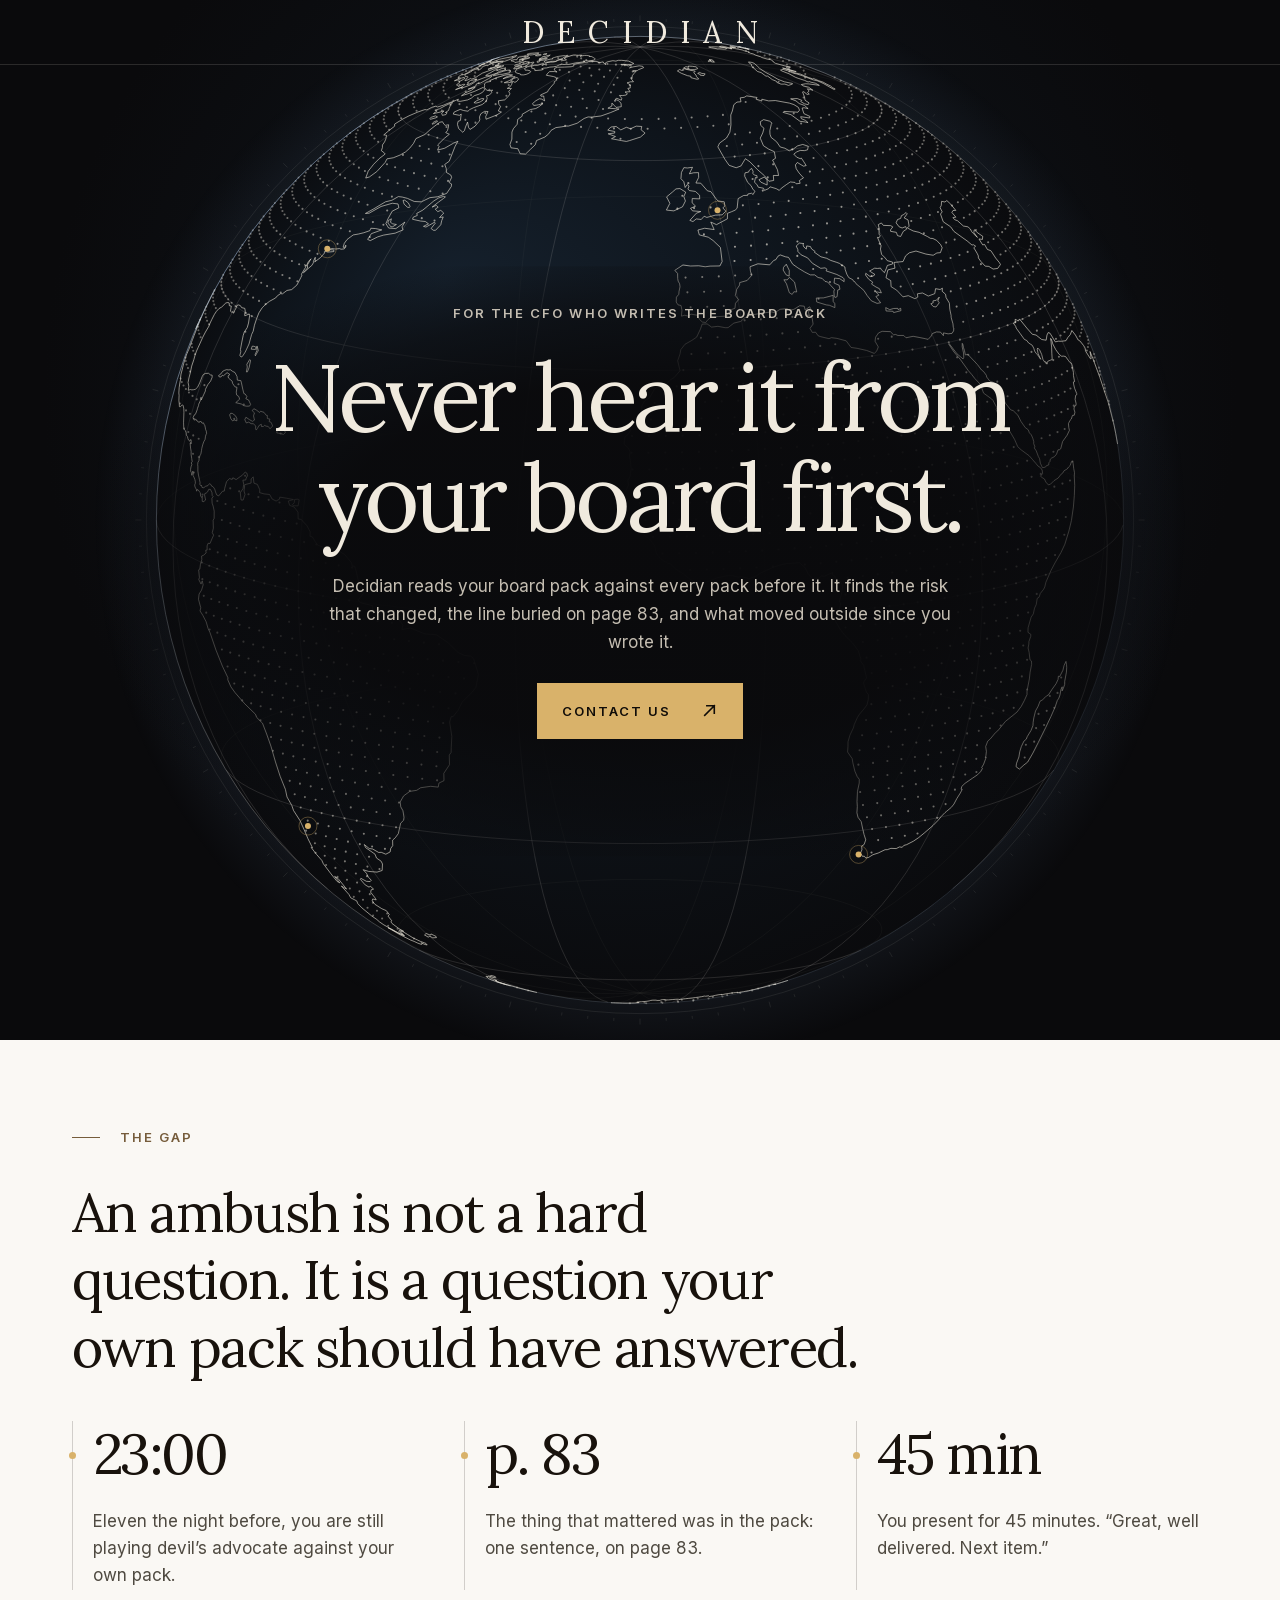
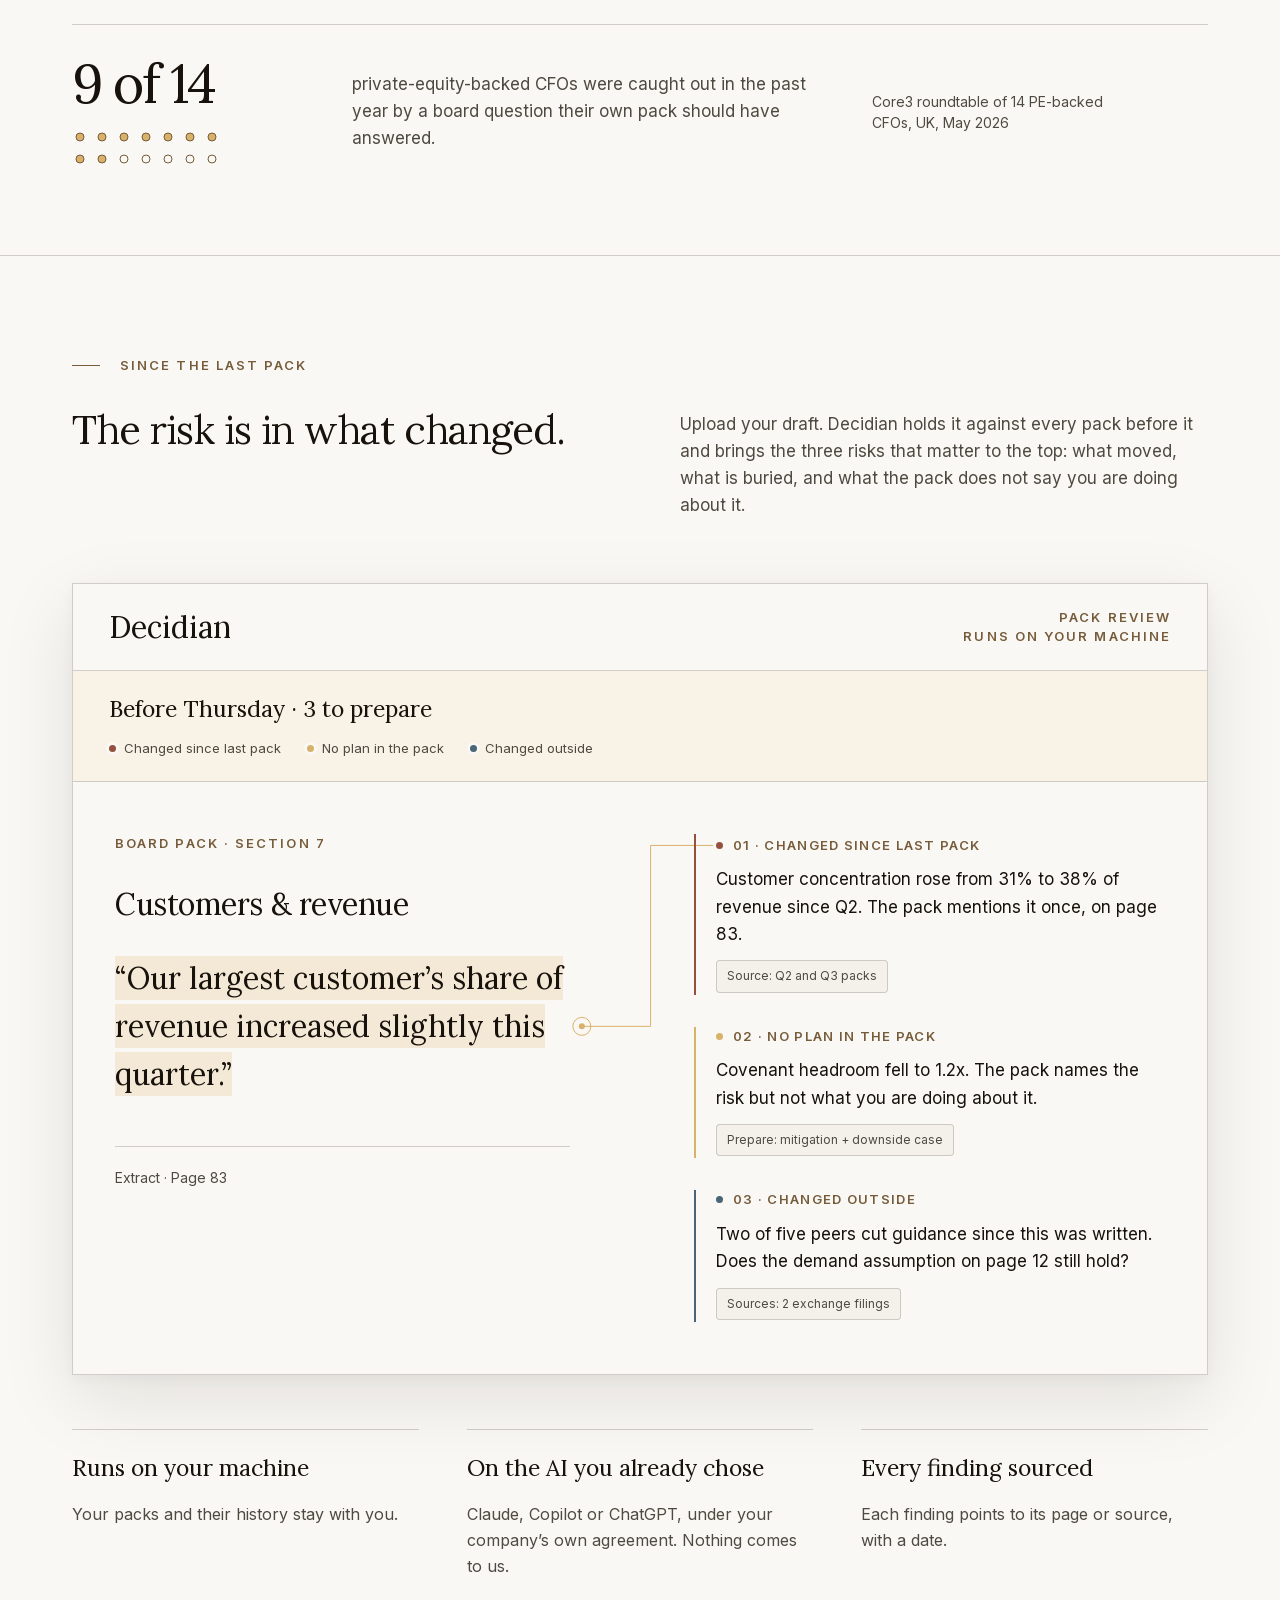
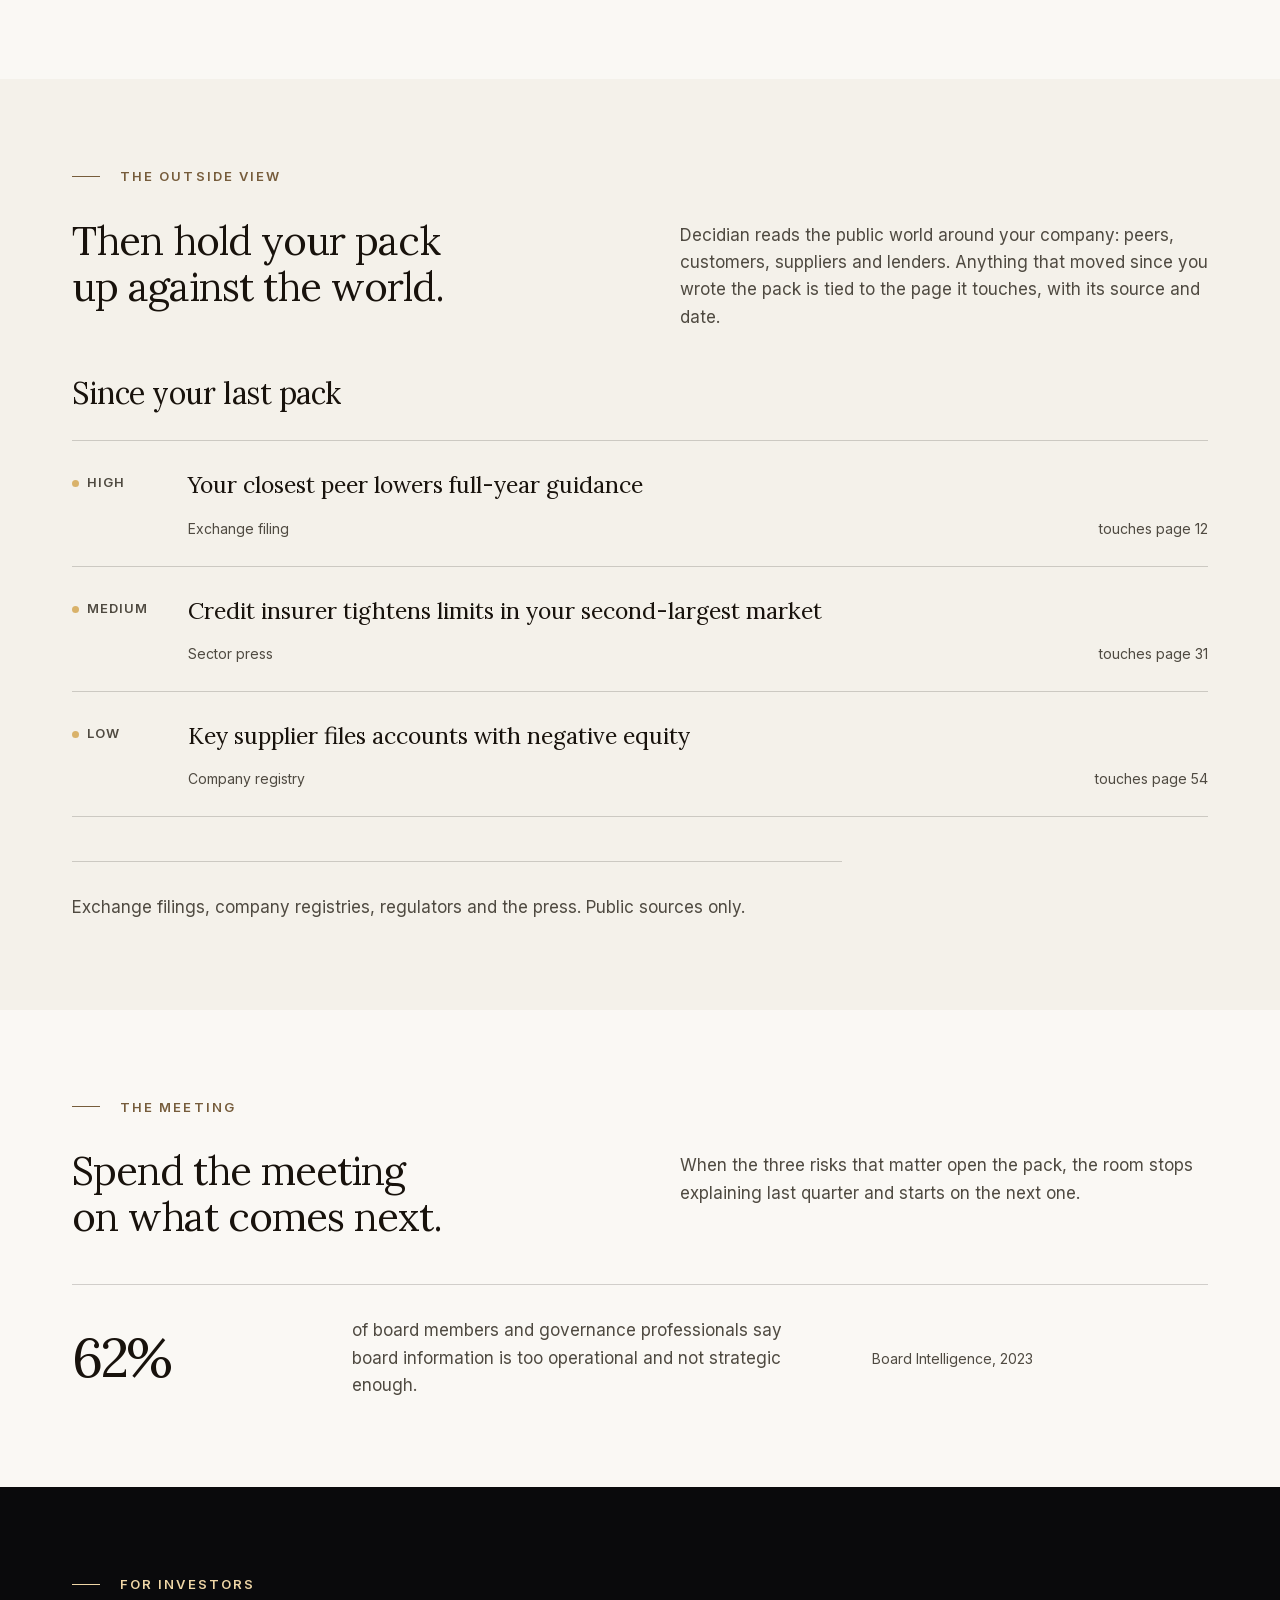
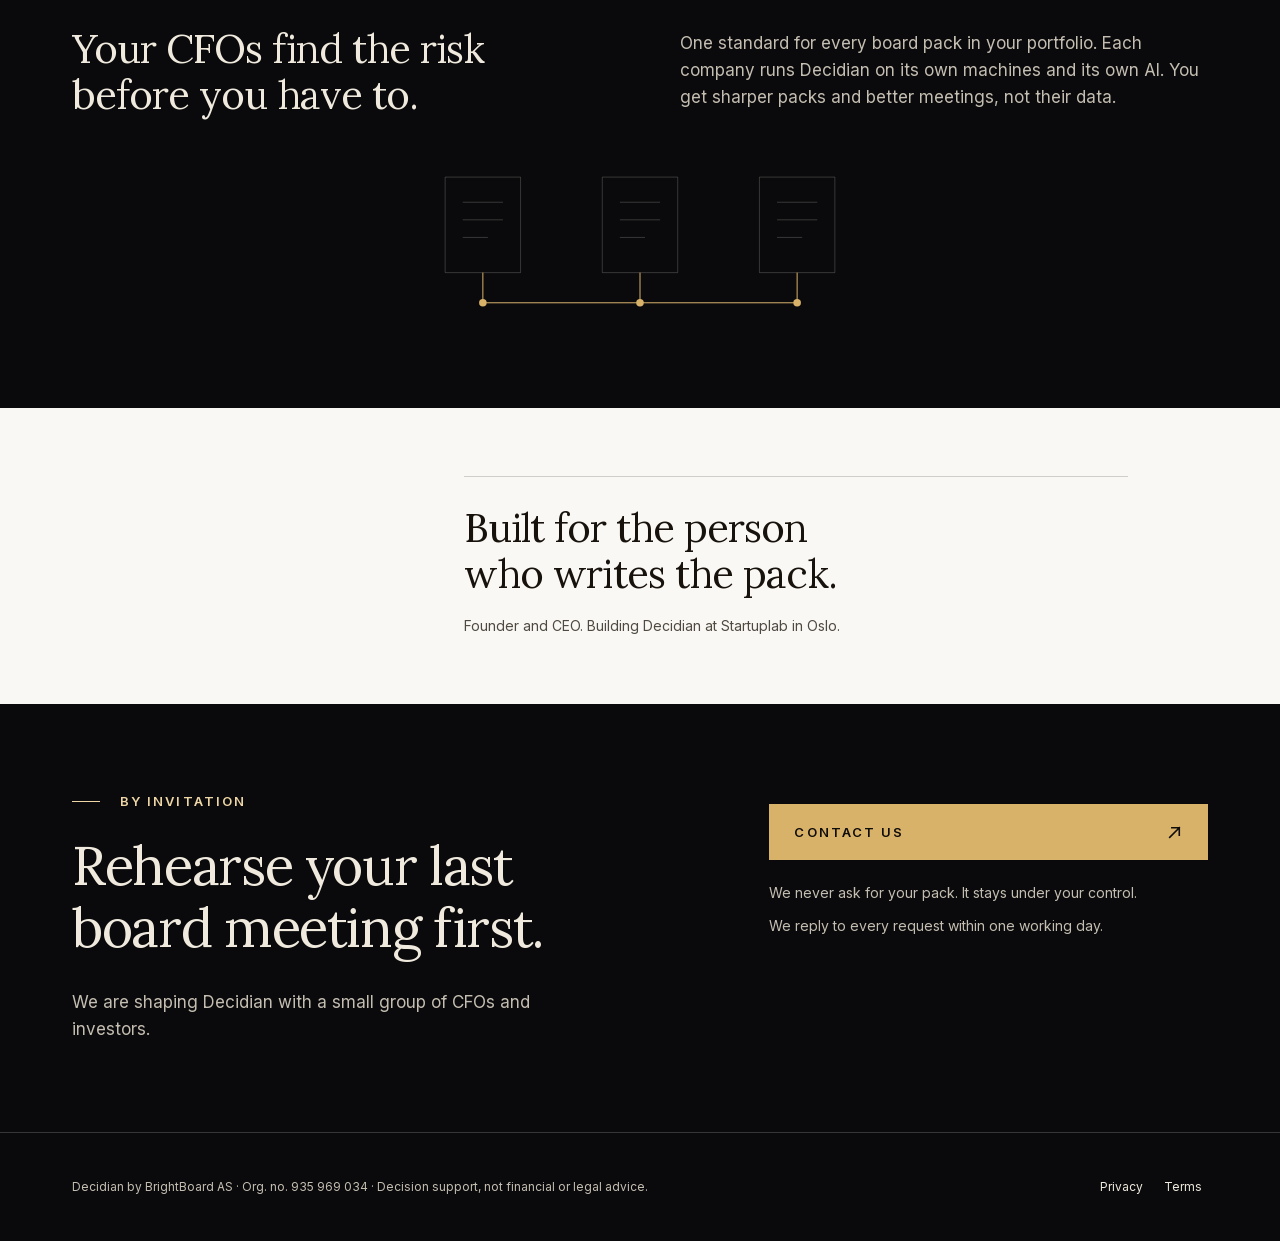
==== index.html @ 7f73ed71 "feat: static decidian.io site Co-Authored-By: Claude Opus 5.5 <noreply@anthropic.com>" ====
<!DOCTYPE html><html lang="en" class="dark"><head><meta charSet="utf-8"/><meta name="viewport" content="width=device-width, initial-scale=1"/><link rel="preload" href="/assets/fonts/0c89a48fa5027cee-s.p.2cyn07wtgehh0.woff2" as="font" crossorigin="" type="font/woff2"/><link rel="preload" href="/assets/fonts/0c8f209abc35ee02-s.p.0c0g8ifvh7k7-.woff2" as="font" crossorigin="" type="font/woff2"/><link rel="preload" href="/assets/fonts/2a65768255d6b625-s.p.3u4lli0-axodc.woff2" as="font" crossorigin="" type="font/woff2"/><link rel="preload" href="/assets/fonts/5e5dfa9e86f764b8-s.p.22x-ws2e_cdqh.woff2" as="font" crossorigin="" type="font/woff2"/><link rel="preload" href="/assets/fonts/70e3db2de7f94926-s.p.39pl-v7c3qrze.woff2" as="font" crossorigin="" type="font/woff2"/><link rel="preload" href="/assets/fonts/797e433ab948586e-s.p.0r6juujl39pe6.woff2" as="font" crossorigin="" type="font/woff2"/><link rel="preload" href="/assets/fonts/83afe278b6a6bb3c-s.p.2bn3s6zvc0dyp.woff2" as="font" crossorigin="" type="font/woff2"/><link rel="preload" href="/assets/fonts/8c2eb9ceedecfc8e-s.p.23aeddxv5enbo.woff2" as="font" crossorigin="" type="font/woff2"/><link rel="preload" href="/assets/fonts/fad69795a077455b-s.p.0t285orp4l5or.woff2" as="font" crossorigin="" type="font/woff2"/><link rel="preload" as="image" href="/globe-earth.svg"/><link rel="stylesheet" href="/assets/site.css"/><title>Decidian · Never hear it from your board first</title><meta name="description" content="The rehearsal before every board meeting. Decidian holds the CFO’s draft pack against every pack before it and shows the risk that changed, the line that is buried and what moved outside. Every finding sourced."/><link rel="canonical" href="https://decidian.io"/><meta property="og:title" content="Never hear it from your board first."/><meta property="og:description" content="The rehearsal before every board meeting. For the CFO who writes the board pack."/><meta property="og:url" content="https://decidian.io"/><meta property="og:site_name" content="Decidian"/><meta property="og:image" content="https://decidian.io/opengraph-image.png"/><meta property="og:image:type" content="image/png"/><meta property="og:image:width" content="1200"/><meta property="og:image:height" content="630"/><meta property="og:image:alt" content="Decidian · Never hear it from your board first."/><meta property="og:type" content="website"/><meta name="twitter:card" content="summary_large_image"/><meta name="twitter:title" content="Never hear it from your board first."/><meta name="twitter:description" content="The rehearsal before every board meeting. For the CFO who writes the board pack."/><meta name="twitter:image" content="https://decidian.io/opengraph-image.png"/><meta name="twitter:image:alt" content="Decidian · Never hear it from your board first."/><meta name="twitter:image:type" content="image/png"/><meta name="twitter:image:width" content="1200"/><meta name="twitter:image:height" content="630"/><link rel="icon" href="/favicon.ico" sizes="256x256" type="image/x-icon"/><script type="module" src="/assets/forside.js"></script></head><body class="space_grotesk_2c742848-module__A4pgAG__variable geist_mono_8d43a2aa-module__8Li5zG__variable playfair_display_66067218-module__QsXOiG__variable dm_serif_display_e19fa6dc-module__d4y3Rq__variable lora_c0d49b2e-module__41o1zG__variable inter_7a7ef1f4-module__jjo8ZG__variable antialiased" style="font-family:var(--font-space-grotesk), sans-serif"><script type="application/ld+json">{"@context":"https://schema.org","@graph":[{"@type":"Organization","name":"Decidian","url":"https://decidian.io","logo":"https://decidian.io/decidian-logo.png","email":"contact@brightboard.io","address":{"@type":"PostalAddress","addressLocality":"Oslo","addressCountry":"NO"},"legalName":"BrightBoard AS","identifier":{"@type":"PropertyValue","propertyID":"NO-ORG","value":"935 969 034"},"description":"The rehearsal before every board meeting, for the CFO who writes the board pack. It runs on the company’s own machines and the AI the company already chose."},{"@type":"WebSite","name":"Decidian","url":"https://decidian.io"},{"@type":"SoftwareApplication","name":"Decidian","applicationCategory":"BusinessApplication","operatingSystem":"Web, Windows, macOS","url":"https://decidian.io","description":"Decidian reads your board pack against every pack before it. It finds the risk that changed, the line buried on page 83, and what moved outside since you wrote it."}]}</script><div class="min-h-screen relative flex flex-col" style="background:#f5f4f0"><main class="relative z-10 w-full flex-1 mx-auto px-4 sm:px-8 " style="max-width:900px"><div style="margin-left:calc(-50vw + 50%);margin-right:calc(-50vw + 50%);width:100vw;text-align:left;overflow-x:clip"><style>
.ld-ask:hover { background: #765a37 !important; border-color: #765a37 !important; }

/* ── The board ledger: newspaper rows, gold hairline rules, no boxes ───────── */
.ld-board-row {
  position: relative;
  display: flex;
  align-items: center;
  gap: 28px; /* ≥28px between the stripe (or the line) and the chevron */
  width: 100%;
  background: transparent;
  border: none;
  border-top: 1px solid rgba(184,151,106,0.38);
  border-radius: 0;
  padding: 38px 18px 38px 22px;
  text-align: left;
  cursor: pointer;
  transition: background-color 0.15s ease;
}
.ld-board-row:hover { background: #faf9f6; }
/* The reading column NEVER collapses below ~280px on desktop: two clamped
   lines at 16px ≈ 72 chars, minus the 12-char "Blind spot: " prefix ≈ 60
   chars of the blind spot itself always visible. Below the side-by-side
   breakpoint the stripe drops under the text and the line gets full width. */
.ld-row-main { display: block; min-width: min(280px, 100%); flex: 1; }
/* Movement: a short gold bar in the left margin — accent, never full height. */
.ld-row-marker {
  position: absolute;
  left: 0;
  top: 50%;
  transform: translateY(-50%);
  width: 3px;
  height: 34px;
  background: #b8976a;
}
/* The textual affordance — "ASK YOUR ADVISOR →" in the ledger's small-caps
   language. Plain text + arrow, never a box; secondary ink at rest, gold on
   row hover (with the row's hover tone). The whole row is still the action. */
.ld-chev {
  flex-shrink: 0;
  font-family: var(--font-space-grotesk), system-ui, sans-serif;
  font-size: 10.5px;
  font-weight: 600;
  letter-spacing: 0.18em;
  text-transform: uppercase;
  color: #6f675e;
  white-space: nowrap;
  transition: color 0.15s ease;
}
.ld-board-row:hover .ld-chev { color: #8a6d42; }
/* The data stripe: fixed column slots (MEETING + DOSSIER only — REV and
   WATCHING were cut 2026-06-12), right-aligned tabular figures — the same
   field sits at the same x-position on every row. */
.ld-stripe { display: flex; align-items: center; gap: 18px; flex-shrink: 0; }
.ld-scell { display: flex; flex-direction: column; align-items: flex-end; gap: 3px; }
.ld-s-meeting { width: 72px; }
.ld-s-dossier { width: 68px; }
.ld-slabel {
  font-family: var(--font-space-grotesk), system-ui, sans-serif;
  font-size: 9.5px;
  font-weight: 700;
  letter-spacing: 0.14em;
  text-transform: uppercase;
  color: #8a6d42;
  white-space: nowrap;
}
.ld-svalue {
  font-family: var(--font-space-grotesk), system-ui, sans-serif;
  font-size: 17px;
  font-weight: 500;
  color: #18120c;
  font-variant-numeric: tabular-nums;
  white-space: nowrap;
}
/* "+ Analyze a new company" — a text link, not a box: gold +, small caps
   secondary ink, hover → gold. */
.ld-newco {
  background: none;
  border: none;
  padding: 8px 4px;
  cursor: pointer;
  font-family: var(--font-space-grotesk), system-ui, sans-serif;
  font-size: 11.5px;
  font-weight: 600;
  letter-spacing: 0.18em;
  text-transform: uppercase;
  color: #6f675e;
  transition: color 0.15s ease;
}
.ld-newco:hover { color: #8a6d42; }
@media (max-width: 860px) {
  /* The stripe drops under the text as its own line; empty slots vanish so
     the remaining figures wrap cleanly. Chevron stays visible, top right.
     Breakpoint 860 (down from 1150 when the stripe held four slots):
     side-by-side now needs only ~280px reading column + ~158px MEETING/
     DOSSIER slots + the affordance — below 860 the row stacks so the
     blind-spot line always gets the full width. */
  .ld-board-row { flex-direction: column; align-items: stretch; gap: 14px; padding: 28px 14px 28px 16px; }
  .ld-stripe { justify-content: flex-start; flex-wrap: wrap; gap: 8px 18px; }
  .ld-scell { flex-direction: row; align-items: baseline; gap: 6px; width: auto !important; }
  .ld-scell:empty { display: none; }
  /* Always visible (touch has no hover), same top-right spot as before; the
     title reserves its width so long company names ellipsize, not overlap. */
  .ld-chev { position: absolute; top: 30px; right: 14px; }
  .ld-row-title { padding-right: 148px; }
}
@media (max-width: 860px) {
  .ld-cards { grid-template-columns: 1fr !important; }
  .ld-cards .ld-cell { border-right: none !important; border-bottom: 1px solid rgba(24,18,12,0.1) !important; }
  .ld-cards .ld-cell:last-child { border-bottom: none !important; }
  .ld-spec { grid-template-columns: 1fr !important; }
  .ld-price { grid-template-columns: 1fr !important; }
  .ld-price .ld-pcell { border-right: none !important; border-bottom: 1px solid rgba(24,18,12,0.1) !important; }
  .ld-price .ld-pcell:last-child { border-bottom: none !important; }
}
@media (max-width: 560px) {
  .ld-wlrow { flex-direction: column !important; }
  /* The hero's consequence clause steps aside on phones — the lead sentence
     stands alone rather than the two-line clamp cutting the italic mid-
     thought. The full line still lives on the board row. */
  .ld-hero-em { display: none; }
}

/* ═══════════════════════════════════════════════════════════════════════
   Public front page (logged-out) — ported verbatim from the approved
   draft (forside-draft-system.html, v8, 2026-08-18). fp- prefix throughout
   so nothing here can collide with the signed-in ledger's own ld- rules
   above, or with any other class in the app.
   ═══════════════════════════════════════════════════════════════════════ */

/* ── Hero text column: 640px base, widens to 760px at 900px, 1120px at
   1200px (see the media blocks below) — matches the draft's .hero-inner. ── */
.fp-hero-text { max-width: 640px; margin: 0 auto; }
.fp-hero-lead { max-width: 560px; }

/* ── Hero globe: hairline outline/meridians/one moving orbit arc, centered
   behind the hero text. Base structure is ink at low opacity (0.14-0.2);
   the detection-cycle system below is the only bronze accent. ── */
.fp-globe-wrap { position: absolute; top: 50%; left: 50%; transform: translate(-50%,-50%); width: 320px; height: 320px; z-index: 0; pointer-events: none; }
.fp-globe-wrap svg { width: 100%; height: 100%; display: block; overflow: visible; }
.fp-globe-wrap .fp-hairline { fill: none; stroke: #18120c; stroke-width: 1; }
.fp-globe-wrap .fp-outline { stroke-opacity: 0.2; }
.fp-globe-wrap .fp-meridian { stroke-opacity: 0.16; }
.fp-globe-wrap .fp-orbit { stroke-opacity: 0.18; }
.fp-globe-wrap .fp-orbit-dot { fill: #18120c; fill-opacity: 0.35; stroke: none; }
@media (prefers-reduced-motion: no-preference) {
  .fp-globe-wrap .fp-orbit-dash { stroke-dasharray: 5 9; animation: fp-orbit-move 10s linear infinite; }
  .fp-globe-wrap .fp-rotator { animation: fp-graticule-spin 60s linear infinite; transform-origin: 350px 350px; }
}
@keyframes fp-orbit-move { to { stroke-dashoffset: -140; } }
@keyframes fp-graticule-spin { to { transform: rotate(360deg); } }

/* ── Detection cycle: top-5 critical events take turns "detecting" near the
   globe's flanks — dim node brightens, a ring expands/fades, a hairline
   leader grows, a tracked-caps label fades in, then fades back to fully
   idle (opacity 0, no permanent speck) before the next point's turn. Two
   independent breakpoints, two independent point sets: detect-set-a
   (fpDa1-fpDa4, 900-1199px) and detect-set-b (fpDb1-fpDb5, >=1200px). Every
   delay is positive (nothing fires before its delay elapses at page load);
   the right flank fires first in both sets (fpDa3 at 2.5s, fpDb1 at 2.5s),
   matching the reduced-motion static default. ── */
.fp-detect .fp-detect-node { fill: #765c3b; opacity: 0; }
.fp-detect .fp-detect-ring { fill: none; stroke: #765c3b; stroke-width: 1; r: 0; opacity: 0; }
.fp-detect .fp-detect-leader { stroke: #765c3b; stroke-width: 0.75; opacity: 0; }
.fp-detect .fp-detect-label { font-family: var(--font-space-grotesk), system-ui, sans-serif; font-size: 12px; font-weight: 700; letter-spacing: 0.08em; fill: #765c3b; opacity: 0; }
.fp-detect.fp-detect-active .fp-detect-node { opacity: 1; }
.fp-detect.fp-detect-active .fp-detect-ring { r: 9; opacity: 0.45; }
.fp-detect.fp-detect-active .fp-detect-leader { opacity: 0.55; }
.fp-detect.fp-detect-active .fp-detect-label { opacity: 1; }
.fp-globe-wrap .fp-detect-set-a, .fp-globe-wrap .fp-detect-set-b { display: none; }
@media (min-width: 900px) and (max-width: 1199px) {
  .fp-globe-wrap .fp-detect-set-a { display: block; }
}
@media (min-width: 1200px) {
  .fp-globe-wrap .fp-detect-set-b { display: block; }
  .fp-detect-set-b .fp-detect-label { font-size: 6.5px; }
}
@media (min-width: 900px) and (max-width: 1199px) and (prefers-reduced-motion: no-preference) {
  #fpDa1 .fp-detect-node, #fpDa2 .fp-detect-node, #fpDa3 .fp-detect-node, #fpDa4 .fp-detect-node { animation: fp-d-node-op 18s ease-in-out infinite; }
  #fpDa1 .fp-detect-ring, #fpDa2 .fp-detect-ring, #fpDa3 .fp-detect-ring, #fpDa4 .fp-detect-ring { animation: fp-d-ring 18s ease-out infinite; }
  #fpDa1 .fp-detect-leader, #fpDa2 .fp-detect-leader, #fpDa3 .fp-detect-leader, #fpDa4 .fp-detect-leader { animation: fp-d-leader-op 18s ease-in-out infinite; }
  #fpDa1 .fp-detect-label, #fpDa2 .fp-detect-label, #fpDa3 .fp-detect-label, #fpDa4 .fp-detect-label { animation: fp-d-label-op 18s ease-in-out infinite; }
  #fpDa3 .fp-detect-node, #fpDa3 .fp-detect-ring, #fpDa3 .fp-detect-leader, #fpDa3 .fp-detect-label { animation-delay: 2.5s; }
  #fpDa1 .fp-detect-node, #fpDa1 .fp-detect-ring, #fpDa1 .fp-detect-leader, #fpDa1 .fp-detect-label { animation-delay: 7s; }
  #fpDa4 .fp-detect-node, #fpDa4 .fp-detect-ring, #fpDa4 .fp-detect-leader, #fpDa4 .fp-detect-label { animation-delay: 11.5s; }
  #fpDa2 .fp-detect-node, #fpDa2 .fp-detect-ring, #fpDa2 .fp-detect-leader, #fpDa2 .fp-detect-label { animation-delay: 16s; }
}
@media (min-width: 1200px) and (prefers-reduced-motion: no-preference) {
  #fpDb1 .fp-detect-node, #fpDb2 .fp-detect-node, #fpDb3 .fp-detect-node, #fpDb4 .fp-detect-node, #fpDb5 .fp-detect-node { animation: fp-d-node-op 18s ease-in-out infinite; }
  #fpDb1 .fp-detect-ring, #fpDb2 .fp-detect-ring, #fpDb3 .fp-detect-ring, #fpDb4 .fp-detect-ring, #fpDb5 .fp-detect-ring { animation: fp-d-ring 18s ease-out infinite; }
  #fpDb1 .fp-detect-leader, #fpDb2 .fp-detect-leader, #fpDb3 .fp-detect-leader, #fpDb4 .fp-detect-leader, #fpDb5 .fp-detect-leader { animation: fp-d-leader-op 18s ease-in-out infinite; }
  #fpDb1 .fp-detect-label, #fpDb2 .fp-detect-label, #fpDb3 .fp-detect-label, #fpDb4 .fp-detect-label, #fpDb5 .fp-detect-label { animation: fp-d-label-op 18s ease-in-out infinite; }
  #fpDb1 .fp-detect-node, #fpDb1 .fp-detect-ring, #fpDb1 .fp-detect-leader, #fpDb1 .fp-detect-label { animation-delay: 2.5s; }
  #fpDb4 .fp-detect-node, #fpDb4 .fp-detect-ring, #fpDb4 .fp-detect-leader, #fpDb4 .fp-detect-label { animation-delay: 6.1s; }
  #fpDb2 .fp-detect-node, #fpDb2 .fp-detect-ring, #fpDb2 .fp-detect-leader, #fpDb2 .fp-detect-label { animation-delay: 9.7s; }
  #fpDb5 .fp-detect-node, #fpDb5 .fp-detect-ring, #fpDb5 .fp-detect-leader, #fpDb5 .fp-detect-label { animation-delay: 13.3s; }
  #fpDb3 .fp-detect-node, #fpDb3 .fp-detect-ring, #fpDb3 .fp-detect-leader, #fpDb3 .fp-detect-label { animation-delay: 16.9s; }
}
@keyframes fp-d-node-op { 0%,100% { opacity: 0; } 2% { opacity: 1; } 22% { opacity: 1; } 28% { opacity: 0; } }
@keyframes fp-d-ring { 0%,100% { r: 0; opacity: 0; } 2% { r: 3; opacity: 0.6; } 8% { r: 12; opacity: 0; } 100% { r: 0; opacity: 0; } }
@keyframes fp-d-leader-op { 0%,4%,100% { opacity: 0; } 6% { opacity: 0.55; } 24% { opacity: 0.55; } 28% { opacity: 0; } }
@keyframes fp-d-label-op { 0%,5%,100% { opacity: 0; } 8% { opacity: 1; } 22% { opacity: 1; } 27% { opacity: 0; } }

/* ── bronze stat accents + section 02 gut-punch pull-quote ── */
.fp-stat { font-family: var(--font-playfair), Georgia, serif; font-style: normal; font-weight: 600; color: #765c3b; font-size: 1.12em; }
.fp-punch { font-family: var(--font-playfair), Georgia, serif; font-size: clamp(24px,2.6vw,34px); line-height: 1.25; color: #18120c; text-align: center; margin: 18px auto 10px; max-width: 700px; }
.fp-punch em { color: #765c3b; }
.fp-stat-line { text-align: center; font-size: 16px; color: #514a40; margin: 14px 0 6px; }

/* ── sources band: bronze label + a duplicated marquee tape of source
   types, translateX(-50%) 55s linear infinite; reduced motion falls back
   to static wrapped text with the duplicate hidden. ── */
.fp-src-band { padding: 34px clamp(24px,6vw,60px); background: #fbfaf7; border-top: 1px solid rgba(24,18,12,0.10); border-bottom: 1px solid rgba(24,18,12,0.10); text-align: center; }
.fp-src-band-label { font-size: 11px; font-weight: 700; letter-spacing: 0.2em; text-transform: uppercase; color: #765c3b; margin: 0 0 10px; }
.fp-src-marquee { overflow: hidden; white-space: nowrap; }
.fp-src-track { display: inline-flex; animation: fp-srcroll 55s linear infinite; }
.fp-src-track span { font-size: 12.5px; letter-spacing: 0.04em; color: #6f675e; line-height: 1.8; flex-shrink: 0; }
@keyframes fp-srcroll { from { transform: translateX(0); } to { transform: translateX(-50%); } }
@media (prefers-reduced-motion: reduce) {
  .fp-src-track { animation: none; white-space: normal; }
  .fp-src-track span:last-child { display: none; }
  .fp-src-marquee { white-space: normal; }
}

/* ── phone mock (section 03, "what lands in your pocket"): the page's one
   lifted object. Titanium band = multi-stop gradient padding ring, separate
   black bezel, iOS lock screen (date + big clock) + a real push-notification
   card with app icon. No chat header, no logo, no brand marks. ── */
.fp-pocket-layout { margin-top: 36px; }
.fp-phone-mock { width: 300px; margin: 0 auto; }
.fp-phone-frame { position: relative; aspect-ratio: 9/19.5; border-radius: 54px; padding: 3px; background: linear-gradient(155deg,#8f8a83 0%,#3c3833 16%,#6e6962 38%,#26221e 62%,#847e76 84%,#4a4540 100%); box-shadow: 0 34px 80px rgba(24,18,12,0.32), 0 10px 24px rgba(24,18,12,0.18); }
.fp-phone-btn { position: absolute; width: 3px; border-radius: 2px; background: linear-gradient(90deg,#57524c,#8f8a83); }
.fp-phone-btn.fp-action { left: -3px; top: 17%; height: 22px; }
.fp-phone-btn.fp-vol-up { left: -3px; top: 24%; height: 42px; }
.fp-phone-btn.fp-vol-dn { left: -3px; top: 31.5%; height: 42px; }
.fp-phone-btn.fp-power { right: -3px; top: 27%; height: 62px; background: linear-gradient(270deg,#57524c,#8f8a83); }
.fp-phone-bezel { background: #000; border-radius: 51px; padding: 8px; height: 100%; }
.fp-phone-screen { position: relative; background: radial-gradient(140% 90% at 50% -10%,#3d3327 0%,#241d15 48%,#16110c 100%); border-radius: 43px; overflow: hidden; height: 100%; display: flex; flex-direction: column; padding: 0 10px; }
.fp-phone-island { position: absolute; top: 11px; left: 50%; transform: translateX(-50%); width: 92px; height: 27px; background: #000; border-radius: 15px; z-index: 3; display: flex; align-items: center; justify-content: flex-end; padding-right: 8px; }
.fp-phone-island::after { content: ""; width: 9px; height: 9px; border-radius: 50%; background: radial-gradient(circle at 35% 35%,#2c333b 0%,#0c0e11 55%,#000 100%); }
.fp-phone-status { display: flex; justify-content: flex-end; align-items: center; padding: 17px 8px 0; flex-shrink: 0; }
.fp-phone-sig { display: flex; align-items: flex-end; gap: 2px; height: 10px; }
.fp-phone-sig i { width: 3px; background: #ede7da; border-radius: 1px; display: block; }
.fp-phone-batt { width: 22px; height: 11px; border: 1px solid rgba(237,231,218,0.5); border-radius: 3.5px; margin-left: 7px; position: relative; padding: 1.5px; }
.fp-phone-batt::before { content: ""; display: block; height: 100%; width: 72%; background: #ede7da; border-radius: 1.5px; }
.fp-phone-batt::after { content: ""; position: absolute; right: -3.5px; top: 2.5px; width: 2px; height: 4px; background: rgba(237,231,218,0.5); border-radius: 0 1px 1px 0; }
.fp-phone-date { text-align: center; font-size: 12.5px; font-weight: 500; color: #cfc6b6; margin-top: 24px; }
.fp-phone-clock { text-align: center; font-size: 54px; font-weight: 600; letter-spacing: 0.01em; line-height: 1.05; color: #ede7da; }
.fp-phone-notif { margin: 26px 4px 0; background: rgba(59,50,40,0.92); border-radius: 20px; padding: 13px 15px; box-shadow: 0 10px 26px rgba(0,0,0,0.35); }
.fp-notif-top { display: flex; align-items: center; gap: 8px; margin-bottom: 9px; }
.fp-notif-icon { width: 20px; height: 20px; border-radius: 5px; background: #f5f4f0; display: flex; align-items: center; justify-content: center; font-family: var(--font-playfair), Georgia, serif; font-size: 13.5px; line-height: 1; color: #18120c; letter-spacing: 0.02em; box-shadow: inset 0 0 0 1px rgba(24,18,12,0.12); }
.fp-notif-app { font-size: 10.5px; font-weight: 600; letter-spacing: 0.09em; text-transform: uppercase; color: #b8ad9c; flex: 1; }
.fp-notif-time { font-size: 11px; color: #a89d8c; }
.fp-phone-notif .fp-alert-head { display: flex; align-items: center; gap: 8px; margin-bottom: 10px; flex-wrap: wrap; }
.fp-phone-notif .fp-alert-dot { width: 7px; height: 7px; border-radius: 50%; background: #d98878; flex-shrink: 0; }
.fp-phone-notif .fp-alert-label { font-size: 10px; font-weight: 700; letter-spacing: 0.18em; text-transform: uppercase; color: #d98878; }
.fp-phone-notif p.fp-body { font-family: var(--font-playfair), Georgia, serif; font-size: 16px; line-height: 1.45; color: #ede7da; margin: 0 0 11px; }
.fp-phone-notif .fp-alert-tags { display: flex; gap: 7px; flex-wrap: wrap; }
.fp-phone-notif .fp-alert-tags span { font-size: 10.5px; color: #a89d8c; border: 1px solid rgba(237,231,218,0.16); padding: 4px 9px; }
/* 3-up cards (base: the layout below 1000px, before the phone sits beside
   them). Kept as real CSS rules, not inline styles, so the >=1000px and
   <=640px overrides below can actually take effect — an inline style on the
   same element always wins over a class rule regardless of media query. */
.fp-card-row { display: grid; grid-template-columns: 1fr 1fr 1fr; border: 1px solid rgba(24,18,12,0.12); background: #fbfaf7; margin-top: 32px; }
.fp-card-cell { padding: 24px 16px; border-right: 1px solid rgba(24,18,12,0.10); text-align: center; }
.fp-card-cell:last-child { border-right: none; }
/* wide: cards beside the phone, single-column stack, left-aligned, dividers instead of columns */
@media (min-width: 1000px) {
  .fp-pocket-layout { display: grid; grid-template-columns: 340px minmax(0,1fr); gap: 56px; align-items: center; margin-top: 44px; }
  .fp-pocket-layout .fp-phone-mock { margin: 0; }
  .fp-pocket-layout .fp-card-row { margin-top: 0; grid-template-columns: 1fr; }
  .fp-pocket-layout .fp-card-cell { text-align: left; border-right: none; border-bottom: 1px solid rgba(24,18,12,0.10); padding: 24px 30px; }
  .fp-pocket-layout .fp-card-cell:last-child { border-bottom: none; }
}
.fp-card-index { display: block; font-size: 11px; font-weight: 600; letter-spacing: 0.26em; text-transform: uppercase; color: #765c3b; margin-bottom: 12px; }
.fp-card-quote { font-family: var(--font-playfair), Georgia, serif; font-style: italic; }

/* ── pricing feature lists ── */
.fp-price-list { list-style: none; margin: 0 0 20px; padding: 0; }
.fp-price-list li { display: flex; gap: 9px; align-items: flex-start; font-size: 14.5px; color: #514a40; line-height: 1.55; margin-bottom: 9px; }
.fp-price-list li::before { content: ""; width: 4px; height: 4px; border-radius: 50%; background: #765c3b; flex-shrink: 0; margin-top: 8px; }

/* ── Grids that stack on mobile (draft breakpoint: 640px, distinct from
   the signed-in ledger's own 860px breakpoint above) ── */
@media (max-width: 640px) {
  .fp-fact-row { grid-template-columns: 1fr !important; }
  .fp-card-row { grid-template-columns: 1fr !important; margin-top: 24px !important; }
  .fp-card-cell { border-right: none !important; border-bottom: 1px solid rgba(24,18,12,0.10) !important; }
  .fp-card-cell:last-child { border-bottom: none !important; }
  .fp-price-row { grid-template-columns: 1fr !important; }
  .fp-price-row .fp-price-cell { border-right: none !important; border-bottom: 1px solid rgba(24,18,12,0.10) !important; }
  .fp-price-row .fp-price-cell:last-child { border-bottom: none !important; }
  .fp-invite-row { flex-direction: column !important; }
  /* Globe: same ring-effect as desktop, wider than the viewport so its side
     arcs frame the stacked headline; events hidden below the 900px floor. */
  .fp-globe-wrap { width: 440px; height: 440px; top: 50%; bottom: auto; left: 50%; transform: translate(-50%,-50%); opacity: 0.8; }
  /* Phone stays a phone on mobile, just scaled down to fit the column. */
  .fp-phone-mock { width: 260px; }
  .fp-phone-island { width: 80px; height: 24px; top: 10px; border-radius: 13px; }
  .fp-phone-clock { font-size: 46px; }
  .fp-phone-date { margin-top: 20px; }
  .fp-phone-notif { margin-top: 22px; }
}

/* ── Desktop: hero column widens, globe scales up, still centered ── */
@media (min-width: 900px) {
  .fp-hero-text { max-width: 760px; }
  .fp-hero-lead { max-width: 600px; }
  .fp-globe-wrap { width: 700px; height: 700px; }
}
/* ── Wide desktop: hero fills more of the viewport, headline scales up,
   sphere shifted up relative to the text stack so it does not hang low
   under the CTA (v40 dead-space fix). ── */
@media (min-width: 1200px) {
  .fp-hero { min-height: 92vh; display: flex; align-items: center; justify-content: center; }
  .fp-hero-text { max-width: 1120px; width: 100%; }
  .fp-hero-h1 { font-size: clamp(52px,5vw,92px); white-space: nowrap; }
  .fp-hero-lead { max-width: 820px; font-size: 20px; }
  .fp-globe-wrap { width: 122vh; height: 122vh; top: 50%; }
}
</style><div class="v45"><style>
.v45{color-scheme:light;--ink:#18120C;--muted:#4F4A41;--paper:#F4F1EA;--paper-2:#FAF8F4;--dark:#100C08;--bronze:#765C3B;--bronze-deep:#5E4629;--gold:#D9B26A;--gold-text:#EFD6A6;--dark-text:#F0EADE;--dark-muted:#C4BDB1;--finding-challenged:#95513D;--finding-audit:var(--gold);--finding-silent:#496576;--hair:rgba(24,18,12,.18);--hair-dark:rgba(240,234,222,.2);--serif:var(--font-lora),Georgia,serif;--sans:var(--font-inter),Arial,sans-serif;--t-xl:95px;--t-display:40px;--t-small:30px;--t-stat:54px;--t-lead:23px;--t-body:17px;--t-label:13px;--t-caption:14px;--section:112px;--gutter:72px}
.v45 *{box-sizing:border-box}
.v45{scroll-behavior:smooth;scroll-padding-top:24px}
.v45{margin:0;background:var(--paper);color:var(--ink);font:400 var(--t-body)/1.6 var(--sans);-webkit-font-smoothing:antialiased}
.v45 h1,.v45 h2,.v45 h3,.v45 p,.v45 figure{margin:0}
.v45 h1,.v45 h2,.v45 h3{font-weight:400}
.v45 a{color:inherit}
.v45 button,.v45 input,.v45 select{font:inherit}
.v45 button,.v45 a,.v45 input,.v45 select{-webkit-tap-highlight-color:transparent}
.v45 a:focus-visible,.v45 button:focus-visible,.v45 input:focus-visible,.v45 select:focus-visible{outline:2px solid var(--bronze-deep);outline-offset:5px}
.v45 .dark :focus-visible{outline-color:var(--gold-text)}
.v45 ::selection{background:var(--gold);color:var(--dark)}
.v45 .wrap{max-width:1440px;padding-inline:var(--gutter);margin-inline:auto}
.v45 .label{font-size:var(--t-label);font-weight:600;letter-spacing:.16em;line-height:1.45;text-transform:uppercase;color:var(--muted)}
.v45 .display{font:400 var(--t-display)/1.15 var(--serif);letter-spacing:-.025em;text-wrap:balance}
.v45 .display-s{font:400 var(--t-small)/1.25 var(--serif);letter-spacing:-.015em}
.v45 .lead{font-size:var(--t-lead);line-height:1.5}
.v45 .caption{font-size:var(--t-caption);line-height:1.5;color:var(--muted)}
.v45 .body{color:var(--muted)}
.v45 .dark{color:var(--dark-text);background:var(--dark)}
.v45 .dark .label,.v45 .dark .body,.v45 .dark .caption{color:var(--dark-muted)}
.v45 .section{padding-block:var(--section)}
.v45 .section-tag{display:flex;gap:20px;align-items:center;margin-bottom:40px}
.v45 .section-tag:before{content:'';width:28px;height:1px;background:currentColor}
.v45 .cta{display:inline-flex;align-items:center;justify-content:center;gap:30px;min-height:56px;padding:15px 25px;background:var(--bronze-deep);color:var(--paper-2);border:0;text-decoration:none;font:600 var(--t-label)/1.4 var(--sans);letter-spacing:.16em;text-transform:uppercase;cursor:pointer;transition:background .2s}
.v45 .cta:hover{background:var(--bronze)}
.v45 .dark .cta{background:var(--gold);color:var(--dark)}
.v45 .dark .cta:hover{background:var(--gold-text)}
.v45 .arrow{display:inline-flex;align-items:center;font:400 23px/1 var(--sans);letter-spacing:0}
.v45 .arrow svg{display:block;width:17px;height:17px;fill:none;stroke:currentColor;stroke-width:1.5;stroke-linecap:square}
.v45 .skip{position:absolute;top:8px;left:20px;transform:translateY(-150%);z-index:20;padding:10px 20px;background:var(--paper);color:var(--ink)}
.v45 .skip:focus{transform:none}
.v45 .text-link{display:inline-flex;align-items:center;min-height:44px;text-decoration:none}
.v45 .text-link:hover{text-decoration:underline;text-underline-offset:6px}
.v45{--night:#0A0A0C;--sky:#7FA7D9}
.v45 .hero{position:relative;overflow:hidden;background:radial-gradient(ellipse at 50% 40%,#111820 0,var(--night) 65%)}
.v45 .nav{position:absolute;inset:0 0 auto;z-index:8;background:transparent;border-bottom:1px solid rgba(240,234,222,.14)}
.v45 .nav-in{max-width:1200px;height:64px;margin:auto;padding-inline:var(--gutter);display:flex;align-items:center;justify-content:center}
.v45 .wordmark{display:inline-flex;align-items:center;min-height:44px;font:400 var(--t-small)/1 var(--serif);letter-spacing:.42em;padding-left:.42em;text-transform:uppercase;text-decoration:none}
.v45 .hero-panel{position:relative;min-height:900px;height:100svh;max-height:1100px;display:flex;align-items:center;justify-content:center;padding:190px 30px 160px;isolation:isolate}
.v45 .globe-stage{position:absolute;inset:0;z-index:0;pointer-events:none}
.v45 .globe-canvas,.v45 .globe-signals{position:absolute;inset:0;width:100%;height:100%}
.v45 .globe-static{position:absolute;left:50%;top:50%;width:min(88vh,940px,96vw);aspect-ratio:1;transform:translate(-50%,-50%)}
.v45 .globe-fallback{display:block;width:100%;height:100%;filter:drop-shadow(0 0 20px #7fa7d915)}
.v45 .canvas-ready .globe-static{visibility:hidden}
.v45 .hero-clearing{position:absolute;z-index:1;left:50%;top:50%;width:min(1060px,97%);height:520px;transform:translate(-50%,-46%);background:radial-gradient(ellipse,rgba(10,10,12,.99) 0%,rgba(10,10,12,.96) 48%,rgba(10,10,12,.70) 62%,transparent 76%);pointer-events:none}
.v45 .hero-copy{position:relative;z-index:3;max-width:940px;text-align:center}
.v45 .hero-copy>.label{color:var(--dark-muted)}
.v45 .hero h1{font:400 var(--t-xl)/1.05 var(--serif);letter-spacing:-.045em;margin-top:24px;text-wrap:balance}
.v45 .hero-lead{max-width:610px;margin:25px auto 0;color:var(--dark-muted);font-size:var(--t-body);line-height:1.65}
.v45 .hero-actions{display:flex;flex-direction:column;align-items:center;gap:5px;margin-top:27px}
.v45 .hero-signin{font-size:var(--t-body);padding:0 15px;color:var(--dark-text)}
.v45 .globe-meta{position:absolute;z-index:4;left:var(--gutter);right:var(--gutter);bottom:24px;display:flex;justify-content:space-between;align-items:center}
.v45 .motion-toggle{background:transparent;color:var(--dark-muted);border:0;min-height:44px;cursor:pointer;font-size:var(--t-caption);padding:0 6px;text-underline-offset:5px}
.v45 .motion-toggle:hover{text-decoration:underline}
.v45 .motion-toggle[hidden]{display:none}
@media(min-width:1100px){
.v45 .hero{--t-xl:95px}}
@media(max-width:1099px){
.v45 .hero-panel{min-height:900px}
}
@media(max-width:767px){
.v45 .hero{--t-xl:49px;--t-stat:39px;--t-small:25px;--t-label:12px;--t-body:16px}
.v45 .hero-panel{height:auto;min-height:720px;max-height:none;align-items:center;padding:144px 20px 100px}
.v45 .hero-copy{max-width:520px}
.v45 .hero h1{margin-top:19px;line-height:1.08;letter-spacing:-.035em}
.v45 .hero-lead{max-width:440px;margin-top:23px}
.v45 .hero-actions{margin-top:25px;gap:6px}
.v45 .hero-actions .cta{width:auto;min-height:44px;justify-content:center}
.v45 .globe-static{height:min(calc(150vw * 900 / 784),calc(78% * 900 / 784));width:auto;top:50%;aspect-ratio:1}
.v45 .hero-clearing{top:calc(50% - 40px);width:300%;height:500px;transform:translate(-50%,-50%)}
.v45 .globe-meta{bottom:22px}
}
@media(max-height:520px) and (min-width:768px){
.v45 .hero-panel{height:900px}}
.v45{--section:104px;--night:#0A0A0C;--sky:#7FA7D9}
.v45 .dark{background:var(--night)}
.v45 .tonal{background:var(--paper-2)}
.v45 .section-intro{display:grid;grid-template-columns:1fr 1fr;gap:80px;align-items:start;margin-bottom:56px}
.v45 .section-intro h2{max-width:620px}
.v45 .section-intro>.body{max-width:560px;padding-top:4px}
.v45 .section-tag{margin-bottom:32px}
.v45 .section-line{max-width:770px;padding-top:32px;margin-top:44px;border-top:1px solid var(--hair)}
.v45 .hero{background:radial-gradient(ellipse at 50% 38%,#111820 0,var(--night) 66%)}
.v45 .hero-panel{min-height:1040px;max-height:1200px;padding:240px 30px 180px}
.v45 .hero-copy{max-width:840px}
.v45 .hero h1{max-width:840px;margin-inline:auto}
.v45 .hero-lead{max-width:630px}
.v45 .hero-clearing{width:min(1060px,98%);height:590px;transform:translate(-50%,-43%);background:radial-gradient(ellipse,rgba(10,10,12,.99) 0%,rgba(10,10,12,.96) 43%,rgba(10,10,12,.6) 60%,transparent 76%)}
.v45 .globe-static{width:min(93vh,980px,92vw)}
.v45 .fact{padding-top:28px;border-top:1px solid var(--hair)}
.v45 .stat{font:400 var(--t-xl)/1 var(--serif);letter-spacing:-.045em;color:var(--ink);margin-bottom:24px}
.v45 .fact .caption{margin-top:22px;max-width:31ch}
.v45 .fact .body{max-width:34ch}
.v45 .brief-items{list-style:none;margin:0;padding:0;border-bottom:1px solid var(--hair)}
.v45 .brief-items li{display:grid;grid-template-columns:96px minmax(0,1fr);gap:20px;border-top:1px solid var(--hair);padding-block:27px}
.v45 .severity{padding-top:5px;letter-spacing:.08em}
.v45 .brief-items h3{font:400 var(--t-lead)/1.45 var(--serif)}
.v45 .brief-source{display:flex;justify-content:space-between;gap:12px;margin-top:16px}
.v45 .rehearsal{border-top:1px solid var(--hair)}
.v45 .rehearsal .section-intro{margin-bottom:64px}
.v45 .preview{background:var(--paper-2);border:1px solid var(--hair);box-shadow:0 24px 70px rgba(24,18,12,.10),0 4px 12px rgba(24,18,12,.035)}
.v45 .preview-bar{display:flex;justify-content:space-between;align-items:center;gap:30px;padding:24px 36px;border-bottom:1px solid var(--hair)}
.v45 .preview-brand{font:400 var(--t-small)/1.2 var(--serif)}
.v45 .preview-bar .label{text-align:right}
.v45 .preview-content{display:grid;grid-template-columns:1.08fr 1fr;gap:70px;padding:52px 42px;position:relative;isolation:isolate}
.v45 .pack{border-right:0;padding-right:54px;position:relative;z-index:1}
.v45 .pack h3{margin:34px 0 20px}
.v45 .pack-line{font:400 var(--t-small)/1.6 var(--serif);margin-top:30px}
.v45 .pack mark{background:#E4E7E8;color:var(--ink);box-decoration-break:clone;-webkit-box-decoration-break:clone;padding:3px 0}
.v45 .pack-footer{display:flex;justify-content:space-between;gap:14px;margin-top:48px;padding-top:20px;border-top:1px solid var(--hair)}
.v45 .margin-notes{position:relative;z-index:1}
.v45 .margin-note{padding-left:22px;border-left:1px solid #737f8c}
.v45 .margin-note+.margin-note{margin-top:32px;padding-top:0}
.v45 .margin-note .label{margin-bottom:12px}
.v45 .source-tag{display:block;margin-top:12px;text-decoration:underline;text-decoration-color:var(--hair);text-underline-offset:5px}
.v45 .preview-caption{display:flex;justify-content:space-between;gap:24px;margin-top:24px}
.v45 .signal-connection{position:absolute;inset:0;width:100%;height:100%;overflow:visible;pointer-events:none;z-index:0}
.v45 .signal-connection path{stroke:#737f8c;stroke-width:1;fill:none}
.v45 .signal-connection circle{fill:var(--gold)}
.v45 .trust-grid{display:grid;grid-template-columns:repeat(3,minmax(0,1fr));gap:36px 48px}
.v45 .trust-grid article{padding-top:22px;border-top:1px solid var(--hair)}
.v45 .trust-grid h3{font:400 var(--t-lead)/1.4 var(--serif);margin-bottom:18px}
.v45 .trust-grid .body{font-size:16px}
.v45 .founder-grid{display:grid;grid-template-columns:270px 1fr;gap:100px;max-width:1160px;align-items:center}
.v45 .founder .body{max-width:600px;margin-top:25px}
.v45 .ask-grid{display:grid;grid-template-columns:1.1fr .85fr;gap:130px;align-items:start}
.v45 .ask h2{font-size:var(--t-stat);margin-top:20px;max-width:570px}
.v45 .ask-word>.body{max-width:500px;margin-top:30px}
.v45 .ask .section-tag{margin-bottom:64px}
.v45 .form-field{margin-bottom:24px}
.v45 .form-field label{display:block;font-size:var(--t-caption);color:var(--dark-muted)}
.v45 .form-field input,.v45 .form-field select{display:block;width:100%;min-width:0;min-height:52px;padding:10px 0;border:0;border-bottom:1px solid #77787a;border-radius:0;color:var(--dark-text);background:transparent;font-size:16px;color-scheme:dark}
.v45 .form-field input::placeholder{color:var(--dark-muted);opacity:1}
.v45 .form-field input:focus,.v45 .form-field select:focus{border-bottom-color:var(--gold)}
.v45 .form .cta{width:100%;justify-content:space-between;margin-top:12px}
.v45 .form-message{color:var(--gold-text);margin-top:18px}
.v45 .form-message:empty{display:none}
.v45 .foot{padding-block:32px;background:var(--night);border-top:1px solid var(--hair-dark)}
.v45 .foot-top{display:flex;justify-content:space-between;gap:30px;align-items:center}
.v45 .foot-links{display:flex;gap:28px}
.v45 .foot .disclaimer{margin-top:12px}
.v45 .foot .text-link{font-size:var(--t-caption)}
@media(max-width:1279px){
.v45{--gutter:44px;--section:88px}
.v45 .section-intro{gap:48px}
.v45 .preview-content{padding:40px 32px;gap:46px}
.v45 .pack{padding-right:35px}
.v45 .ask-grid{gap:70px}
}
@media(min-width:768px) and (max-width:1099px){
.v45 .hero{--t-xl:64px}
.v45 .hero-copy{max-width:650px}
.v45 .hero-panel{min-height:1040px}
.v45 .stat{font-size:64px}
.v45 .preview-content{grid-template-columns:1fr;gap:36px}
.v45 .pack{padding:0 0 30px;border-right:0;border-bottom:1px solid var(--hair)}
.v45 .pack-line{max-width:600px}
.v45 .margin-notes{display:grid;grid-template-columns:repeat(3,minmax(0,1fr));gap:24px}
.v45 .margin-note+.margin-note{margin-top:0}
.v45 .margin-note{padding-left:15px}
.v45 .trust-grid{grid-template-columns:repeat(2,minmax(0,1fr));gap:36px}
.v45 .founder-grid{gap:48px;grid-template-columns:220px 1fr}
.v45 .ask-grid{grid-template-columns:1fr 1fr;gap:45px}
.v45 .ask h2{font-size:40px}
.v45 .section-intro{grid-template-columns:1fr;gap:26px}
.v45 .section-intro>.body{max-width:680px}}
@media(max-width:767px){
.v45{--t-xl:49px;--t-display:31px;--t-small:25px;--t-stat:39px;--t-lead:20px;--t-body:16px;--t-label:12px;--t-caption:14px;--gutter:20px;--section:64px}
.v45 .section-tag{gap:14px;margin-bottom:28px}
.v45 .section-intro{grid-template-columns:1fr;gap:24px;margin-bottom:36px}
.v45 .section-line{margin-top:32px;padding-top:26px}
.v45 .hero-panel{height:auto;min-height:720px;max-height:none;align-items:center;padding:144px 20px 100px}
.v45 .hero-copy{max-width:520px}
.v45 .hero-copy>.label{font-size:11px;letter-spacing:.08em;white-space:nowrap}
.v45 .hero h1{font-size:clamp(40px,10.6vw,49px);line-height:1.08;letter-spacing:-.035em}
.v45 .hero-headline-end{display:block}
/* Inherit the desktop gradient stops. Its clear centre covers the phone text,
   with the upper and lower globe exposed and gold signals above the clearing. */
.v45 .hero-clearing{top:calc(50% - 40px);width:300%;height:500px;transform:translate(-50%,-50%)}
.v45 .globe-stage{z-index:auto}
.v45 .globe-signals{z-index:2}
.v45 .globe-static{height:min(calc(150vw * 900 / 784),calc(78% * 900 / 784));width:auto;top:50%;aspect-ratio:1}
.v45 .hero-actions .cta{padding-inline:18px}
.v45 .fact{display:grid;grid-template-columns:100px minmax(0,1fr);gap:0 20px;padding-top:26px}
.v45 .stat{font-size:49px;grid-row:1/3;margin:0}
.v45 .fact .caption{grid-column:2;margin-top:16px}
.v45 .brief-items li{grid-template-columns:1fr;gap:10px;padding-block:23px}
.v45 .brief-source{flex-wrap:wrap;margin-top:12px}
.v45 .brief-items h3{font-size:20px}
.v45 .rehearsal .section-intro{margin-bottom:36px}
.v45 .preview-bar{padding:18px;gap:20px}
.v45 .preview-brand{font-size:25px}
.v45 .preview-bar .label{max-width:150px;font-size:12px}
.v45 .preview-content{grid-template-columns:1fr;padding:26px 20px;gap:30px}
.v45 .pack{padding:0 0 28px;border-right:0;border-bottom:1px solid var(--hair)}
.v45 .pack h3{margin-top:25px}
.v45 .pack-line{font-size:25px;line-height:1.55;margin-top:24px}
.v45 .pack-footer{flex-direction:column;gap:7px;margin-top:28px}
.v45 .margin-note{padding-left:16px}
.v45 .margin-note+.margin-note{margin-top:28px}
.v45 .preview-caption{flex-direction:column;gap:8px;margin-top:20px}
.v45 .trust-grid{grid-template-columns:1fr;gap:28px}
.v45 .trust-grid h3{font-size:25px;margin-bottom:13px}
.v45 .founder-grid{grid-template-columns:1fr;gap:32px}
.v45 .founder .body{margin-top:22px}
.v45 .ask-grid{grid-template-columns:1fr;gap:40px}
.v45 .ask h2{font-size:39px}
.v45 .ask .section-tag{margin-bottom:36px}
.v45 .ask-word>.body{margin-top:24px}
.v45 .foot-top{display:block}
.v45 .foot-links{margin-top:14px}
.v45 .foot .disclaimer{margin-top:14px}
.v45 .cta{min-height:52px;padding-inline:20px;gap:18px}}
@media(prefers-reduced-motion:reduce){
.v45{scroll-behavior:auto}
.v45 *,.v45 *:before,.v45 *:after{transition:none!important;animation:none!important}}
.v45 .hero-copy>.label{width:fit-content;margin-inline:auto}
.v45{--section:88px}
.v45{scroll-behavior:auto}
.v45 .text-link{min-width:44px}
.v45 .section{opacity:1;visibility:visible;transform:none;content-visibility:visible}
.v45 .section-intro{margin-bottom:44px}
.v45 .pull-line{font:400 var(--t-stat)/1.25 var(--serif);letter-spacing:-.025em;text-wrap:balance}
.v45 .fact .stat{font-size:var(--t-stat);white-space:nowrap}
.v45 .fact .body{max-width:46ch}
.v45 .fact .caption{max-width:48ch}
.v45 .rehearsal{padding-block:100px}
.v45 .founder{padding-block:68px}
.v45 .founder-grid{grid-template-columns:240px minmax(0,1fr);gap:72px;max-width:1120px}
.v45 .founder-portrait{display:block;width:100%;height:auto;aspect-ratio:4/5;object-fit:cover;object-position:center 35%}
.v45 .founder-copy{border-top:1px solid var(--hair);padding-top:28px}
.v45 .founder .body{max-width:570px}
.v45 .ask .section-tag{margin-bottom:24px}
.v45 .ask h2{margin-top:0}
.v45 .form-assurance{margin-top:22px}
.v45 .form-response{margin-top:12px}
.v45 .form .cta:disabled{cursor:default;opacity:.7}
@media(min-width:768px) and (max-width:1279px){
.v45{--section:76px}
}
@media(min-width:768px) and (max-width:1099px){
.v45 .founder-grid{grid-template-columns:200px minmax(0,1fr);gap:42px}
.v45 .trust-grid{grid-template-columns:repeat(3,minmax(0,1fr));gap:26px}}
@media(max-width:767px){
.v45{--section:60px}
.v45 .pull-line{font-size:var(--t-display);line-height:1.3}
.v45 .fact{grid-template-columns:1fr;gap:0}
.v45 .fact .stat{grid-row:auto;font-size:49px;margin-bottom:18px}
.v45 .fact .caption{grid-column:auto}
.v45 .rehearsal{padding-block:64px}
.v45 .founder{padding-block:52px}
.v45 .founder-grid{grid-template-columns:1fr;gap:30px}
.v45 .founder-portrait{width:min(100%,280px)}
.v45 .founder-copy{padding-top:24px}
.v45 .ask .section-tag{margin-bottom:22px}
}
@media print{
.v45{scroll-behavior:auto}
.v45 .section,.v45 .section *{opacity:1!important;visibility:visible!important;transform:none!important;content-visibility:visible!important;animation:none!important}
.v45 .motion-toggle{display:none!important}
.v45 .section{break-inside:auto}
.v45 .founder-portrait,.v45 .margin-note,.v45 .fact{break-inside:avoid}
.v45 .preview{box-shadow:none}
}
.v45 .gap .pull-line{max-width:1080px}
.v45 .gap-context{display:grid;grid-template-columns:1fr;gap:40px;max-width:1080px;margin:40px auto 0}
.v45 .gap-scenes{list-style:none;margin:0;padding:0;font-size:var(--t-body)}
.v45 .gap-scenes li{padding-block:16px}
.v45 .gap-scenes li:first-child{padding-top:0}
.v45 .gap-scenes li:last-child{padding-bottom:0}
.v45 .trust-grid{margin-top:54px}
.v45 .motion-toggle:not(:focus-visible){position:absolute;width:1px;height:1px;min-height:0;padding:0;margin:-1px;overflow:hidden;clip-path:inset(50%);white-space:nowrap}
@media(max-width:767px){
.v45 .gap-context{gap:30px;margin-top:32px}
.v45 .trust-grid{margin-top:38px}}
.v45 .invitation-code summary{width:fit-content;min-height:44px;padding-block:10px;font-size:var(--t-caption);color:var(--dark-muted);cursor:pointer;list-style:none;text-decoration:underline;text-underline-offset:6px}
.v45 .invitation-code summary::-webkit-details-marker{display:none}
.v45 .invitation-code summary:focus-visible{outline:2px solid var(--dark-muted);outline-offset:5px}
.v45 .section-tag,.v45 .preview-bar .label,.v45 .pack>.label{color:var(--bronze)}
.v45 .dark .section-tag{color:var(--gold-text)}
.v45 .hero-actions{gap:12px}
.v45 .hero-signin{justify-content:center;min-height:44px;padding:8px 24px;border:1px solid var(--hair-dark);text-decoration:none;transition:border-color .2s,background .2s}
.v45 .hero-signin:hover{border-color:var(--gold);background:rgba(217,178,106,.04);text-decoration:none}
.v45 .gap-context{max-width:none;gap:34px}
.v45 .gap-scenes{display:grid;grid-template-columns:repeat(3,minmax(0,1fr));gap:40px}
.v45 .gap-scenes li,.v45 .gap-scenes li:first-child,.v45 .gap-scenes li:last-child{position:relative;min-width:0;padding:0 0 0 20px;border:0;border-left:1px solid var(--hair)}
.v45 .gap-scenes li:before{content:'';position:absolute;left:-4px;top:31px;width:7px;height:7px;border-radius:50%;background:var(--gold)}
.v45 .scene-anchor{display:block;font:400 clamp(42px,4.4vw,64px)/1.15 var(--serif);letter-spacing:-.045em;color:var(--ink);margin-bottom:22px}
.v45 .gap-scenes li>span:last-child{display:block;max-width:31ch}
.v45 .fact{display:grid;grid-template-columns:240px minmax(0,1fr) minmax(0,.7fr);align-items:center;gap:40px;padding-top:32px}
.v45 .stat-signal{display:flex;flex-direction:column;align-items:flex-start;gap:18px}
.v45 .fact .stat{margin:0}
.v45 .stat-dots{display:block;width:148px;height:38px;overflow:visible;fill:transparent;stroke:var(--bronze);stroke-width:1}
.v45 .stat-dots .counted{fill:var(--gold);stroke:var(--bronze)}
.v45 .fact .caption{margin:0;max-width:29ch}
.v45 .preview-summary{padding:22px 36px;background:rgba(217,178,106,.09);border-bottom:1px solid var(--hair)}
.v45 .preview-summary>p{font:400 23px/1.4 var(--serif);color:var(--ink)}
.v45 .finding-key{display:flex;flex-wrap:wrap;gap:12px 26px;margin:14px 0 0;padding:0;list-style:none;font-size:13px;line-height:1.5;color:var(--muted)}
.v45 .finding-key li{display:flex;align-items:center;gap:8px}
.v45 .finding-challenged{--finding:var(--finding-challenged)}
.v45 .finding-audit{--finding:var(--finding-audit)}
.v45 .finding-silent{--finding:var(--finding-silent)}
.v45 .finding-dot{display:inline-block;flex:0 0 auto;width:7px;height:7px;border-radius:50%;background:var(--finding);box-shadow:0 0 0 3px var(--paper-2)}
.v45 .preview-content{grid-template-columns:minmax(0,1.08fr) minmax(0,1fr)}
.v45 .pack,.v45 .margin-notes{min-width:0}
.v45 .pack mark{background:rgba(217,178,106,.22)}
.v45 .margin-note{border-left:2px solid var(--finding);padding:2px 0 2px 20px}
.v45 .margin-note .label{display:flex;align-items:baseline;gap:10px;color:var(--bronze);letter-spacing:.1em}
.v45 .margin-note .finding-dot{align-self:center}
.v45 .source-tag{display:inline-block;max-width:100%;padding:6px 10px;border:1px solid var(--hair);border-radius:4px;background:var(--paper);font-size:12px;line-height:1.55;text-decoration:none;overflow-wrap:anywhere}
.v45 .signal-connection{display:block;z-index:0}
.v45 .signal-connection path{stroke:var(--gold);stroke-width:1;vector-effect:non-scaling-stroke}
.v45 .signal-connection .connection-halo{fill:none;stroke:var(--gold);stroke-width:1}
.v45 .signal-connection .connection-dot{fill:var(--gold)}
.v45 .foot-top{gap:24px}
.v45 .foot-top>.caption{font-size:12px}
.v45 .foot-links{flex:0 0 auto;gap:20px}
.v45 .foot-links .text-link{font-size:12px}
@media(min-width:768px) and (max-width:1099px){
.v45 .gap-scenes{gap:24px}
.v45 .fact{grid-template-columns:190px minmax(0,1fr);gap:20px 32px}
.v45 .stat-signal{grid-row:1/3}
.v45 .fact .caption{grid-column:2;max-width:none}
.v45 .brief-items li{grid-template-columns:1fr;gap:8px;padding-block:20px}
.v45 .brief-items h3{font-size:20px}
.v45 .brief-source{flex-wrap:wrap}
.v45 .preview-content{grid-template-columns:1fr;gap:40px}
.v45 .pack{padding-left:22px}
.v45 .margin-notes{display:block;padding-left:22px}
.v45 .margin-note+.margin-note{margin-top:28px}
.v45 .foot-top{flex-wrap:wrap;gap:8px 20px}
}
@media(max-width:767px){
.v45 .hero-actions{gap:12px}
.v45 .hero-actions .hero-signin{width:auto;min-height:44px}
.v45 .gap-context{gap:30px}
.v45 .gap-scenes{grid-template-columns:1fr;gap:0}
.v45 .gap-scenes li,.v45 .gap-scenes li:first-child,.v45 .gap-scenes li:last-child{display:grid;grid-template-columns:105px minmax(0,1fr);gap:18px;padding:24px 0 24px 16px}
.v45 .gap-scenes li:before{top:42px}
.v45 .scene-anchor{font-size:39px;margin:0;white-space:nowrap;align-self:start}
.v45 .gap-scenes li>span:last-child{font-size:15px;line-height:1.6}
.v45 .fact{grid-template-columns:1fr;gap:20px;padding-top:26px}
.v45 .stat-signal{flex-direction:row;align-items:center;justify-content:space-between;gap:16px}
.v45 .fact .stat{font-size:46px;margin:0}
.v45 .stat-dots{width:126px;height:auto;flex:0 0 auto}
.v45 .fact .caption{margin:0;max-width:none}
.v45 .preview-bar{flex-direction:column;align-items:flex-start;gap:14px}
.v45 .preview-bar .label{font-size:10px;max-width:none;text-align:left;letter-spacing:.12em}
.v45 .preview-summary{padding:20px}
.v45 .preview-summary>p{font-size:21px}
.v45 .finding-key{display:grid;gap:10px;font-size:12px;margin-top:18px}
.v45 .preview-content{grid-template-columns:1fr;padding:28px 20px;gap:32px}
.v45 .pack{padding-left:20px}
.v45 .pack-line{font-size:23px}
.v45 .margin-notes{padding-left:20px}
.v45 .margin-note{padding-left:15px}
.v45 .margin-note .label{font-size:11px;letter-spacing:.08em;gap:8px}
.v45 .source-tag{font-size:12px;padding:6px 8px}
.v45 .foot-top{display:flex;flex-wrap:wrap;gap:10px}
.v45 .foot-top>.caption{font-size:12px;line-height:1.8;max-width:43ch}
.v45 .foot-links{margin-top:0}
.v45 .foot-links .text-link{font-size:14px}
}
.v45 .form-message a{color:var(--gold-text)}
.v45 .form-err{color:#F0A99A}
.v45 .outside-brief{min-width:0}
.v45 .outside-brief>figcaption{padding-bottom:28px}
.v45 .outside-brief .severity{display:flex;align-items:baseline;gap:8px}
.v45 .outside-brief .severity:before{content:'';width:7px;height:7px;flex:0 0 auto;border-radius:50%;background:var(--gold)}
.v45 .portfolio-packs{display:block;width:440px;max-width:100%;height:auto;margin:0 auto}
.v45 .portfolio-sheets{stroke:var(--hair-dark);stroke-width:1}
.v45 .portfolio-link{stroke:var(--gold);stroke-width:1}
.v45 .portfolio-signals{fill:var(--gold)}
.v45 .portfolio-packs path{vector-effect:non-scaling-stroke}
</style><a class="skip" href="#main">Skip to content</a><div class="dark hero" id="top"><nav class="nav" aria-label="Main navigation"><div class="nav-in"><a href="#top" class="wordmark" aria-label="Decidian home">DECIDIAN</a></div></nav><header class="hero-panel"><div class="globe-stage" aria-hidden="true"><div class="globe-static"><img src="/globe-earth.svg" alt="" aria-hidden="true" class="globe-fallback"/></div><canvas class="globe-canvas"></canvas><svg class="globe-signals" aria-hidden="true"></svg></div><div class="hero-clearing" aria-hidden="true"></div><div class="hero-copy"><p class="label">For the CFO who writes the board pack</p><h1>Never hear it from <span class="hero-headline-end">your board first.</span></h1><p class="hero-lead">Decidian reads your board pack against every pack before it. It finds the risk that changed, the line buried on page 83, and what moved outside since you wrote it.</p><div class="hero-actions"><a href="mailto:contact@brightboard.io" class="cta">Contact us <span class="arrow" aria-hidden="true"><svg viewBox="0 0 16 16" focusable="false"><path d="M3.5 12.5 12.5 3.5M5.5 3.5h7v7"></path></svg></span></a></div></div><div class="globe-meta"><button type="button" class="motion-toggle" id="motion-toggle" aria-pressed="false" hidden>Pause motion</button></div></header></div><main id="main"><section class="section tonal gap" id="the-gap" aria-labelledby="the-gap-title"><div class="wrap"><p class="label section-tag">The gap</p><h2 class="pull-line" id="the-gap-title">An ambush is not a hard question. It is a question your own pack should have answered.</h2><div class="gap-context"><ul class="gap-scenes body" role="list"><li><span class="scene-anchor">23:00</span><span>Eleven the night before, you are still playing devil’s advocate against your own pack.</span></li><li><span class="scene-anchor">p. 83</span><span>The thing that mattered was in the pack: one sentence, on page 83.</span></li><li><span class="scene-anchor">45 min</span><span>You present for 45 minutes. “Great, well delivered. Next item.”</span></li></ul><article class="fact"><div class="stat-signal"><p class="stat">9 of 14</p><svg class="stat-dots" viewBox="0 0 148 38" aria-hidden="true"><circle cx="8" cy="8" r="4" class="counted"></circle><circle cx="30" cy="8" r="4" class="counted"></circle><circle cx="52" cy="8" r="4" class="counted"></circle><circle cx="74" cy="8" r="4" class="counted"></circle><circle cx="96" cy="8" r="4" class="counted"></circle><circle cx="118" cy="8" r="4" class="counted"></circle><circle cx="140" cy="8" r="4" class="counted"></circle><circle cx="8" cy="30" r="4" class="counted"></circle><circle cx="30" cy="30" r="4" class="counted"></circle><circle cx="52" cy="30" r="4"></circle><circle cx="74" cy="30" r="4"></circle><circle cx="96" cy="30" r="4"></circle><circle cx="118" cy="30" r="4"></circle><circle cx="140" cy="30" r="4"></circle></svg></div><p class="body">private-equity-backed CFOs were caught out in the past year by a board question their own pack should have answered.</p><p class="caption">Core3 roundtable of 14 PE-backed CFOs, UK, May 2026</p></article></div></div></section><section class="section rehearsal tonal" id="rehearsal" aria-labelledby="rehearsal-title"><div class="wrap"><p class="label section-tag">Since the last pack</p><div class="section-intro"><h2 class="display" id="rehearsal-title">The risk is in what changed.</h2><p class="body">Upload your draft. Decidian holds it against every pack before it and brings the three risks that matter to the top: what moved, what is buried, and what the pack does not say you are doing about it.</p></div><figure aria-labelledby="rehearsal-title"><div class="preview"><div class="preview-bar"><span class="preview-brand">Decidian</span><span class="label">Pack review<br/>Runs on your machine</span></div><div class="preview-summary"><p>Before Thursday · 3 to prepare</p><ul class="finding-key" role="list"><li class="finding-challenged"><span class="finding-dot" aria-hidden="true"></span>Changed since last pack</li><li class="finding-audit"><span class="finding-dot" aria-hidden="true"></span>No plan in the pack</li><li class="finding-silent"><span class="finding-dot" aria-hidden="true"></span>Changed outside</li></ul></div><div class="preview-content"><svg class="signal-connection" aria-hidden="true"><path></path><circle class="connection-halo" r="9"></circle><circle class="connection-dot" r="3"></circle></svg><div class="pack"><p class="label">Board pack · Section 7</p><h3 class="display-s">Customers &amp; revenue</h3><p class="pack-line"><mark>“Our largest customer’s share of revenue increased slightly this quarter.”</mark></p><div class="pack-footer caption"><span>Extract · Page 83</span></div></div><div class="margin-notes"><div class="margin-note finding-challenged"><p class="label"><span class="finding-dot" aria-hidden="true"></span>01 · Changed since last pack</p><p>Customer concentration rose from 31% to 38% of revenue since Q2. The pack mentions it once, on page 83.</p><span class="source-tag caption">Source: Q2 and Q3 packs</span></div><div class="margin-note finding-audit"><p class="label"><span class="finding-dot" aria-hidden="true"></span>02 · No plan in the pack</p><p>Covenant headroom fell to 1.2x. The pack names the risk but not what you are doing about it.</p><span class="source-tag caption">Prepare: mitigation + downside case</span></div><div class="margin-note finding-silent"><p class="label"><span class="finding-dot" aria-hidden="true"></span>03 · Changed outside</p><p>Two of five peers cut guidance since this was written. Does the demand assumption on page 12 still hold?</p><span class="source-tag caption">Sources: 2 exchange filings</span></div></div></div></div></figure><div class="trust-grid"><article><h3>Runs on your machine</h3><p class="body">Your packs and their history stay with you.</p></article><article><h3>On the AI you already chose</h3><p class="body">Claude, Copilot or ChatGPT, under your company’s own agreement. Nothing comes to us.</p></article><article><h3>Every finding sourced</h3><p class="body">Each finding points to its page or source, with a date.</p></article></div></div></section><section class="section" id="outside-view" aria-labelledby="outside-view-title"><div class="wrap"><p class="label section-tag">The outside view</p><div class="section-intro"><h2 class="display" id="outside-view-title">Then hold your pack up against the world.</h2><p class="body">Decidian reads the public world around your company: peers, customers, suppliers and lenders. Anything that moved since you wrote the pack is tied to the page it touches, with its source and date.</p></div><figure class="outside-brief"><figcaption class="display-s">Since your last pack</figcaption><ol class="brief-items"><li><span class="label severity">High</span><div><h3>Your closest peer lowers full-year guidance</h3><p class="caption brief-source"><span>Exchange filing</span><span>touches page 12</span></p></div></li><li><span class="label severity">Medium</span><div><h3>Credit insurer tightens limits in your second-largest market</h3><p class="caption brief-source"><span>Sector press</span><span>touches page 31</span></p></div></li><li><span class="label severity">Low</span><div><h3>Key supplier files accounts with negative equity</h3><p class="caption brief-source"><span>Company registry</span><span>touches page 54</span></p></div></li></ol></figure><p class="body section-line">Exchange filings, company registries, regulators and the press. Public sources only.</p></div></section><section class="section tonal meeting" id="the-meeting" aria-labelledby="meeting-title"><div class="wrap"><p class="label section-tag">The meeting</p><div class="section-intro"><h2 class="display" id="meeting-title">Spend the meeting on what comes next.</h2><p class="body">When the three risks that matter open the pack, the room stops explaining last quarter and starts on the next one.</p></div><article class="fact"><div class="stat-signal"><p class="stat">62%</p></div><p class="body">of board members and governance professionals say board information is too operational and not strategic enough.</p><p class="caption">Board Intelligence, 2023</p></article></div></section><section class="section dark investors" id="for-investors" aria-labelledby="investors-title"><div class="wrap"><p class="label section-tag">For investors</p><div class="section-intro"><h2 class="display" id="investors-title">Your CFOs find the risk before you have to.</h2><p class="body">One standard for every board pack in your portfolio. Each company runs Decidian on its own machines and its own AI. You get sharper packs and better meetings, not their data.</p></div><svg class="portfolio-packs" viewBox="0 0 350 126" fill="none" aria-hidden="true" focusable="false"><g class="portfolio-sheets"><path d="M20 12h60v76H20z M145 12h60v76h-60z M270 12h60v76h-60z"></path><path d="M34 32h32 M34 46h32 M34 60h20 M159 32h32 M159 46h32 M159 60h20 M284 32h32 M284 46h32 M284 60h20"></path></g><path class="portfolio-link" d="M50 88v24h250V88 M175 88v24"></path><g class="portfolio-signals"><circle cx="50" cy="112" r="3"></circle><circle cx="175" cy="112" r="3"></circle><circle cx="300" cy="112" r="3"></circle></g></svg></div></section><section class="section founder tonal" id="founder" aria-labelledby="founder-title"><div class="wrap founder-grid"><div class="founder-copy"><h2 class="display" id="founder-title">Built for the person who writes the pack.</h2><p class="caption" style="margin-top:18px">Founder and CEO. Building Decidian at Startuplab in Oslo.</p></div></div></section><section class="section dark ask" id="invitation" aria-labelledby="ask-title"><div class="wrap ask-grid"><div class="ask-word"><p class="label section-tag">By invitation</p><h2 class="display" id="ask-title">Rehearse your last board meeting first.</h2><p class="body">We are shaping Decidian with a small group of CFOs and investors.</p></div><div class="form" id="access-form"><a href="mailto:contact@brightboard.io" class="cta">Contact us <span class="arrow" aria-hidden="true"><svg viewBox="0 0 16 16" focusable="false"><path d="M3.5 12.5 12.5 3.5M5.5 3.5h7v7"></path></svg></span></a><p class="caption form-assurance">We never ask for your pack. It stays under your control.</p><p class="caption form-response">We reply to every request within one working day.</p></div></div></section></main><footer class="dark foot"><div class="wrap"><div class="foot-top"><p class="caption">Decidian by BrightBoard AS · Org. no. 935 969 034 · Decision support, not financial or legal advice.</p><div class="foot-links"><a href="/privacy" class="text-link">Privacy</a><a href="/terms" class="text-link">Terms</a></div></div></div></footer></div></div></main></div></body></html>
---- assets/site.css ----
@font-face{font-family:Space Grotesk;font-style:normal;font-weight:300;font-display:swap;src:url(fonts/32687112bd2dd8db-s.1gepa_7fcx9fm.woff2)format("woff2");unicode-range:U+102-103,U+110-111,U+128-129,U+168-169,U+1A0-1A1,U+1AF-1B0,U+300-301,U+303-304,U+308-309,U+323,U+329,U+1EA0-1EF9,U+20AB}@font-face{font-family:Space Grotesk;font-style:normal;font-weight:300;font-display:swap;src:url(fonts/28868e710e86be81-s.2eksvhm1z0jwa.woff2)format("woff2");unicode-range:U+100-2BA,U+2BD-2C5,U+2C7-2CC,U+2CE-2D7,U+2DD-2FF,U+304,U+308,U+329,U+1D00-1DBF,U+1E00-1E9F,U+1EF2-1EFF,U+2020,U+20A0-20AB,U+20AD-20C4,U+2113,U+2C60-2C7F,U+A720-A7FF}@font-face{font-family:Space Grotesk;font-style:normal;font-weight:300;font-display:swap;src:url(fonts/0c89a48fa5027cee-s.p.2cyn07wtgehh0.woff2)format("woff2");unicode-range:U+??,U+131,U+152-153,U+2BB-2BC,U+2C6,U+2DA,U+2DC,U+304,U+308,U+329,U+2000-206F,U+20AC,U+2122,U+2191,U+2193,U+2212,U+2215,U+FEFF,U+FFFD}@font-face{font-family:Space Grotesk;font-style:normal;font-weight:400;font-display:swap;src:url(fonts/32687112bd2dd8db-s.1gepa_7fcx9fm.woff2)format("woff2");unicode-range:U+102-103,U+110-111,U+128-129,U+168-169,U+1A0-1A1,U+1AF-1B0,U+300-301,U+303-304,U+308-309,U+323,U+329,U+1EA0-1EF9,U+20AB}@font-face{font-family:Space Grotesk;font-style:normal;font-weight:400;font-display:swap;src:url(fonts/28868e710e86be81-s.2eksvhm1z0jwa.woff2)format("woff2");unicode-range:U+100-2BA,U+2BD-2C5,U+2C7-2CC,U+2CE-2D7,U+2DD-2FF,U+304,U+308,U+329,U+1D00-1DBF,U+1E00-1E9F,U+1EF2-1EFF,U+2020,U+20A0-20AB,U+20AD-20C4,U+2113,U+2C60-2C7F,U+A720-A7FF}@font-face{font-family:Space Grotesk;font-style:normal;font-weight:400;font-display:swap;src:url(fonts/0c89a48fa5027cee-s.p.2cyn07wtgehh0.woff2)format("woff2");unicode-range:U+??,U+131,U+152-153,U+2BB-2BC,U+2C6,U+2DA,U+2DC,U+304,U+308,U+329,U+2000-206F,U+20AC,U+2122,U+2191,U+2193,U+2212,U+2215,U+FEFF,U+FFFD}@font-face{font-family:Space Grotesk;font-style:normal;font-weight:500;font-display:swap;src:url(fonts/32687112bd2dd8db-s.1gepa_7fcx9fm.woff2)format("woff2");unicode-range:U+102-103,U+110-111,U+128-129,U+168-169,U+1A0-1A1,U+1AF-1B0,U+300-301,U+303-304,U+308-309,U+323,U+329,U+1EA0-1EF9,U+20AB}@font-face{font-family:Space Grotesk;font-style:normal;font-weight:500;font-display:swap;src:url(fonts/28868e710e86be81-s.2eksvhm1z0jwa.woff2)format("woff2");unicode-range:U+100-2BA,U+2BD-2C5,U+2C7-2CC,U+2CE-2D7,U+2DD-2FF,U+304,U+308,U+329,U+1D00-1DBF,U+1E00-1E9F,U+1EF2-1EFF,U+2020,U+20A0-20AB,U+20AD-20C4,U+2113,U+2C60-2C7F,U+A720-A7FF}@font-face{font-family:Space Grotesk;font-style:normal;font-weight:500;font-display:swap;src:url(fonts/0c89a48fa5027cee-s.p.2cyn07wtgehh0.woff2)format("woff2");unicode-range:U+??,U+131,U+152-153,U+2BB-2BC,U+2C6,U+2DA,U+2DC,U+304,U+308,U+329,U+2000-206F,U+20AC,U+2122,U+2191,U+2193,U+2212,U+2215,U+FEFF,U+FFFD}@font-face{font-family:Space Grotesk;font-style:normal;font-weight:600;font-display:swap;src:url(fonts/32687112bd2dd8db-s.1gepa_7fcx9fm.woff2)format("woff2");unicode-range:U+102-103,U+110-111,U+128-129,U+168-169,U+1A0-1A1,U+1AF-1B0,U+300-301,U+303-304,U+308-309,U+323,U+329,U+1EA0-1EF9,U+20AB}@font-face{font-family:Space Grotesk;font-style:normal;font-weight:600;font-display:swap;src:url(fonts/28868e710e86be81-s.2eksvhm1z0jwa.woff2)format("woff2");unicode-range:U+100-2BA,U+2BD-2C5,U+2C7-2CC,U+2CE-2D7,U+2DD-2FF,U+304,U+308,U+329,U+1D00-1DBF,U+1E00-1E9F,U+1EF2-1EFF,U+2020,U+20A0-20AB,U+20AD-20C4,U+2113,U+2C60-2C7F,U+A720-A7FF}@font-face{font-family:Space Grotesk;font-style:normal;font-weight:600;font-display:swap;src:url(fonts/0c89a48fa5027cee-s.p.2cyn07wtgehh0.woff2)format("woff2");unicode-range:U+??,U+131,U+152-153,U+2BB-2BC,U+2C6,U+2DA,U+2DC,U+304,U+308,U+329,U+2000-206F,U+20AC,U+2122,U+2191,U+2193,U+2212,U+2215,U+FEFF,U+FFFD}@font-face{font-family:Space Grotesk;font-style:normal;font-weight:700;font-display:swap;src:url(fonts/32687112bd2dd8db-s.1gepa_7fcx9fm.woff2)format("woff2");unicode-range:U+102-103,U+110-111,U+128-129,U+168-169,U+1A0-1A1,U+1AF-1B0,U+300-301,U+303-304,U+308-309,U+323,U+329,U+1EA0-1EF9,U+20AB}@font-face{font-family:Space Grotesk;font-style:normal;font-weight:700;font-display:swap;src:url(fonts/28868e710e86be81-s.2eksvhm1z0jwa.woff2)format("woff2");unicode-range:U+100-2BA,U+2BD-2C5,U+2C7-2CC,U+2CE-2D7,U+2DD-2FF,U+304,U+308,U+329,U+1D00-1DBF,U+1E00-1E9F,U+1EF2-1EFF,U+2020,U+20A0-20AB,U+20AD-20C4,U+2113,U+2C60-2C7F,U+A720-A7FF}@font-face{font-family:Space Grotesk;font-style:normal;font-weight:700;font-display:swap;src:url(fonts/0c89a48fa5027cee-s.p.2cyn07wtgehh0.woff2)format("woff2");unicode-range:U+??,U+131,U+152-153,U+2BB-2BC,U+2C6,U+2DA,U+2DC,U+304,U+308,U+329,U+2000-206F,U+20AC,U+2122,U+2191,U+2193,U+2212,U+2215,U+FEFF,U+FFFD}@font-face{font-family:Space Grotesk Fallback;src:local(Arial);ascent-override:89.71%;descent-override:26.62%;line-gap-override:0.0%;size-adjust:109.69%}.space_grotesk_2c742848-module__A4pgAG__className{font-family:Space Grotesk,Space Grotesk Fallback;font-style:normal}.space_grotesk_2c742848-module__A4pgAG__variable{--font-space-grotesk:"Space Grotesk", "Space Grotesk Fallback"}
@font-face{font-family:Geist Mono;font-style:normal;font-weight:100 900;font-display:swap;src:url(fonts/5ce348bf30bf5439-s.31988l_ccedte.woff2)format("woff2");unicode-range:U+460-52F,U+1C80-1C8A,U+20B4,U+2DE0-2DFF,U+A640-A69F,U+FE2E-FE2F}@font-face{font-family:Geist Mono;font-style:normal;font-weight:100 900;font-display:swap;src:url(fonts/4fa387ec64143e14-s.2tuy5pz7dlieh.woff2)format("woff2");unicode-range:U+301,U+400-45F,U+490-491,U+4B0-4B1,U+2116}@font-face{font-family:Geist Mono;font-style:normal;font-weight:100 900;font-display:swap;src:url(fonts/6306c77e7c8268e4-s.2dbetqa9o8jxf.woff2)format("woff2");unicode-range:U+2000-2001,U+2004-2008,U+200A,U+23B8-23BD,U+2500-259F}@font-face{font-family:Geist Mono;font-style:normal;font-weight:100 900;font-display:swap;src:url(fonts/7d817b4c03b0c5f1-s.1uyisp29ctx0d.woff2)format("woff2");unicode-range:U+102-103,U+110-111,U+128-129,U+168-169,U+1A0-1A1,U+1AF-1B0,U+300-301,U+303-304,U+308-309,U+323,U+329,U+1EA0-1EF9,U+20AB}@font-face{font-family:Geist Mono;font-style:normal;font-weight:100 900;font-display:swap;src:url(fonts/bbc41e54d2fcbd21-s.1rgnod-3esatf.woff2)format("woff2");unicode-range:U+100-2BA,U+2BD-2C5,U+2C7-2CC,U+2CE-2D7,U+2DD-2FF,U+304,U+308,U+329,U+1D00-1DBF,U+1E00-1E9F,U+1EF2-1EFF,U+2020,U+20A0-20AB,U+20AD-20C4,U+2113,U+2C60-2C7F,U+A720-A7FF}@font-face{font-family:Geist Mono;font-style:normal;font-weight:100 900;font-display:swap;src:url(fonts/797e433ab948586e-s.p.0r6juujl39pe6.woff2)format("woff2");unicode-range:U+??,U+131,U+152-153,U+2BB-2BC,U+2C6,U+2DA,U+2DC,U+304,U+308,U+329,U+2000-206F,U+20AC,U+2122,U+2191,U+2193,U+2212,U+2215,U+FEFF,U+FFFD}@font-face{font-family:Geist Mono Fallback;src:local(Arial);ascent-override:74.67%;descent-override:21.92%;line-gap-override:0.0%;size-adjust:134.59%}.geist_mono_8d43a2aa-module__8Li5zG__className{font-family:Geist Mono,Geist Mono Fallback;font-style:normal}.geist_mono_8d43a2aa-module__8Li5zG__variable{--font-geist-mono:"Geist Mono", "Geist Mono Fallback"}
@font-face{font-family:Playfair Display;font-style:italic;font-weight:400;font-display:swap;src:url(fonts/35161b7740c25d33-s.0izitdbyxo4j2.woff2)format("woff2");unicode-range:U+301,U+400-45F,U+490-491,U+4B0-4B1,U+2116}@font-face{font-family:Playfair Display;font-style:italic;font-weight:400;font-display:swap;src:url(fonts/391e53907fa6d8ec-s.0vmd737txk1h4.woff2)format("woff2");unicode-range:U+102-103,U+110-111,U+128-129,U+168-169,U+1A0-1A1,U+1AF-1B0,U+300-301,U+303-304,U+308-309,U+323,U+329,U+1EA0-1EF9,U+20AB}@font-face{font-family:Playfair Display;font-style:italic;font-weight:400;font-display:swap;src:url(fonts/ae8872c8a32e309c-s.0iqen1t80zg64.woff2)format("woff2");unicode-range:U+100-2BA,U+2BD-2C5,U+2C7-2CC,U+2CE-2D7,U+2DD-2FF,U+304,U+308,U+329,U+1D00-1DBF,U+1E00-1E9F,U+1EF2-1EFF,U+2020,U+20A0-20AB,U+20AD-20C4,U+2113,U+2C60-2C7F,U+A720-A7FF}@font-face{font-family:Playfair Display;font-style:italic;font-weight:400;font-display:swap;src:url(fonts/70e3db2de7f94926-s.p.39pl-v7c3qrze.woff2)format("woff2");unicode-range:U+??,U+131,U+152-153,U+2BB-2BC,U+2C6,U+2DA,U+2DC,U+304,U+308,U+329,U+2000-206F,U+20AC,U+2122,U+2191,U+2193,U+2212,U+2215,U+FEFF,U+FFFD}@font-face{font-family:Playfair Display;font-style:italic;font-weight:500;font-display:swap;src:url(fonts/35161b7740c25d33-s.0izitdbyxo4j2.woff2)format("woff2");unicode-range:U+301,U+400-45F,U+490-491,U+4B0-4B1,U+2116}@font-face{font-family:Playfair Display;font-style:italic;font-weight:500;font-display:swap;src:url(fonts/391e53907fa6d8ec-s.0vmd737txk1h4.woff2)format("woff2");unicode-range:U+102-103,U+110-111,U+128-129,U+168-169,U+1A0-1A1,U+1AF-1B0,U+300-301,U+303-304,U+308-309,U+323,U+329,U+1EA0-1EF9,U+20AB}@font-face{font-family:Playfair Display;font-style:italic;font-weight:500;font-display:swap;src:url(fonts/ae8872c8a32e309c-s.0iqen1t80zg64.woff2)format("woff2");unicode-range:U+100-2BA,U+2BD-2C5,U+2C7-2CC,U+2CE-2D7,U+2DD-2FF,U+304,U+308,U+329,U+1D00-1DBF,U+1E00-1E9F,U+1EF2-1EFF,U+2020,U+20A0-20AB,U+20AD-20C4,U+2113,U+2C60-2C7F,U+A720-A7FF}@font-face{font-family:Playfair Display;font-style:italic;font-weight:500;font-display:swap;src:url(fonts/70e3db2de7f94926-s.p.39pl-v7c3qrze.woff2)format("woff2");unicode-range:U+??,U+131,U+152-153,U+2BB-2BC,U+2C6,U+2DA,U+2DC,U+304,U+308,U+329,U+2000-206F,U+20AC,U+2122,U+2191,U+2193,U+2212,U+2215,U+FEFF,U+FFFD}@font-face{font-family:Playfair Display;font-style:normal;font-weight:400;font-display:swap;src:url(fonts/65c558afe41e89d6-s.3jppgd0xzx-0d.woff2)format("woff2");unicode-range:U+301,U+400-45F,U+490-491,U+4B0-4B1,U+2116}@font-face{font-family:Playfair Display;font-style:normal;font-weight:400;font-display:swap;src:url(fonts/14e23f9b59180572-s.0t8ljjjn9wtsx.woff2)format("woff2");unicode-range:U+102-103,U+110-111,U+128-129,U+168-169,U+1A0-1A1,U+1AF-1B0,U+300-301,U+303-304,U+308-309,U+323,U+329,U+1EA0-1EF9,U+20AB}@font-face{font-family:Playfair Display;font-style:normal;font-weight:400;font-display:swap;src:url(fonts/b49b0d9b851e4899-s.2zyohmvb-ks7f.woff2)format("woff2");unicode-range:U+100-2BA,U+2BD-2C5,U+2C7-2CC,U+2CE-2D7,U+2DD-2FF,U+304,U+308,U+329,U+1D00-1DBF,U+1E00-1E9F,U+1EF2-1EFF,U+2020,U+20A0-20AB,U+20AD-20C4,U+2113,U+2C60-2C7F,U+A720-A7FF}@font-face{font-family:Playfair Display;font-style:normal;font-weight:400;font-display:swap;src:url(fonts/2a65768255d6b625-s.p.3u4lli0-axodc.woff2)format("woff2");unicode-range:U+??,U+131,U+152-153,U+2BB-2BC,U+2C6,U+2DA,U+2DC,U+304,U+308,U+329,U+2000-206F,U+20AC,U+2122,U+2191,U+2193,U+2212,U+2215,U+FEFF,U+FFFD}@font-face{font-family:Playfair Display;font-style:normal;font-weight:500;font-display:swap;src:url(fonts/65c558afe41e89d6-s.3jppgd0xzx-0d.woff2)format("woff2");unicode-range:U+301,U+400-45F,U+490-491,U+4B0-4B1,U+2116}@font-face{font-family:Playfair Display;font-style:normal;font-weight:500;font-display:swap;src:url(fonts/14e23f9b59180572-s.0t8ljjjn9wtsx.woff2)format("woff2");unicode-range:U+102-103,U+110-111,U+128-129,U+168-169,U+1A0-1A1,U+1AF-1B0,U+300-301,U+303-304,U+308-309,U+323,U+329,U+1EA0-1EF9,U+20AB}@font-face{font-family:Playfair Display;font-style:normal;font-weight:500;font-display:swap;src:url(fonts/b49b0d9b851e4899-s.2zyohmvb-ks7f.woff2)format("woff2");unicode-range:U+100-2BA,U+2BD-2C5,U+2C7-2CC,U+2CE-2D7,U+2DD-2FF,U+304,U+308,U+329,U+1D00-1DBF,U+1E00-1E9F,U+1EF2-1EFF,U+2020,U+20A0-20AB,U+20AD-20C4,U+2113,U+2C60-2C7F,U+A720-A7FF}@font-face{font-family:Playfair Display;font-style:normal;font-weight:500;font-display:swap;src:url(fonts/2a65768255d6b625-s.p.3u4lli0-axodc.woff2)format("woff2");unicode-range:U+??,U+131,U+152-153,U+2BB-2BC,U+2C6,U+2DA,U+2DC,U+304,U+308,U+329,U+2000-206F,U+20AC,U+2122,U+2191,U+2193,U+2212,U+2215,U+FEFF,U+FFFD}@font-face{font-family:Playfair Display Fallback;src:local(Times New Roman);ascent-override:97.25%;descent-override:22.56%;line-gap-override:0.0%;size-adjust:111.26%}.playfair_display_66067218-module__QsXOiG__className{font-family:Playfair Display,Playfair Display Fallback}.playfair_display_66067218-module__QsXOiG__variable{--font-playfair:"Playfair Display", "Playfair Display Fallback"}
@font-face{font-family:Lora;font-style:italic;font-weight:400;font-display:swap;src:url(fonts/c17e85220dab5903-s.2f6kng0d0wzxv.woff2)format("woff2");unicode-range:U+460-52F,U+1C80-1C8A,U+20B4,U+2DE0-2DFF,U+A640-A69F,U+FE2E-FE2F}@font-face{font-family:Lora;font-style:italic;font-weight:400;font-display:swap;src:url(fonts/659720fbcac806cc-s.3lqrs-zmou0of.woff2)format("woff2");unicode-range:U+301,U+400-45F,U+490-491,U+4B0-4B1,U+2116}@font-face{font-family:Lora;font-style:italic;font-weight:400;font-display:swap;src:url(fonts/c3500a4952f4c03f-s.1txsf2ea94o5q.woff2)format("woff2");unicode-range:U+302-303,U+305,U+307-308,U+310,U+312,U+315,U+31A,U+326-327,U+32C,U+32F-330,U+332-333,U+338,U+33A,U+346,U+34D,U+391-3A1,U+3A3-3A9,U+3B1-3C9,U+3D1,U+3D5-3D6,U+3F0-3F1,U+3F4-3F5,U+2016-2017,U+2034-2038,U+203C,U+2040,U+2043,U+2047,U+2050,U+2057,U+205F,U+2070-2071,U+2074-209F,U+20D0-20DC,U+20E1,U+20E5-20EF,U+2100-2112,U+2114-2115,U+2117-2121,U+2123-214F,U+2190,U+2192,U+2194-21AE,U+21B0-21E5,U+21F1-21F2,U+21F4-2211,U+2213-2214,U+2216-22FF,U+2308-230B,U+2310,U+2319,U+231C-2321,U+2336-237A,U+237C,U+2395,U+239B-23B7,U+23D0,U+23DC-23E1,U+2474-2475,U+25AF,U+25B3,U+25B7,U+25BD,U+25C1,U+25CA,U+25CC,U+25FB,U+266D-266F,U+27C0-27FF,U+2900-2AFF,U+2B0E-2B11,U+2B30-2B4C,U+2BFE,U+3030,U+FF5B,U+FF5D,U+1D400-1D7FF,U+1EE??}@font-face{font-family:Lora;font-style:italic;font-weight:400;font-display:swap;src:url(fonts/6adbe22fa8bff382-s.3pc7bbi81cqat.woff2)format("woff2");unicode-range:U+1-C,U+E-1F,U+7F-9F,U+20DD-20E0,U+20E2-20E4,U+2150-218F,U+2190,U+2192,U+2194-2199,U+21AF,U+21E6-21F0,U+21F3,U+2218-2219,U+2299,U+22C4-22C6,U+2300-243F,U+2440-244A,U+2460-24FF,U+25A0-27BF,U+28??,U+2921-2922,U+2981,U+29BF,U+29EB,U+2B??,U+4DC0-4DFF,U+FFF9-FFFB,U+10140-1018E,U+10190-1019C,U+101A0,U+101D0-101FD,U+102E0-102FB,U+10E60-10E7E,U+1D2C0-1D2D3,U+1D2E0-1D37F,U+1F0??,U+1F100-1F1AE,U+1F1E6-1F1FF,U+1F30D-1F30F,U+1F315,U+1F31C,U+1F31E,U+1F320-1F32C,U+1F336,U+1F378,U+1F37D,U+1F382,U+1F393-1F39F,U+1F3A7-1F3A8,U+1F3AC-1F3AF,U+1F3C2,U+1F3C4-1F3C6,U+1F3CA-1F3CE,U+1F3D4-1F3E0,U+1F3ED,U+1F3F1-1F3F3,U+1F3F5-1F3F7,U+1F408,U+1F415,U+1F41F,U+1F426,U+1F43F,U+1F441-1F442,U+1F444,U+1F446-1F449,U+1F44C-1F44E,U+1F453,U+1F46A,U+1F47D,U+1F4A3,U+1F4B0,U+1F4B3,U+1F4B9,U+1F4BB,U+1F4BF,U+1F4C8-1F4CB,U+1F4D6,U+1F4DA,U+1F4DF,U+1F4E3-1F4E6,U+1F4EA-1F4ED,U+1F4F7,U+1F4F9-1F4FB,U+1F4FD-1F4FE,U+1F503,U+1F507-1F50B,U+1F50D,U+1F512-1F513,U+1F53E-1F54A,U+1F54F-1F5FA,U+1F610,U+1F650-1F67F,U+1F687,U+1F68D,U+1F691,U+1F694,U+1F698,U+1F6AD,U+1F6B2,U+1F6B9-1F6BA,U+1F6BC,U+1F6C6-1F6CF,U+1F6D3-1F6D7,U+1F6E0-1F6EA,U+1F6F0-1F6F3,U+1F6F7-1F6FC,U+1F700-1F80B,U+1F810-1F847,U+1F850-1F859,U+1F860-1F887,U+1F890-1F8AD,U+1F8B0-1F8BB,U+1F8C0-1F8C1,U+1F8D0-1F8D8,U+1F900-1F90B,U+1F93B,U+1F946,U+1F984,U+1F996,U+1F9E9,U+1FA00-1FA6F,U+1FA70-1FA7C,U+1FA80-1FAC6,U+1FAC8,U+1FACC-1FADD,U+1FADF-1FAEB,U+1FAEF-1FAFA,U+1FB??}@font-face{font-family:Lora;font-style:italic;font-weight:400;font-display:swap;src:url(fonts/3adc3f408d8054fb-s.1zy735hhsxzuq.woff2)format("woff2");unicode-range:U+102-103,U+110-111,U+128-129,U+168-169,U+1A0-1A1,U+1AF-1B0,U+300-301,U+303-304,U+308-309,U+323,U+329,U+1EA0-1EF9,U+20AB}@font-face{font-family:Lora;font-style:italic;font-weight:400;font-display:swap;src:url(fonts/6f8cddd3f32356db-s.3ae_sj8z3fykx.woff2)format("woff2");unicode-range:U+100-2BA,U+2BD-2C5,U+2C7-2CC,U+2CE-2D7,U+2DD-2FF,U+304,U+308,U+329,U+1D00-1DBF,U+1E00-1E9F,U+1EF2-1EFF,U+2020,U+20A0-20AB,U+20AD-20C4,U+2113,U+2C60-2C7F,U+A720-A7FF}@font-face{font-family:Lora;font-style:italic;font-weight:400;font-display:swap;src:url(fonts/5e5dfa9e86f764b8-s.p.22x-ws2e_cdqh.woff2)format("woff2");unicode-range:U+??,U+131,U+152-153,U+2BB-2BC,U+2C6,U+2DA,U+2DC,U+304,U+308,U+329,U+2000-206F,U+20AC,U+2122,U+2191,U+2193,U+2212,U+2215,U+FEFF,U+FFFD}@font-face{font-family:Lora;font-style:italic;font-weight:500;font-display:swap;src:url(fonts/c17e85220dab5903-s.2f6kng0d0wzxv.woff2)format("woff2");unicode-range:U+460-52F,U+1C80-1C8A,U+20B4,U+2DE0-2DFF,U+A640-A69F,U+FE2E-FE2F}@font-face{font-family:Lora;font-style:italic;font-weight:500;font-display:swap;src:url(fonts/659720fbcac806cc-s.3lqrs-zmou0of.woff2)format("woff2");unicode-range:U+301,U+400-45F,U+490-491,U+4B0-4B1,U+2116}@font-face{font-family:Lora;font-style:italic;font-weight:500;font-display:swap;src:url(fonts/c3500a4952f4c03f-s.1txsf2ea94o5q.woff2)format("woff2");unicode-range:U+302-303,U+305,U+307-308,U+310,U+312,U+315,U+31A,U+326-327,U+32C,U+32F-330,U+332-333,U+338,U+33A,U+346,U+34D,U+391-3A1,U+3A3-3A9,U+3B1-3C9,U+3D1,U+3D5-3D6,U+3F0-3F1,U+3F4-3F5,U+2016-2017,U+2034-2038,U+203C,U+2040,U+2043,U+2047,U+2050,U+2057,U+205F,U+2070-2071,U+2074-209F,U+20D0-20DC,U+20E1,U+20E5-20EF,U+2100-2112,U+2114-2115,U+2117-2121,U+2123-214F,U+2190,U+2192,U+2194-21AE,U+21B0-21E5,U+21F1-21F2,U+21F4-2211,U+2213-2214,U+2216-22FF,U+2308-230B,U+2310,U+2319,U+231C-2321,U+2336-237A,U+237C,U+2395,U+239B-23B7,U+23D0,U+23DC-23E1,U+2474-2475,U+25AF,U+25B3,U+25B7,U+25BD,U+25C1,U+25CA,U+25CC,U+25FB,U+266D-266F,U+27C0-27FF,U+2900-2AFF,U+2B0E-2B11,U+2B30-2B4C,U+2BFE,U+3030,U+FF5B,U+FF5D,U+1D400-1D7FF,U+1EE??}@font-face{font-family:Lora;font-style:italic;font-weight:500;font-display:swap;src:url(fonts/6adbe22fa8bff382-s.3pc7bbi81cqat.woff2)format("woff2");unicode-range:U+1-C,U+E-1F,U+7F-9F,U+20DD-20E0,U+20E2-20E4,U+2150-218F,U+2190,U+2192,U+2194-2199,U+21AF,U+21E6-21F0,U+21F3,U+2218-2219,U+2299,U+22C4-22C6,U+2300-243F,U+2440-244A,U+2460-24FF,U+25A0-27BF,U+28??,U+2921-2922,U+2981,U+29BF,U+29EB,U+2B??,U+4DC0-4DFF,U+FFF9-FFFB,U+10140-1018E,U+10190-1019C,U+101A0,U+101D0-101FD,U+102E0-102FB,U+10E60-10E7E,U+1D2C0-1D2D3,U+1D2E0-1D37F,U+1F0??,U+1F100-1F1AE,U+1F1E6-1F1FF,U+1F30D-1F30F,U+1F315,U+1F31C,U+1F31E,U+1F320-1F32C,U+1F336,U+1F378,U+1F37D,U+1F382,U+1F393-1F39F,U+1F3A7-1F3A8,U+1F3AC-1F3AF,U+1F3C2,U+1F3C4-1F3C6,U+1F3CA-1F3CE,U+1F3D4-1F3E0,U+1F3ED,U+1F3F1-1F3F3,U+1F3F5-1F3F7,U+1F408,U+1F415,U+1F41F,U+1F426,U+1F43F,U+1F441-1F442,U+1F444,U+1F446-1F449,U+1F44C-1F44E,U+1F453,U+1F46A,U+1F47D,U+1F4A3,U+1F4B0,U+1F4B3,U+1F4B9,U+1F4BB,U+1F4BF,U+1F4C8-1F4CB,U+1F4D6,U+1F4DA,U+1F4DF,U+1F4E3-1F4E6,U+1F4EA-1F4ED,U+1F4F7,U+1F4F9-1F4FB,U+1F4FD-1F4FE,U+1F503,U+1F507-1F50B,U+1F50D,U+1F512-1F513,U+1F53E-1F54A,U+1F54F-1F5FA,U+1F610,U+1F650-1F67F,U+1F687,U+1F68D,U+1F691,U+1F694,U+1F698,U+1F6AD,U+1F6B2,U+1F6B9-1F6BA,U+1F6BC,U+1F6C6-1F6CF,U+1F6D3-1F6D7,U+1F6E0-1F6EA,U+1F6F0-1F6F3,U+1F6F7-1F6FC,U+1F700-1F80B,U+1F810-1F847,U+1F850-1F859,U+1F860-1F887,U+1F890-1F8AD,U+1F8B0-1F8BB,U+1F8C0-1F8C1,U+1F8D0-1F8D8,U+1F900-1F90B,U+1F93B,U+1F946,U+1F984,U+1F996,U+1F9E9,U+1FA00-1FA6F,U+1FA70-1FA7C,U+1FA80-1FAC6,U+1FAC8,U+1FACC-1FADD,U+1FADF-1FAEB,U+1FAEF-1FAFA,U+1FB??}@font-face{font-family:Lora;font-style:italic;font-weight:500;font-display:swap;src:url(fonts/3adc3f408d8054fb-s.1zy735hhsxzuq.woff2)format("woff2");unicode-range:U+102-103,U+110-111,U+128-129,U+168-169,U+1A0-1A1,U+1AF-1B0,U+300-301,U+303-304,U+308-309,U+323,U+329,U+1EA0-1EF9,U+20AB}@font-face{font-family:Lora;font-style:italic;font-weight:500;font-display:swap;src:url(fonts/6f8cddd3f32356db-s.3ae_sj8z3fykx.woff2)format("woff2");unicode-range:U+100-2BA,U+2BD-2C5,U+2C7-2CC,U+2CE-2D7,U+2DD-2FF,U+304,U+308,U+329,U+1D00-1DBF,U+1E00-1E9F,U+1EF2-1EFF,U+2020,U+20A0-20AB,U+20AD-20C4,U+2113,U+2C60-2C7F,U+A720-A7FF}@font-face{font-family:Lora;font-style:italic;font-weight:500;font-display:swap;src:url(fonts/5e5dfa9e86f764b8-s.p.22x-ws2e_cdqh.woff2)format("woff2");unicode-range:U+??,U+131,U+152-153,U+2BB-2BC,U+2C6,U+2DA,U+2DC,U+304,U+308,U+329,U+2000-206F,U+20AC,U+2122,U+2191,U+2193,U+2212,U+2215,U+FEFF,U+FFFD}@font-face{font-family:Lora;font-style:normal;font-weight:400;font-display:swap;src:url(fonts/e7150917543fc9da-s.0mybutugvu-lq.woff2)format("woff2");unicode-range:U+460-52F,U+1C80-1C8A,U+20B4,U+2DE0-2DFF,U+A640-A69F,U+FE2E-FE2F}@font-face{font-family:Lora;font-style:normal;font-weight:400;font-display:swap;src:url(fonts/71fbf9c08529c2a5-s.2fpqrm51ez0iq.woff2)format("woff2");unicode-range:U+301,U+400-45F,U+490-491,U+4B0-4B1,U+2116}@font-face{font-family:Lora;font-style:normal;font-weight:400;font-display:swap;src:url(fonts/e9457141811d41ae-s.02frcczqg7k-8.woff2)format("woff2");unicode-range:U+302-303,U+305,U+307-308,U+310,U+312,U+315,U+31A,U+326-327,U+32C,U+32F-330,U+332-333,U+338,U+33A,U+346,U+34D,U+391-3A1,U+3A3-3A9,U+3B1-3C9,U+3D1,U+3D5-3D6,U+3F0-3F1,U+3F4-3F5,U+2016-2017,U+2034-2038,U+203C,U+2040,U+2043,U+2047,U+2050,U+2057,U+205F,U+2070-2071,U+2074-209F,U+20D0-20DC,U+20E1,U+20E5-20EF,U+2100-2112,U+2114-2115,U+2117-2121,U+2123-214F,U+2190,U+2192,U+2194-21AE,U+21B0-21E5,U+21F1-21F2,U+21F4-2211,U+2213-2214,U+2216-22FF,U+2308-230B,U+2310,U+2319,U+231C-2321,U+2336-237A,U+237C,U+2395,U+239B-23B7,U+23D0,U+23DC-23E1,U+2474-2475,U+25AF,U+25B3,U+25B7,U+25BD,U+25C1,U+25CA,U+25CC,U+25FB,U+266D-266F,U+27C0-27FF,U+2900-2AFF,U+2B0E-2B11,U+2B30-2B4C,U+2BFE,U+3030,U+FF5B,U+FF5D,U+1D400-1D7FF,U+1EE??}@font-face{font-family:Lora;font-style:normal;font-weight:400;font-display:swap;src:url(fonts/ac34884600cd8d5d-s.2936i88_6qsfd.woff2)format("woff2");unicode-range:U+1-C,U+E-1F,U+7F-9F,U+20DD-20E0,U+20E2-20E4,U+2150-218F,U+2190,U+2192,U+2194-2199,U+21AF,U+21E6-21F0,U+21F3,U+2218-2219,U+2299,U+22C4-22C6,U+2300-243F,U+2440-244A,U+2460-24FF,U+25A0-27BF,U+28??,U+2921-2922,U+2981,U+29BF,U+29EB,U+2B??,U+4DC0-4DFF,U+FFF9-FFFB,U+10140-1018E,U+10190-1019C,U+101A0,U+101D0-101FD,U+102E0-102FB,U+10E60-10E7E,U+1D2C0-1D2D3,U+1D2E0-1D37F,U+1F0??,U+1F100-1F1AE,U+1F1E6-1F1FF,U+1F30D-1F30F,U+1F315,U+1F31C,U+1F31E,U+1F320-1F32C,U+1F336,U+1F378,U+1F37D,U+1F382,U+1F393-1F39F,U+1F3A7-1F3A8,U+1F3AC-1F3AF,U+1F3C2,U+1F3C4-1F3C6,U+1F3CA-1F3CE,U+1F3D4-1F3E0,U+1F3ED,U+1F3F1-1F3F3,U+1F3F5-1F3F7,U+1F408,U+1F415,U+1F41F,U+1F426,U+1F43F,U+1F441-1F442,U+1F444,U+1F446-1F449,U+1F44C-1F44E,U+1F453,U+1F46A,U+1F47D,U+1F4A3,U+1F4B0,U+1F4B3,U+1F4B9,U+1F4BB,U+1F4BF,U+1F4C8-1F4CB,U+1F4D6,U+1F4DA,U+1F4DF,U+1F4E3-1F4E6,U+1F4EA-1F4ED,U+1F4F7,U+1F4F9-1F4FB,U+1F4FD-1F4FE,U+1F503,U+1F507-1F50B,U+1F50D,U+1F512-1F513,U+1F53E-1F54A,U+1F54F-1F5FA,U+1F610,U+1F650-1F67F,U+1F687,U+1F68D,U+1F691,U+1F694,U+1F698,U+1F6AD,U+1F6B2,U+1F6B9-1F6BA,U+1F6BC,U+1F6C6-1F6CF,U+1F6D3-1F6D7,U+1F6E0-1F6EA,U+1F6F0-1F6F3,U+1F6F7-1F6FC,U+1F700-1F80B,U+1F810-1F847,U+1F850-1F859,U+1F860-1F887,U+1F890-1F8AD,U+1F8B0-1F8BB,U+1F8C0-1F8C1,U+1F8D0-1F8D8,U+1F900-1F90B,U+1F93B,U+1F946,U+1F984,U+1F996,U+1F9E9,U+1FA00-1FA6F,U+1FA70-1FA7C,U+1FA80-1FAC6,U+1FAC8,U+1FACC-1FADD,U+1FADF-1FAEB,U+1FAEF-1FAFA,U+1FB??}@font-face{font-family:Lora;font-style:normal;font-weight:400;font-display:swap;src:url(fonts/e1ccd2766b08c828-s.15gdzqknx46iu.woff2)format("woff2");unicode-range:U+102-103,U+110-111,U+128-129,U+168-169,U+1A0-1A1,U+1AF-1B0,U+300-301,U+303-304,U+308-309,U+323,U+329,U+1EA0-1EF9,U+20AB}@font-face{font-family:Lora;font-style:normal;font-weight:400;font-display:swap;src:url(fonts/507a47c1876d4ec2-s.2qdkzeru_ecot.woff2)format("woff2");unicode-range:U+100-2BA,U+2BD-2C5,U+2C7-2CC,U+2CE-2D7,U+2DD-2FF,U+304,U+308,U+329,U+1D00-1DBF,U+1E00-1E9F,U+1EF2-1EFF,U+2020,U+20A0-20AB,U+20AD-20C4,U+2113,U+2C60-2C7F,U+A720-A7FF}@font-face{font-family:Lora;font-style:normal;font-weight:400;font-display:swap;src:url(fonts/8c2eb9ceedecfc8e-s.p.23aeddxv5enbo.woff2)format("woff2");unicode-range:U+??,U+131,U+152-153,U+2BB-2BC,U+2C6,U+2DA,U+2DC,U+304,U+308,U+329,U+2000-206F,U+20AC,U+2122,U+2191,U+2193,U+2212,U+2215,U+FEFF,U+FFFD}@font-face{font-family:Lora;font-style:normal;font-weight:500;font-display:swap;src:url(fonts/e7150917543fc9da-s.0mybutugvu-lq.woff2)format("woff2");unicode-range:U+460-52F,U+1C80-1C8A,U+20B4,U+2DE0-2DFF,U+A640-A69F,U+FE2E-FE2F}@font-face{font-family:Lora;font-style:normal;font-weight:500;font-display:swap;src:url(fonts/71fbf9c08529c2a5-s.2fpqrm51ez0iq.woff2)format("woff2");unicode-range:U+301,U+400-45F,U+490-491,U+4B0-4B1,U+2116}@font-face{font-family:Lora;font-style:normal;font-weight:500;font-display:swap;src:url(fonts/e9457141811d41ae-s.02frcczqg7k-8.woff2)format("woff2");unicode-range:U+302-303,U+305,U+307-308,U+310,U+312,U+315,U+31A,U+326-327,U+32C,U+32F-330,U+332-333,U+338,U+33A,U+346,U+34D,U+391-3A1,U+3A3-3A9,U+3B1-3C9,U+3D1,U+3D5-3D6,U+3F0-3F1,U+3F4-3F5,U+2016-2017,U+2034-2038,U+203C,U+2040,U+2043,U+2047,U+2050,U+2057,U+205F,U+2070-2071,U+2074-209F,U+20D0-20DC,U+20E1,U+20E5-20EF,U+2100-2112,U+2114-2115,U+2117-2121,U+2123-214F,U+2190,U+2192,U+2194-21AE,U+21B0-21E5,U+21F1-21F2,U+21F4-2211,U+2213-2214,U+2216-22FF,U+2308-230B,U+2310,U+2319,U+231C-2321,U+2336-237A,U+237C,U+2395,U+239B-23B7,U+23D0,U+23DC-23E1,U+2474-2475,U+25AF,U+25B3,U+25B7,U+25BD,U+25C1,U+25CA,U+25CC,U+25FB,U+266D-266F,U+27C0-27FF,U+2900-2AFF,U+2B0E-2B11,U+2B30-2B4C,U+2BFE,U+3030,U+FF5B,U+FF5D,U+1D400-1D7FF,U+1EE??}@font-face{font-family:Lora;font-style:normal;font-weight:500;font-display:swap;src:url(fonts/ac34884600cd8d5d-s.2936i88_6qsfd.woff2)format("woff2");unicode-range:U+1-C,U+E-1F,U+7F-9F,U+20DD-20E0,U+20E2-20E4,U+2150-218F,U+2190,U+2192,U+2194-2199,U+21AF,U+21E6-21F0,U+21F3,U+2218-2219,U+2299,U+22C4-22C6,U+2300-243F,U+2440-244A,U+2460-24FF,U+25A0-27BF,U+28??,U+2921-2922,U+2981,U+29BF,U+29EB,U+2B??,U+4DC0-4DFF,U+FFF9-FFFB,U+10140-1018E,U+10190-1019C,U+101A0,U+101D0-101FD,U+102E0-102FB,U+10E60-10E7E,U+1D2C0-1D2D3,U+1D2E0-1D37F,U+1F0??,U+1F100-1F1AE,U+1F1E6-1F1FF,U+1F30D-1F30F,U+1F315,U+1F31C,U+1F31E,U+1F320-1F32C,U+1F336,U+1F378,U+1F37D,U+1F382,U+1F393-1F39F,U+1F3A7-1F3A8,U+1F3AC-1F3AF,U+1F3C2,U+1F3C4-1F3C6,U+1F3CA-1F3CE,U+1F3D4-1F3E0,U+1F3ED,U+1F3F1-1F3F3,U+1F3F5-1F3F7,U+1F408,U+1F415,U+1F41F,U+1F426,U+1F43F,U+1F441-1F442,U+1F444,U+1F446-1F449,U+1F44C-1F44E,U+1F453,U+1F46A,U+1F47D,U+1F4A3,U+1F4B0,U+1F4B3,U+1F4B9,U+1F4BB,U+1F4BF,U+1F4C8-1F4CB,U+1F4D6,U+1F4DA,U+1F4DF,U+1F4E3-1F4E6,U+1F4EA-1F4ED,U+1F4F7,U+1F4F9-1F4FB,U+1F4FD-1F4FE,U+1F503,U+1F507-1F50B,U+1F50D,U+1F512-1F513,U+1F53E-1F54A,U+1F54F-1F5FA,U+1F610,U+1F650-1F67F,U+1F687,U+1F68D,U+1F691,U+1F694,U+1F698,U+1F6AD,U+1F6B2,U+1F6B9-1F6BA,U+1F6BC,U+1F6C6-1F6CF,U+1F6D3-1F6D7,U+1F6E0-1F6EA,U+1F6F0-1F6F3,U+1F6F7-1F6FC,U+1F700-1F80B,U+1F810-1F847,U+1F850-1F859,U+1F860-1F887,U+1F890-1F8AD,U+1F8B0-1F8BB,U+1F8C0-1F8C1,U+1F8D0-1F8D8,U+1F900-1F90B,U+1F93B,U+1F946,U+1F984,U+1F996,U+1F9E9,U+1FA00-1FA6F,U+1FA70-1FA7C,U+1FA80-1FAC6,U+1FAC8,U+1FACC-1FADD,U+1FADF-1FAEB,U+1FAEF-1FAFA,U+1FB??}@font-face{font-family:Lora;font-style:normal;font-weight:500;font-display:swap;src:url(fonts/e1ccd2766b08c828-s.15gdzqknx46iu.woff2)format("woff2");unicode-range:U+102-103,U+110-111,U+128-129,U+168-169,U+1A0-1A1,U+1AF-1B0,U+300-301,U+303-304,U+308-309,U+323,U+329,U+1EA0-1EF9,U+20AB}@font-face{font-family:Lora;font-style:normal;font-weight:500;font-display:swap;src:url(fonts/507a47c1876d4ec2-s.2qdkzeru_ecot.woff2)format("woff2");unicode-range:U+100-2BA,U+2BD-2C5,U+2C7-2CC,U+2CE-2D7,U+2DD-2FF,U+304,U+308,U+329,U+1D00-1DBF,U+1E00-1E9F,U+1EF2-1EFF,U+2020,U+20A0-20AB,U+20AD-20C4,U+2113,U+2C60-2C7F,U+A720-A7FF}@font-face{font-family:Lora;font-style:normal;font-weight:500;font-display:swap;src:url(fonts/8c2eb9ceedecfc8e-s.p.23aeddxv5enbo.woff2)format("woff2");unicode-range:U+??,U+131,U+152-153,U+2BB-2BC,U+2C6,U+2DA,U+2DC,U+304,U+308,U+329,U+2000-206F,U+20AC,U+2122,U+2191,U+2193,U+2212,U+2215,U+FEFF,U+FFFD}@font-face{font-family:Lora Fallback;src:local(Times New Roman);ascent-override:87.33%;descent-override:23.78%;line-gap-override:0.0%;size-adjust:115.2%}.lora_c0d49b2e-module__41o1zG__className{font-family:Lora,Lora Fallback}.lora_c0d49b2e-module__41o1zG__variable{--font-lora:"Lora", "Lora Fallback"}
@font-face{font-family:Inter;font-style:normal;font-weight:400;font-display:swap;src:url(fonts/2c55a0e60120577a-s.0-dom-5bn10r2.woff2)format("woff2");unicode-range:U+460-52F,U+1C80-1C8A,U+20B4,U+2DE0-2DFF,U+A640-A69F,U+FE2E-FE2F}@font-face{font-family:Inter;font-style:normal;font-weight:400;font-display:swap;src:url(fonts/9c72aa0f40e4eef8-s.1y4-pdgsjb-pw.woff2)format("woff2");unicode-range:U+301,U+400-45F,U+490-491,U+4B0-4B1,U+2116}@font-face{font-family:Inter;font-style:normal;font-weight:400;font-display:swap;src:url(fonts/ad66f9afd8947f86-s.3lvt2whj97whp.woff2)format("woff2");unicode-range:U+1F??}@font-face{font-family:Inter;font-style:normal;font-weight:400;font-display:swap;src:url(fonts/5476f68d60460930-s.2uwcyprjm3xu3.woff2)format("woff2");unicode-range:U+370-377,U+37A-37F,U+384-38A,U+38C,U+38E-3A1,U+3A3-3FF}@font-face{font-family:Inter;font-style:normal;font-weight:400;font-display:swap;src:url(fonts/2bbe8d2671613f1f-s.0k62hbripvv8p.woff2)format("woff2");unicode-range:U+102-103,U+110-111,U+128-129,U+168-169,U+1A0-1A1,U+1AF-1B0,U+300-301,U+303-304,U+308-309,U+323,U+329,U+1EA0-1EF9,U+20AB}@font-face{font-family:Inter;font-style:normal;font-weight:400;font-display:swap;src:url(fonts/1bffadaabf893a1e-s.3-6t-g6q0vh0a.woff2)format("woff2");unicode-range:U+100-2BA,U+2BD-2C5,U+2C7-2CC,U+2CE-2D7,U+2DD-2FF,U+304,U+308,U+329,U+1D00-1DBF,U+1E00-1E9F,U+1EF2-1EFF,U+2020,U+20A0-20AB,U+20AD-20C4,U+2113,U+2C60-2C7F,U+A720-A7FF}@font-face{font-family:Inter;font-style:normal;font-weight:400;font-display:swap;src:url(fonts/83afe278b6a6bb3c-s.p.2bn3s6zvc0dyp.woff2)format("woff2");unicode-range:U+??,U+131,U+152-153,U+2BB-2BC,U+2C6,U+2DA,U+2DC,U+304,U+308,U+329,U+2000-206F,U+20AC,U+2122,U+2191,U+2193,U+2212,U+2215,U+FEFF,U+FFFD}@font-face{font-family:Inter;font-style:normal;font-weight:500;font-display:swap;src:url(fonts/2c55a0e60120577a-s.0-dom-5bn10r2.woff2)format("woff2");unicode-range:U+460-52F,U+1C80-1C8A,U+20B4,U+2DE0-2DFF,U+A640-A69F,U+FE2E-FE2F}@font-face{font-family:Inter;font-style:normal;font-weight:500;font-display:swap;src:url(fonts/9c72aa0f40e4eef8-s.1y4-pdgsjb-pw.woff2)format("woff2");unicode-range:U+301,U+400-45F,U+490-491,U+4B0-4B1,U+2116}@font-face{font-family:Inter;font-style:normal;font-weight:500;font-display:swap;src:url(fonts/ad66f9afd8947f86-s.3lvt2whj97whp.woff2)format("woff2");unicode-range:U+1F??}@font-face{font-family:Inter;font-style:normal;font-weight:500;font-display:swap;src:url(fonts/5476f68d60460930-s.2uwcyprjm3xu3.woff2)format("woff2");unicode-range:U+370-377,U+37A-37F,U+384-38A,U+38C,U+38E-3A1,U+3A3-3FF}@font-face{font-family:Inter;font-style:normal;font-weight:500;font-display:swap;src:url(fonts/2bbe8d2671613f1f-s.0k62hbripvv8p.woff2)format("woff2");unicode-range:U+102-103,U+110-111,U+128-129,U+168-169,U+1A0-1A1,U+1AF-1B0,U+300-301,U+303-304,U+308-309,U+323,U+329,U+1EA0-1EF9,U+20AB}@font-face{font-family:Inter;font-style:normal;font-weight:500;font-display:swap;src:url(fonts/1bffadaabf893a1e-s.3-6t-g6q0vh0a.woff2)format("woff2");unicode-range:U+100-2BA,U+2BD-2C5,U+2C7-2CC,U+2CE-2D7,U+2DD-2FF,U+304,U+308,U+329,U+1D00-1DBF,U+1E00-1E9F,U+1EF2-1EFF,U+2020,U+20A0-20AB,U+20AD-20C4,U+2113,U+2C60-2C7F,U+A720-A7FF}@font-face{font-family:Inter;font-style:normal;font-weight:500;font-display:swap;src:url(fonts/83afe278b6a6bb3c-s.p.2bn3s6zvc0dyp.woff2)format("woff2");unicode-range:U+??,U+131,U+152-153,U+2BB-2BC,U+2C6,U+2DA,U+2DC,U+304,U+308,U+329,U+2000-206F,U+20AC,U+2122,U+2191,U+2193,U+2212,U+2215,U+FEFF,U+FFFD}@font-face{font-family:Inter;font-style:normal;font-weight:600;font-display:swap;src:url(fonts/2c55a0e60120577a-s.0-dom-5bn10r2.woff2)format("woff2");unicode-range:U+460-52F,U+1C80-1C8A,U+20B4,U+2DE0-2DFF,U+A640-A69F,U+FE2E-FE2F}@font-face{font-family:Inter;font-style:normal;font-weight:600;font-display:swap;src:url(fonts/9c72aa0f40e4eef8-s.1y4-pdgsjb-pw.woff2)format("woff2");unicode-range:U+301,U+400-45F,U+490-491,U+4B0-4B1,U+2116}@font-face{font-family:Inter;font-style:normal;font-weight:600;font-display:swap;src:url(fonts/ad66f9afd8947f86-s.3lvt2whj97whp.woff2)format("woff2");unicode-range:U+1F??}@font-face{font-family:Inter;font-style:normal;font-weight:600;font-display:swap;src:url(fonts/5476f68d60460930-s.2uwcyprjm3xu3.woff2)format("woff2");unicode-range:U+370-377,U+37A-37F,U+384-38A,U+38C,U+38E-3A1,U+3A3-3FF}@font-face{font-family:Inter;font-style:normal;font-weight:600;font-display:swap;src:url(fonts/2bbe8d2671613f1f-s.0k62hbripvv8p.woff2)format("woff2");unicode-range:U+102-103,U+110-111,U+128-129,U+168-169,U+1A0-1A1,U+1AF-1B0,U+300-301,U+303-304,U+308-309,U+323,U+329,U+1EA0-1EF9,U+20AB}@font-face{font-family:Inter;font-style:normal;font-weight:600;font-display:swap;src:url(fonts/1bffadaabf893a1e-s.3-6t-g6q0vh0a.woff2)format("woff2");unicode-range:U+100-2BA,U+2BD-2C5,U+2C7-2CC,U+2CE-2D7,U+2DD-2FF,U+304,U+308,U+329,U+1D00-1DBF,U+1E00-1E9F,U+1EF2-1EFF,U+2020,U+20A0-20AB,U+20AD-20C4,U+2113,U+2C60-2C7F,U+A720-A7FF}@font-face{font-family:Inter;font-style:normal;font-weight:600;font-display:swap;src:url(fonts/83afe278b6a6bb3c-s.p.2bn3s6zvc0dyp.woff2)format("woff2");unicode-range:U+??,U+131,U+152-153,U+2BB-2BC,U+2C6,U+2DA,U+2DC,U+304,U+308,U+329,U+2000-206F,U+20AC,U+2122,U+2191,U+2193,U+2212,U+2215,U+FEFF,U+FFFD}@font-face{font-family:Inter Fallback;src:local(Arial);ascent-override:90.44%;descent-override:22.52%;line-gap-override:0.0%;size-adjust:107.12%}.inter_7a7ef1f4-module__jjo8ZG__className{font-family:Inter,Inter Fallback;font-style:normal}.inter_7a7ef1f4-module__jjo8ZG__variable{--font-inter:"Inter", "Inter Fallback"}
@font-face{font-family:DM Serif Display;font-style:italic;font-weight:400;font-display:swap;src:url(fonts/26a0a19eb96a029d-s.2ajvp03xtic_0.woff2)format("woff2");unicode-range:U+100-2BA,U+2BD-2C5,U+2C7-2CC,U+2CE-2D7,U+2DD-2FF,U+304,U+308,U+329,U+1D00-1DBF,U+1E00-1E9F,U+1EF2-1EFF,U+2020,U+20A0-20AB,U+20AD-20C4,U+2113,U+2C60-2C7F,U+A720-A7FF}@font-face{font-family:DM Serif Display;font-style:italic;font-weight:400;font-display:swap;src:url(fonts/fad69795a077455b-s.p.0t285orp4l5or.woff2)format("woff2");unicode-range:U+??,U+131,U+152-153,U+2BB-2BC,U+2C6,U+2DA,U+2DC,U+304,U+308,U+329,U+2000-206F,U+20AC,U+2122,U+2191,U+2193,U+2212,U+2215,U+FEFF,U+FFFD}@font-face{font-family:DM Serif Display;font-style:normal;font-weight:400;font-display:swap;src:url(fonts/8dd8a3188b79fd8f-s.2o9_j983y90g0.woff2)format("woff2");unicode-range:U+100-2BA,U+2BD-2C5,U+2C7-2CC,U+2CE-2D7,U+2DD-2FF,U+304,U+308,U+329,U+1D00-1DBF,U+1E00-1E9F,U+1EF2-1EFF,U+2020,U+20A0-20AB,U+20AD-20C4,U+2113,U+2C60-2C7F,U+A720-A7FF}@font-face{font-family:DM Serif Display;font-style:normal;font-weight:400;font-display:swap;src:url(fonts/0c8f209abc35ee02-s.p.0c0g8ifvh7k7-.woff2)format("woff2");unicode-range:U+??,U+131,U+152-153,U+2BB-2BC,U+2C6,U+2DA,U+2DC,U+304,U+308,U+329,U+2000-206F,U+20AC,U+2122,U+2191,U+2193,U+2212,U+2215,U+FEFF,U+FFFD}@font-face{font-family:DM Serif Display Fallback;src:local(Times New Roman);ascent-override:94.37%;descent-override:30.51%;line-gap-override:0.0%;size-adjust:109.78%}.dm_serif_display_e19fa6dc-module__d4y3Rq__className{font-family:DM Serif Display,DM Serif Display Fallback;font-weight:400}.dm_serif_display_e19fa6dc-module__d4y3Rq__variable{--font-dm-serif:"DM Serif Display", "DM Serif Display Fallback"}
@layer properties{@supports (((-webkit-hyphens:none)) and (not (margin-trim:inline))) or ((-moz-orient:inline) and (not (color:rgb(from red r g b)))){*,:before,:after,::backdrop{--tw-rotate-x:initial;--tw-rotate-y:initial;--tw-rotate-z:initial;--tw-skew-x:initial;--tw-skew-y:initial;--tw-space-y-reverse:0;--tw-space-x-reverse:0;--tw-border-style:solid;--tw-leading:initial;--tw-font-weight:initial;--tw-tracking:initial;--tw-ordinal:initial;--tw-slashed-zero:initial;--tw-numeric-figure:initial;--tw-numeric-spacing:initial;--tw-numeric-fraction:initial;--tw-shadow:0 0 #0000;--tw-shadow-color:initial;--tw-shadow-alpha:100%;--tw-inset-shadow:0 0 #0000;--tw-inset-shadow-color:initial;--tw-inset-shadow-alpha:100%;--tw-ring-color:initial;--tw-ring-shadow:0 0 #0000;--tw-inset-ring-color:initial;--tw-inset-ring-shadow:0 0 #0000;--tw-ring-inset:initial;--tw-ring-offset-width:0px;--tw-ring-offset-color:#fff;--tw-ring-offset-shadow:0 0 #0000;--tw-outline-style:solid;--tw-blur:initial;--tw-brightness:initial;--tw-contrast:initial;--tw-grayscale:initial;--tw-hue-rotate:initial;--tw-invert:initial;--tw-opacity:initial;--tw-saturate:initial;--tw-sepia:initial;--tw-drop-shadow:initial;--tw-drop-shadow-color:initial;--tw-drop-shadow-alpha:100%;--tw-drop-shadow-size:initial;--tw-duration:initial;--tw-ease:initial;--tw-scale-x:1;--tw-scale-y:1;--tw-scale-z:1;--tw-animation-delay:0s;--tw-animation-direction:normal;--tw-animation-duration:initial;--tw-animation-fill-mode:none;--tw-animation-iteration-count:1;--tw-enter-blur:0;--tw-enter-opacity:1;--tw-enter-rotate:0;--tw-enter-scale:1;--tw-enter-translate-x:0;--tw-enter-translate-y:0;--tw-exit-blur:0;--tw-exit-opacity:1;--tw-exit-rotate:0;--tw-exit-scale:1;--tw-exit-translate-x:0;--tw-exit-translate-y:0}}}@layer theme{:root,:host{--color-green-400:#05df72;--color-indigo-400:#7d87ff;--color-indigo-500:#625fff;--color-zinc-100:#f4f4f5;--color-zinc-200:#e4e4e7;--color-zinc-400:#9f9fa9;--color-zinc-500:#71717b;--color-zinc-700:#3f3f46;--color-zinc-900:#18181b;--color-white:#fff;--spacing:.25rem;--container-sm:24rem;--container-lg:32rem;--container-xl:36rem;--container-2xl:42rem;--text-xs:.75rem;--text-xs--line-height:calc(1 / .75);--text-sm:.875rem;--text-sm--line-height:calc(1.25 / .875);--text-base:1rem;--text-base--line-height:calc(1.5 / 1);--text-lg:1.125rem;--text-lg--line-height:calc(1.75 / 1.125);--text-xl:1.25rem;--text-xl--line-height:calc(1.75 / 1.25);--text-2xl:1.5rem;--text-2xl--line-height:calc(2 / 1.5);--text-3xl:1.875rem;--text-3xl--line-height:calc(2.25 / 1.875);--font-weight-medium:500;--font-weight-semibold:600;--font-weight-bold:700;--font-weight-black:900;--tracking-tight:-.025em;--tracking-wider:.05em;--tracking-widest:.1em;--leading-relaxed:1.625;--ease-out:cubic-bezier(0, 0, .2, 1);--ease-in-out:cubic-bezier(.4, 0, .2, 1);--animate-spin:spin 1s linear infinite;--animate-pulse:pulse 2s cubic-bezier(.4, 0, .6, 1) infinite;--animate-bounce:bounce 1s infinite;--default-transition-duration:.15s;--default-transition-timing-function:cubic-bezier(.4, 0, .2, 1);--default-font-family:var(--font-geist-sans);--default-mono-font-family:var(--font-geist-mono)}@supports (color:lab(0% 0 0)){:root,:host{--color-green-400:lab(78.503% -64.9265 39.7492);--color-indigo-400:lab(59.866% 22.4834 -64.4485);--color-indigo-500:lab(48.295% 38.3129 -81.9673);--color-zinc-100:lab(96.1634% .0993311 -.364041);--color-zinc-200:lab(90.6853% .399232 -1.45452);--color-zinc-400:lab(65.6464% 1.53497 -5.42429);--color-zinc-500:lab(47.8878% 1.65477 -5.77283);--color-zinc-700:lab(26.8019% 1.35387 -4.68303);--color-zinc-900:lab(8.30603% .618205 -2.16572)}}}@layer base{*,:after,:before,::backdrop{box-sizing:border-box;border:0 solid;margin:0;padding:0}::file-selector-button{box-sizing:border-box;border:0 solid;margin:0;padding:0}html,:host{-webkit-text-size-adjust:100%;tab-size:4;line-height:1.5;font-family:var(--default-font-family,ui-sans-serif, system-ui, sans-serif, "Apple Color Emoji", "Segoe UI Emoji", "Segoe UI Symbol", "Noto Color Emoji");font-feature-settings:var(--default-font-feature-settings,normal);font-variation-settings:var(--default-font-variation-settings,normal);-webkit-tap-highlight-color:transparent}hr{height:0;color:inherit;border-top-width:1px}abbr:where([title]){-webkit-text-decoration:underline dotted;text-decoration:underline dotted}h1,h2,h3,h4,h5,h6{font-size:inherit;font-weight:inherit}a{color:inherit;-webkit-text-decoration:inherit;-webkit-text-decoration:inherit;-webkit-text-decoration:inherit;-webkit-text-decoration:inherit;text-decoration:inherit}b,strong{font-weight:bolder}code,kbd,samp,pre{font-family:var(--default-mono-font-family,ui-monospace, SFMono-Regular, Menlo, Monaco, Consolas, "Liberation Mono", "Courier New", monospace);font-feature-settings:var(--default-mono-font-feature-settings,normal);font-variation-settings:var(--default-mono-font-variation-settings,normal);font-size:1em}small{font-size:80%}sub,sup{vertical-align:baseline;font-size:75%;line-height:0;position:relative}sub{bottom:-.25em}sup{top:-.5em}table{text-indent:0;border-color:inherit;border-collapse:collapse}:-moz-focusring{outline:auto}progress{vertical-align:baseline}summary{display:list-item}ol,ul,menu{list-style:none}img,svg,video,canvas,audio,iframe,embed,object{vertical-align:middle;display:block}img,video{max-width:100%;height:auto}button,input,select,optgroup,textarea{font:inherit;font-feature-settings:inherit;font-variation-settings:inherit;letter-spacing:inherit;color:inherit;opacity:1;background-color:#0000;border-radius:0}::file-selector-button{font:inherit;font-feature-settings:inherit;font-variation-settings:inherit;letter-spacing:inherit;color:inherit;opacity:1;background-color:#0000;border-radius:0}:where(select:is([multiple],[size])) optgroup{font-weight:bolder}:where(select:is([multiple],[size])) optgroup option{padding-inline-start:20px}::file-selector-button{margin-inline-end:4px}::placeholder{opacity:1}@supports (not ((-webkit-appearance:-apple-pay-button))) or (contain-intrinsic-size:1px){::placeholder{color:currentColor}@supports (color:color-mix(in lab, red, red)){::placeholder{color:color-mix(in oklab, currentcolor 50%, transparent)}}}textarea{resize:vertical}::-webkit-search-decoration{-webkit-appearance:none}::-webkit-date-and-time-value{min-height:1lh;text-align:inherit}::-webkit-datetime-edit{display:inline-flex}::-webkit-datetime-edit-fields-wrapper{padding:0}::-webkit-datetime-edit{padding-block:0}::-webkit-datetime-edit-year-field{padding-block:0}::-webkit-datetime-edit-month-field{padding-block:0}::-webkit-datetime-edit-day-field{padding-block:0}::-webkit-datetime-edit-hour-field{padding-block:0}::-webkit-datetime-edit-minute-field{padding-block:0}::-webkit-datetime-edit-second-field{padding-block:0}::-webkit-datetime-edit-millisecond-field{padding-block:0}::-webkit-datetime-edit-meridiem-field{padding-block:0}::-webkit-calendar-picker-indicator{line-height:1}:-moz-ui-invalid{box-shadow:none}button,input:where([type=button],[type=reset],[type=submit]){appearance:button}::file-selector-button{appearance:button}::-webkit-inner-spin-button{height:auto}::-webkit-outer-spin-button{height:auto}[hidden]:where(:not([hidden=until-found])){display:none!important}*{border-color:var(--border);outline-color:var(--ring)}@supports (color:color-mix(in lab, red, red)){*{outline-color:color-mix(in oklab, var(--ring) 50%, transparent)}}body{background-color:var(--background);color:var(--foreground);font-size:18px;line-height:1.6}}@layer components;@layer utilities{.\@container\/card-header{container:card-header/inline-size}.\!visible{visibility:visible!important}.collapse{visibility:collapse}.invisible{visibility:hidden}.visible{visibility:visible}.absolute{position:absolute}.fixed{position:fixed}.relative{position:relative}.static{position:static}.sticky{position:sticky}.inset-0{inset:calc(var(--spacing) * 0)}.start{inset-inline-start:var(--spacing)}.end{inset-inline-end:var(--spacing)}.top-0{top:calc(var(--spacing) * 0)}.top-3{top:calc(var(--spacing) * 3)}.top-5{top:calc(var(--spacing) * 5)}.top-10{top:calc(var(--spacing) * 10)}.top-16{top:calc(var(--spacing) * 16)}.top-50{top:calc(var(--spacing) * 50)}.top-100{top:calc(var(--spacing) * 100)}.right-0{right:calc(var(--spacing) * 0)}.right-3{right:calc(var(--spacing) * 3)}.bottom-0{bottom:calc(var(--spacing) * 0)}.left-0{left:calc(var(--spacing) * 0)}.isolate{isolation:isolate}.z-10{z-index:10}.z-40{z-index:40}.z-50{z-index:50}.z-\[90\]{z-index:90}.z-\[91\]{z-index:91}.z-\[100\]{z-index:100}.col-start-2{grid-column-start:2}.row-1{grid-row:1}.row-2{grid-row:2}.row-span-2{grid-row:span 2/span 2}.row-start-1{grid-row-start:1}.container{width:100%}@media (min-width:40rem){.container{max-width:40rem}}@media (min-width:48rem){.container{max-width:48rem}}@media (min-width:64rem){.container{max-width:64rem}}@media (min-width:80rem){.container{max-width:80rem}}@media (min-width:96rem){.container{max-width:96rem}}.mx-auto{margin-inline:auto}.me-1{margin-inline-end:calc(var(--spacing) * 1)}.mt-0\.5{margin-top:calc(var(--spacing) * .5)}.mt-1{margin-top:calc(var(--spacing) * 1)}.mt-2{margin-top:calc(var(--spacing) * 2)}.mt-3{margin-top:calc(var(--spacing) * 3)}.mt-4{margin-top:calc(var(--spacing) * 4)}.mb-1{margin-bottom:calc(var(--spacing) * 1)}.mb-2{margin-bottom:calc(var(--spacing) * 2)}.mb-3{margin-bottom:calc(var(--spacing) * 3)}.mb-4{margin-bottom:calc(var(--spacing) * 4)}.mb-5{margin-bottom:calc(var(--spacing) * 5)}.mb-6{margin-bottom:calc(var(--spacing) * 6)}.mb-8{margin-bottom:calc(var(--spacing) * 8)}.mb-10{margin-bottom:calc(var(--spacing) * 10)}.mb-12{margin-bottom:calc(var(--spacing) * 12)}.ml-1{margin-left:calc(var(--spacing) * 1)}.ml-2{margin-left:calc(var(--spacing) * 2)}.ml-auto{margin-left:auto}.block{display:block}.contents{display:contents}.flex{display:flex}.grid{display:grid}.hidden{display:none}.inline{display:inline}.inline-block{display:inline-block}.inline-flex{display:inline-flex}.list-item{display:list-item}.table{display:table}.field-sizing-content{field-sizing:content}.aspect-square{aspect-ratio:1}.size-1{width:calc(var(--spacing) * 1);height:calc(var(--spacing) * 1)}.size-8{width:calc(var(--spacing) * 8);height:calc(var(--spacing) * 8)}.size-11{width:calc(var(--spacing) * 11);height:calc(var(--spacing) * 11)}.size-12{width:calc(var(--spacing) * 12);height:calc(var(--spacing) * 12)}.size-17{width:calc(var(--spacing) * 17);height:calc(var(--spacing) * 17)}.size-21{width:calc(var(--spacing) * 21);height:calc(var(--spacing) * 21)}.size-31{width:calc(var(--spacing) * 31);height:calc(var(--spacing) * 31)}.size-33{width:calc(var(--spacing) * 33);height:calc(var(--spacing) * 33)}.size-37{width:calc(var(--spacing) * 37);height:calc(var(--spacing) * 37)}.size-39{width:calc(var(--spacing) * 39);height:calc(var(--spacing) * 39)}.size-43{width:calc(var(--spacing) * 43);height:calc(var(--spacing) * 43)}.size-49{width:calc(var(--spacing) * 49);height:calc(var(--spacing) * 49)}.size-53{width:calc(var(--spacing) * 53);height:calc(var(--spacing) * 53)}.size-66{width:calc(var(--spacing) * 66);height:calc(var(--spacing) * 66)}.size-76{width:calc(var(--spacing) * 76);height:calc(var(--spacing) * 76)}.size-84{width:calc(var(--spacing) * 84);height:calc(var(--spacing) * 84)}.size-90{width:calc(var(--spacing) * 90);height:calc(var(--spacing) * 90)}.size-95{width:calc(var(--spacing) * 95);height:calc(var(--spacing) * 95)}.size-96{width:calc(var(--spacing) * 96);height:calc(var(--spacing) * 96)}.size-104{width:calc(var(--spacing) * 104);height:calc(var(--spacing) * 104)}.size-118{width:calc(var(--spacing) * 118);height:calc(var(--spacing) * 118)}.size-126{width:calc(var(--spacing) * 126);height:calc(var(--spacing) * 126)}.size-148{width:calc(var(--spacing) * 148);height:calc(var(--spacing) * 148)}.size-150{width:calc(var(--spacing) * 150);height:calc(var(--spacing) * 150)}.size-155{width:calc(var(--spacing) * 155);height:calc(var(--spacing) * 155)}.size-175{width:calc(var(--spacing) * 175);height:calc(var(--spacing) * 175)}.size-200{width:calc(var(--spacing) * 200);height:calc(var(--spacing) * 200)}.size-220{width:calc(var(--spacing) * 220);height:calc(var(--spacing) * 220)}.size-250{width:calc(var(--spacing) * 250);height:calc(var(--spacing) * 250)}.size-270{width:calc(var(--spacing) * 270);height:calc(var(--spacing) * 270)}.size-280{width:calc(var(--spacing) * 280);height:calc(var(--spacing) * 280)}.size-290{width:calc(var(--spacing) * 290);height:calc(var(--spacing) * 290)}.size-292{width:calc(var(--spacing) * 292);height:calc(var(--spacing) * 292)}.size-300{width:calc(var(--spacing) * 300);height:calc(var(--spacing) * 300)}.size-320{width:calc(var(--spacing) * 320);height:calc(var(--spacing) * 320)}.size-350{width:calc(var(--spacing) * 350);height:calc(var(--spacing) * 350)}.size-380{width:calc(var(--spacing) * 380);height:calc(var(--spacing) * 380)}.size-440{width:calc(var(--spacing) * 440);height:calc(var(--spacing) * 440)}.size-492{width:calc(var(--spacing) * 492);height:calc(var(--spacing) * 492)}.size-500{width:calc(var(--spacing) * 500);height:calc(var(--spacing) * 500)}.size-520{width:calc(var(--spacing) * 520);height:calc(var(--spacing) * 520)}.size-540{width:calc(var(--spacing) * 540);height:calc(var(--spacing) * 540)}.size-560{width:calc(var(--spacing) * 560);height:calc(var(--spacing) * 560)}.size-570{width:calc(var(--spacing) * 570);height:calc(var(--spacing) * 570)}.size-590{width:calc(var(--spacing) * 590);height:calc(var(--spacing) * 590)}.size-600{width:calc(var(--spacing) * 600);height:calc(var(--spacing) * 600)}.size-610{width:calc(var(--spacing) * 610);height:calc(var(--spacing) * 610)}.size-620{width:calc(var(--spacing) * 620);height:calc(var(--spacing) * 620)}.size-630{width:calc(var(--spacing) * 630);height:calc(var(--spacing) * 630)}.size-650{width:calc(var(--spacing) * 650);height:calc(var(--spacing) * 650)}.size-680{width:calc(var(--spacing) * 680);height:calc(var(--spacing) * 680)}.size-700{width:calc(var(--spacing) * 700);height:calc(var(--spacing) * 700)}.size-770{width:calc(var(--spacing) * 770);height:calc(var(--spacing) * 770)}.size-790{width:calc(var(--spacing) * 790);height:calc(var(--spacing) * 790)}.size-840{width:calc(var(--spacing) * 840);height:calc(var(--spacing) * 840)}.size-900{width:calc(var(--spacing) * 900);height:calc(var(--spacing) * 900)}.size-940{width:calc(var(--spacing) * 940);height:calc(var(--spacing) * 940)}.size-980{width:calc(var(--spacing) * 980);height:calc(var(--spacing) * 980)}.size-1040{width:calc(var(--spacing) * 1040);height:calc(var(--spacing) * 1040)}.size-1060{width:calc(var(--spacing) * 1060);height:calc(var(--spacing) * 1060)}.size-1080{width:calc(var(--spacing) * 1080);height:calc(var(--spacing) * 1080)}.size-1100{width:calc(var(--spacing) * 1100);height:calc(var(--spacing) * 1100)}.size-1120{width:calc(var(--spacing) * 1120);height:calc(var(--spacing) * 1120)}.size-1160{width:calc(var(--spacing) * 1160);height:calc(var(--spacing) * 1160)}.size-1200{width:calc(var(--spacing) * 1200);height:calc(var(--spacing) * 1200)}.size-1440{width:calc(var(--spacing) * 1440);height:calc(var(--spacing) * 1440)}.size-full{width:100%;height:100%}.h-2{height:calc(var(--spacing) * 2)}.h-2\.5{height:calc(var(--spacing) * 2.5)}.h-3{height:calc(var(--spacing) * 3)}.h-3\.5{height:calc(var(--spacing) * 3.5)}.h-4{height:calc(var(--spacing) * 4)}.h-5{height:calc(var(--spacing) * 5)}.h-8{height:calc(var(--spacing) * 8)}.h-10{height:calc(var(--spacing) * 10)}.h-11{height:calc(var(--spacing) * 11)}.h-12{height:calc(var(--spacing) * 12)}.h-14{height:calc(var(--spacing) * 14)}.h-16{height:calc(var(--spacing) * 16)}.h-full{height:100%}.max-h-full{max-height:100%}.min-h-16{min-height:calc(var(--spacing) * 16)}.min-h-screen{min-height:100vh}.w-1{width:calc(var(--spacing) * 1)}.w-2{width:calc(var(--spacing) * 2)}.w-2\.5{width:calc(var(--spacing) * 2.5)}.w-3{width:calc(var(--spacing) * 3)}.w-3\.5{width:calc(var(--spacing) * 3.5)}.w-4{width:calc(var(--spacing) * 4)}.w-5{width:calc(var(--spacing) * 5)}.w-8{width:calc(var(--spacing) * 8)}.w-10{width:calc(var(--spacing) * 10)}.w-fit{width:fit-content}.w-full{width:100%}.max-w-2xl{max-width:var(--container-2xl)}.max-w-\[85\%\]{max-width:85%}.max-w-sm{max-width:var(--container-sm)}.max-w-xl{max-width:var(--container-xl)}.min-w-0{min-width:calc(var(--spacing) * 0)}.flex-1{flex:1}.flex-shrink{flex-shrink:1}.flex-shrink-0{flex-shrink:0}.shrink{flex-shrink:1}.shrink-0{flex-shrink:0}.grow{flex-grow:1}.border-collapse{border-collapse:collapse}.transform{transform:var(--tw-rotate-x,) var(--tw-rotate-y,) var(--tw-rotate-z,) var(--tw-skew-x,) var(--tw-skew-y,)}.animate-bounce{animation:var(--animate-bounce)}.animate-pulse{animation:var(--animate-pulse)}.animate-spin{animation:var(--animate-spin)}.cursor-not-allowed{cursor:not-allowed}.cursor-pointer{cursor:pointer}.touch-none{touch-action:none}.resize{resize:both}.resize-none{resize:none}.auto-rows-min{grid-auto-rows:min-content}.grid-cols-1{grid-template-columns:repeat(1,minmax(0,1fr))}.grid-rows-\[auto_auto\]{grid-template-rows:auto auto}.flex-col{flex-direction:column}.flex-wrap{flex-wrap:wrap}.items-baseline{align-items:baseline}.items-center{align-items:center}.items-start{align-items:flex-start}.justify-between{justify-content:space-between}.justify-center{justify-content:center}.justify-end{justify-content:flex-end}.justify-start{justify-content:flex-start}.gap-1{gap:calc(var(--spacing) * 1)}.gap-1\.5{gap:calc(var(--spacing) * 1.5)}.gap-2{gap:calc(var(--spacing) * 2)}.gap-2\.5{gap:calc(var(--spacing) * 2.5)}.gap-3{gap:calc(var(--spacing) * 3)}.gap-4{gap:calc(var(--spacing) * 4)}.gap-6{gap:calc(var(--spacing) * 6)}:where(.space-y-1\.5>:not(:last-child)){--tw-space-y-reverse:0;margin-block-start:calc(calc(var(--spacing) * 1.5) * var(--tw-space-y-reverse));margin-block-end:calc(calc(var(--spacing) * 1.5) * calc(1 - var(--tw-space-y-reverse)))}:where(.space-y-2>:not(:last-child)){--tw-space-y-reverse:0;margin-block-start:calc(calc(var(--spacing) * 2) * var(--tw-space-y-reverse));margin-block-end:calc(calc(var(--spacing) * 2) * calc(1 - var(--tw-space-y-reverse)))}:where(.space-y-3>:not(:last-child)){--tw-space-y-reverse:0;margin-block-start:calc(calc(var(--spacing) * 3) * var(--tw-space-y-reverse));margin-block-end:calc(calc(var(--spacing) * 3) * calc(1 - var(--tw-space-y-reverse)))}:where(.space-y-4>:not(:last-child)){--tw-space-y-reverse:0;margin-block-start:calc(calc(var(--spacing) * 4) * var(--tw-space-y-reverse));margin-block-end:calc(calc(var(--spacing) * 4) * calc(1 - var(--tw-space-y-reverse)))}:where(.space-y-6>:not(:last-child)){--tw-space-y-reverse:0;margin-block-start:calc(calc(var(--spacing) * 6) * var(--tw-space-y-reverse));margin-block-end:calc(calc(var(--spacing) * 6) * calc(1 - var(--tw-space-y-reverse)))}:where(.-space-x-2>:not(:last-child)){--tw-space-x-reverse:0;margin-inline-start:calc(calc(var(--spacing) * -2) * var(--tw-space-x-reverse));margin-inline-end:calc(calc(var(--spacing) * -2) * calc(1 - var(--tw-space-x-reverse)))}.self-start{align-self:flex-start}.justify-self-end{justify-self:flex-end}.truncate{text-overflow:ellipsis;white-space:nowrap;overflow:hidden}.overflow-hidden{overflow:hidden}.overflow-y-auto{overflow-y:auto}.rounded{border-radius:.25rem}.rounded-2xl{border-radius:calc(var(--radius) + 8px)}.rounded-\[inherit\]{border-radius:inherit}.rounded-full{border-radius:3.40282e38px}.rounded-lg{border-radius:var(--radius)}.rounded-md{border-radius:calc(var(--radius) - 2px)}.rounded-sm{border-radius:calc(var(--radius) - 4px)}.rounded-xl{border-radius:calc(var(--radius) + 4px)}.border{border-style:var(--tw-border-style);border-width:1px}.border-2{border-style:var(--tw-border-style);border-width:2px}.border-t{border-top-style:var(--tw-border-style);border-top-width:1px}.border-l{border-left-style:var(--tw-border-style);border-left-width:1px}.border-border{border-color:var(--border)}.border-current{border-color:currentColor}.border-indigo-500{border-color:var(--color-indigo-500)}.border-input{border-color:var(--input)}.border-transparent{border-color:#0000}.border-zinc-100{border-color:var(--color-zinc-100)}.border-t-transparent{border-top-color:#0000}.border-l-transparent{border-left-color:#0000}.bg-background{background-color:var(--background)}.bg-border{background-color:var(--border)}.bg-card{background-color:var(--card)}.bg-destructive{background-color:var(--destructive)}.bg-green-400{background-color:var(--color-green-400)}.bg-indigo-400{background-color:var(--color-indigo-400)}.bg-muted{background-color:var(--muted)}.bg-primary{background-color:var(--primary)}.bg-secondary{background-color:var(--secondary)}.bg-transparent{background-color:#0000}.bg-white{background-color:var(--color-white)}.bg-zinc-700{background-color:var(--color-zinc-700)}.p-0{padding:calc(var(--spacing) * 0)}.p-2\.5{padding:calc(var(--spacing) * 2.5)}.p-3{padding:calc(var(--spacing) * 3)}.p-4{padding:calc(var(--spacing) * 4)}.p-5{padding:calc(var(--spacing) * 5)}.p-6{padding:calc(var(--spacing) * 6)}.p-8{padding:calc(var(--spacing) * 8)}.p-px{padding:1px}.px-2{padding-inline:calc(var(--spacing) * 2)}.px-3{padding-inline:calc(var(--spacing) * 3)}.px-4{padding-inline:calc(var(--spacing) * 4)}.px-5{padding-inline:calc(var(--spacing) * 5)}.px-6{padding-inline:calc(var(--spacing) * 6)}.px-8{padding-inline:calc(var(--spacing) * 8)}.py-0\.5{padding-block:calc(var(--spacing) * .5)}.py-2{padding-block:calc(var(--spacing) * 2)}.py-3{padding-block:calc(var(--spacing) * 3)}.py-4{padding-block:calc(var(--spacing) * 4)}.py-6{padding-block:calc(var(--spacing) * 6)}.py-12{padding-block:calc(var(--spacing) * 12)}.py-20{padding-block:calc(var(--spacing) * 20)}.pt-3{padding-top:calc(var(--spacing) * 3)}.pt-4{padding-top:calc(var(--spacing) * 4)}.pt-8{padding-top:calc(var(--spacing) * 8)}.pt-12{padding-top:calc(var(--spacing) * 12)}.pt-16{padding-top:calc(var(--spacing) * 16)}.pt-20{padding-top:calc(var(--spacing) * 20)}.pb-0{padding-bottom:calc(var(--spacing) * 0)}.pb-6{padding-bottom:calc(var(--spacing) * 6)}.pb-16{padding-bottom:calc(var(--spacing) * 16)}.pb-24{padding-bottom:calc(var(--spacing) * 24)}.pb-32{padding-bottom:calc(var(--spacing) * 32)}.text-center{text-align:center}.text-left{text-align:left}.text-2xl{font-size:var(--text-2xl);line-height:var(--tw-leading,var(--text-2xl--line-height))}.text-3xl{font-size:var(--text-3xl);line-height:var(--tw-leading,var(--text-3xl--line-height))}.text-base{font-size:var(--text-base);line-height:var(--tw-leading,var(--text-base--line-height))}.text-lg{font-size:var(--text-lg);line-height:var(--tw-leading,var(--text-lg--line-height))}.text-sm{font-size:var(--text-sm);line-height:var(--tw-leading,var(--text-sm--line-height))}.text-xl{font-size:var(--text-xl);line-height:var(--tw-leading,var(--text-xl--line-height))}.text-xs{font-size:var(--text-xs);line-height:var(--tw-leading,var(--text-xs--line-height))}.text-\[10px\]{font-size:10px}.leading-1{--tw-leading:calc(var(--spacing) * 1);line-height:calc(var(--spacing) * 1)}.leading-\[1\.1\]{--tw-leading:1.1;line-height:1.1}.leading-none{--tw-leading:1;line-height:1}.leading-relaxed{--tw-leading:var(--leading-relaxed);line-height:var(--leading-relaxed)}.font-black{--tw-font-weight:var(--font-weight-black);font-weight:var(--font-weight-black)}.font-bold{--tw-font-weight:var(--font-weight-bold);font-weight:var(--font-weight-bold)}.font-medium{--tw-font-weight:var(--font-weight-medium);font-weight:var(--font-weight-medium)}.font-semibold{--tw-font-weight:var(--font-weight-semibold);font-weight:var(--font-weight-semibold)}.tracking-tight{--tw-tracking:var(--tracking-tight);letter-spacing:var(--tracking-tight)}.tracking-wider{--tw-tracking:var(--tracking-wider);letter-spacing:var(--tracking-wider)}.tracking-widest{--tw-tracking:var(--tracking-widest);letter-spacing:var(--tracking-widest)}.whitespace-nowrap{white-space:nowrap}.whitespace-pre-wrap{white-space:pre-wrap}.text-card-foreground{color:var(--card-foreground)}.text-foreground{color:var(--foreground)}.text-muted-foreground{color:var(--muted-foreground)}.text-primary{color:var(--primary)}.text-primary-foreground{color:var(--primary-foreground)}.text-secondary-foreground{color:var(--secondary-foreground)}.text-white{color:var(--color-white)}.text-zinc-400{color:var(--color-zinc-400)}.text-zinc-500{color:var(--color-zinc-500)}.text-zinc-700{color:var(--color-zinc-700)}.text-zinc-900{color:var(--color-zinc-900)}.lowercase{text-transform:lowercase}.uppercase{text-transform:uppercase}.italic{font-style:italic}.ordinal{--tw-ordinal:ordinal;font-variant-numeric:var(--tw-ordinal,) var(--tw-slashed-zero,) var(--tw-numeric-figure,) var(--tw-numeric-spacing,) var(--tw-numeric-fraction,)}.tabular-nums{--tw-numeric-spacing:tabular-nums;font-variant-numeric:var(--tw-ordinal,) var(--tw-slashed-zero,) var(--tw-numeric-figure,) var(--tw-numeric-spacing,) var(--tw-numeric-fraction,)}.line-through{text-decoration-line:line-through}.underline{text-decoration-line:underline}.underline-offset-4{text-underline-offset:4px}.antialiased{-webkit-font-smoothing:antialiased;-moz-osx-font-smoothing:grayscale}.opacity-1{opacity:.01}.opacity-50{opacity:.5}.opacity-60{opacity:.6}.shadow{--tw-shadow:0 1px 3px 0 var(--tw-shadow-color,#0000001a), 0 1px 2px -1px var(--tw-shadow-color,#0000001a);box-shadow:var(--tw-inset-shadow), var(--tw-inset-ring-shadow), var(--tw-ring-offset-shadow), var(--tw-ring-shadow), var(--tw-shadow)}.shadow-none{--tw-shadow:0 0 #0000;box-shadow:var(--tw-inset-shadow), var(--tw-inset-ring-shadow), var(--tw-ring-offset-shadow), var(--tw-ring-shadow), var(--tw-shadow)}.shadow-sm{--tw-shadow:0 1px 3px 0 var(--tw-shadow-color,#0000001a), 0 1px 2px -1px var(--tw-shadow-color,#0000001a);box-shadow:var(--tw-inset-shadow), var(--tw-inset-ring-shadow), var(--tw-ring-offset-shadow), var(--tw-ring-shadow), var(--tw-shadow)}.shadow-xs{--tw-shadow:0 1px 2px 0 var(--tw-shadow-color,#0000000d);box-shadow:var(--tw-inset-shadow), var(--tw-inset-ring-shadow), var(--tw-ring-offset-shadow), var(--tw-ring-shadow), var(--tw-shadow)}.shadow\/VIP,.shadow\/cold-start,.shadow\/dossier,.shadow\/live,.shadow\/live\.,.shadow\/on,.shadow\/rollback,.shadow\/send-incapable{--tw-shadow:0 1px 3px 0 var(--tw-shadow-color,#0000001a), 0 1px 2px -1px var(--tw-shadow-color,#0000001a);box-shadow:var(--tw-inset-shadow), var(--tw-inset-ring-shadow), var(--tw-ring-offset-shadow), var(--tw-ring-shadow), var(--tw-shadow)}.ring{--tw-ring-shadow:var(--tw-ring-inset,) 0 0 0 calc(1px + var(--tw-ring-offset-width)) var(--tw-ring-color,currentcolor);box-shadow:var(--tw-inset-shadow), var(--tw-inset-ring-shadow), var(--tw-ring-offset-shadow), var(--tw-ring-shadow), var(--tw-shadow)}.ring-2{--tw-ring-shadow:var(--tw-ring-inset,) 0 0 0 calc(2px + var(--tw-ring-offset-width)) var(--tw-ring-color,currentcolor);box-shadow:var(--tw-inset-shadow), var(--tw-inset-ring-shadow), var(--tw-ring-offset-shadow), var(--tw-ring-shadow), var(--tw-shadow)}.ring-background{--tw-ring-color:var(--background)}.outline{outline-style:var(--tw-outline-style);outline-width:1px}.blur{--tw-blur:blur(8px);filter:var(--tw-blur,) var(--tw-brightness,) var(--tw-contrast,) var(--tw-grayscale,) var(--tw-hue-rotate,) var(--tw-invert,) var(--tw-saturate,) var(--tw-sepia,) var(--tw-drop-shadow,)}.invert{--tw-invert:invert(100%);filter:var(--tw-blur,) var(--tw-brightness,) var(--tw-contrast,) var(--tw-grayscale,) var(--tw-hue-rotate,) var(--tw-invert,) var(--tw-saturate,) var(--tw-sepia,) var(--tw-drop-shadow,)}.filter{filter:var(--tw-blur,) var(--tw-brightness,) var(--tw-contrast,) var(--tw-grayscale,) var(--tw-hue-rotate,) var(--tw-invert,) var(--tw-saturate,) var(--tw-sepia,) var(--tw-drop-shadow,)}.transition{transition-property:color,background-color,border-color,outline-color,text-decoration-color,fill,stroke,--tw-gradient-from,--tw-gradient-via,--tw-gradient-to,opacity,box-shadow,transform,translate,scale,rotate,filter,-webkit-backdrop-filter,backdrop-filter,display,content-visibility,overlay,pointer-events;transition-timing-function:var(--tw-ease,var(--default-transition-timing-function));transition-duration:var(--tw-duration,var(--default-transition-duration))}.transition-\[color\,box-shadow\]{transition-property:color,box-shadow;transition-timing-function:var(--tw-ease,var(--default-transition-timing-function));transition-duration:var(--tw-duration,var(--default-transition-duration))}.transition-all{transition-property:all;transition-timing-function:var(--tw-ease,var(--default-transition-timing-function));transition-duration:var(--tw-duration,var(--default-transition-duration))}.transition-colors{transition-property:color,background-color,border-color,outline-color,text-decoration-color,fill,stroke,--tw-gradient-from,--tw-gradient-via,--tw-gradient-to;transition-timing-function:var(--tw-ease,var(--default-transition-timing-function));transition-duration:var(--tw-duration,var(--default-transition-duration))}.transition-opacity{transition-property:opacity;transition-timing-function:var(--tw-ease,var(--default-transition-timing-function));transition-duration:var(--tw-duration,var(--default-transition-duration))}.duration-200{--tw-duration:.2s;transition-duration:.2s}.duration-300{--tw-duration:.3s;transition-duration:.3s}.ease-in-out{--tw-ease:var(--ease-in-out);transition-timing-function:var(--ease-in-out)}.ease-out{--tw-ease:var(--ease-out);transition-timing-function:var(--ease-out)}.outline-none{--tw-outline-style:none;outline-style:none}.select-none{-webkit-user-select:none;user-select:none}.\!paused{animation-play-state:paused!important}.paused{animation-play-state:paused}.running{animation-play-state:running}.group-has-data-\[size\=lg\]\/avatar-group\:size-10:is(:where(.group\/avatar-group):has([data-size=lg]) *){width:calc(var(--spacing) * 10);height:calc(var(--spacing) * 10)}.group-has-data-\[size\=sm\]\/avatar-group\:size-6:is(:where(.group\/avatar-group):has([data-size=sm]) *){width:calc(var(--spacing) * 6);height:calc(var(--spacing) * 6)}.group-data-\[size\=default\]\/avatar\:size-2\.5:is(:where(.group\/avatar)[data-size=default] *){width:calc(var(--spacing) * 2.5);height:calc(var(--spacing) * 2.5)}.group-data-\[size\=lg\]\/avatar\:size-3:is(:where(.group\/avatar)[data-size=lg] *){width:calc(var(--spacing) * 3);height:calc(var(--spacing) * 3)}.group-data-\[size\=sm\]\/avatar\:size-2:is(:where(.group\/avatar)[data-size=sm] *){width:calc(var(--spacing) * 2);height:calc(var(--spacing) * 2)}.group-data-\[size\=sm\]\/avatar\:text-xs:is(:where(.group\/avatar)[data-size=sm] *){font-size:var(--text-xs);line-height:var(--tw-leading,var(--text-xs--line-height))}.placeholder\:text-muted-foreground::placeholder{color:var(--muted-foreground)}.placeholder\:text-zinc-700::placeholder{color:var(--color-zinc-700)}@media (hover:hover){.hover\:scale-105:hover{--tw-scale-x:105%;--tw-scale-y:105%;--tw-scale-z:105%;scale:var(--tw-scale-x) var(--tw-scale-y)}.hover\:scale-\[1\.01\]:hover{scale:1.01}.hover\:scale-\[1\.005\]:hover{scale:1.005}.hover\:border-zinc-200:hover{border-color:var(--color-zinc-200)}.hover\:bg-accent:hover{background-color:var(--accent)}.hover\:bg-destructive\/90:hover{background-color:var(--destructive)}@supports (color:color-mix(in lab, red, red)){.hover\:bg-destructive\/90:hover{background-color:color-mix(in oklab, var(--destructive) 90%, transparent)}}.hover\:bg-primary\/90:hover{background-color:var(--primary)}@supports (color:color-mix(in lab, red, red)){.hover\:bg-primary\/90:hover{background-color:color-mix(in oklab, var(--primary) 90%, transparent)}}.hover\:bg-secondary\/80:hover{background-color:var(--secondary)}@supports (color:color-mix(in lab, red, red)){.hover\:bg-secondary\/80:hover{background-color:color-mix(in oklab, var(--secondary) 80%, transparent)}}.hover\:text-accent-foreground:hover{color:var(--accent-foreground)}.hover\:text-white:hover{color:var(--color-white)}.hover\:underline:hover{text-decoration-line:underline}.hover\:opacity-90:hover{opacity:.9}.hover\:shadow-md:hover{--tw-shadow:0 4px 6px -1px var(--tw-shadow-color,#0000001a), 0 2px 4px -2px var(--tw-shadow-color,#0000001a);box-shadow:var(--tw-inset-shadow), var(--tw-inset-ring-shadow), var(--tw-ring-offset-shadow), var(--tw-ring-shadow), var(--tw-shadow)}}.focus-visible\:border-ring:focus-visible{border-color:var(--ring)}.focus-visible\:ring-\[3px\]:focus-visible{--tw-ring-shadow:var(--tw-ring-inset,) 0 0 0 calc(3px + var(--tw-ring-offset-width)) var(--tw-ring-color,currentcolor);box-shadow:var(--tw-inset-shadow), var(--tw-inset-ring-shadow), var(--tw-ring-offset-shadow), var(--tw-ring-shadow), var(--tw-shadow)}.focus-visible\:ring-destructive\/20:focus-visible{--tw-ring-color:var(--destructive)}@supports (color:color-mix(in lab, red, red)){.focus-visible\:ring-destructive\/20:focus-visible{--tw-ring-color:color-mix(in oklab, var(--destructive) 20%, transparent)}}.focus-visible\:ring-ring\/50:focus-visible{--tw-ring-color:var(--ring)}@supports (color:color-mix(in lab, red, red)){.focus-visible\:ring-ring\/50:focus-visible{--tw-ring-color:color-mix(in oklab, var(--ring) 50%, transparent)}}.focus-visible\:outline-1:focus-visible{outline-style:var(--tw-outline-style);outline-width:1px}.active\:scale-\[0\.98\]:active{scale:.98}.disabled\:pointer-events-none:disabled{pointer-events:none}.disabled\:cursor-not-allowed:disabled{cursor:not-allowed}.disabled\:opacity-30:disabled{opacity:.3}.disabled\:opacity-50:disabled{opacity:.5}.has-data-\[slot\=card-action\]\:grid-cols-\[1fr_auto\]:has([data-slot=card-action]){grid-template-columns:1fr auto}.has-\[\>svg\]\:px-2:has(>svg){padding-inline:calc(var(--spacing) * 2)}.has-\[\>svg\]\:px-3:has(>svg){padding-inline:calc(var(--spacing) * 3)}.has-\[\>svg\]\:px-4:has(>svg){padding-inline:calc(var(--spacing) * 4)}.aria-invalid\:border-destructive[aria-invalid=true]{border-color:var(--destructive)}.aria-invalid\:ring-destructive\/20[aria-invalid=true]{--tw-ring-color:var(--destructive)}@supports (color:color-mix(in lab, red, red)){.aria-invalid\:ring-destructive\/20[aria-invalid=true]{--tw-ring-color:color-mix(in oklab, var(--destructive) 20%, transparent)}}.data-\[orientation\=horizontal\]\:h-px[data-orientation=horizontal]{height:1px}.data-\[orientation\=horizontal\]\:w-full[data-orientation=horizontal]{width:100%}.data-\[orientation\=vertical\]\:h-full[data-orientation=vertical]{height:100%}.data-\[orientation\=vertical\]\:w-px[data-orientation=vertical]{width:1px}.data-\[size\=lg\]\:size-10[data-size=lg]{width:calc(var(--spacing) * 10);height:calc(var(--spacing) * 10)}.data-\[size\=sm\]\:size-6[data-size=sm]{width:calc(var(--spacing) * 6);height:calc(var(--spacing) * 6)}:is(.\*\:data-\[slot\=avatar\]\:ring-2>*)[data-slot=avatar]{--tw-ring-shadow:var(--tw-ring-inset,) 0 0 0 calc(2px + var(--tw-ring-offset-width)) var(--tw-ring-color,currentcolor);box-shadow:var(--tw-inset-shadow), var(--tw-inset-ring-shadow), var(--tw-ring-offset-shadow), var(--tw-ring-shadow), var(--tw-shadow)}:is(.\*\:data-\[slot\=avatar\]\:ring-background>*)[data-slot=avatar]{--tw-ring-color:var(--background)}@media (min-width:40rem){.sm\:flex{display:flex}.sm\:hidden{display:none}.sm\:h-auto{height:auto}.sm\:max-h-\[85vh\]{max-height:85vh}.sm\:w-96{width:calc(var(--spacing) * 96)}.sm\:max-w-lg{max-width:var(--container-lg)}.sm\:grid-cols-2{grid-template-columns:repeat(2,minmax(0,1fr))}.sm\:grid-cols-3{grid-template-columns:repeat(3,minmax(0,1fr))}.sm\:p-8{padding:calc(var(--spacing) * 8)}.sm\:px-8{padding-inline:calc(var(--spacing) * 8)}}@media (min-width:48rem){.md\:text-sm{font-size:var(--text-sm);line-height:var(--tw-leading,var(--text-sm--line-height))}}.dark\:border-input:is(.dark *){border-color:var(--input)}.dark\:bg-destructive\/60:is(.dark *){background-color:var(--destructive)}@supports (color:color-mix(in lab, red, red)){.dark\:bg-destructive\/60:is(.dark *){background-color:color-mix(in oklab, var(--destructive) 60%, transparent)}}.dark\:bg-input\/30:is(.dark *){background-color:var(--input)}@supports (color:color-mix(in lab, red, red)){.dark\:bg-input\/30:is(.dark *){background-color:color-mix(in oklab, var(--input) 30%, transparent)}}@media (hover:hover){.dark\:hover\:bg-accent\/50:is(.dark *):hover{background-color:var(--accent)}@supports (color:color-mix(in lab, red, red)){.dark\:hover\:bg-accent\/50:is(.dark *):hover{background-color:color-mix(in oklab, var(--accent) 50%, transparent)}}.dark\:hover\:bg-input\/50:is(.dark *):hover{background-color:var(--input)}@supports (color:color-mix(in lab, red, red)){.dark\:hover\:bg-input\/50:is(.dark *):hover{background-color:color-mix(in oklab, var(--input) 50%, transparent)}}}.dark\:focus-visible\:ring-destructive\/40:is(.dark *):focus-visible{--tw-ring-color:var(--destructive)}@supports (color:color-mix(in lab, red, red)){.dark\:focus-visible\:ring-destructive\/40:is(.dark *):focus-visible{--tw-ring-color:color-mix(in oklab, var(--destructive) 40%, transparent)}}.dark\:aria-invalid\:ring-destructive\/40:is(.dark *)[aria-invalid=true]{--tw-ring-color:var(--destructive)}@supports (color:color-mix(in lab, red, red)){.dark\:aria-invalid\:ring-destructive\/40:is(.dark *)[aria-invalid=true]{--tw-ring-color:color-mix(in oklab, var(--destructive) 40%, transparent)}}.\[\&_svg\]\:pointer-events-none svg{pointer-events:none}.\[\&_svg\]\:shrink-0 svg{flex-shrink:0}.\[\&_svg\:not\(\[class\*\=\'size-\'\]\)\]\:size-3 svg:not([class*=size-]){width:calc(var(--spacing) * 3);height:calc(var(--spacing) * 3)}.\[\&_svg\:not\(\[class\*\=\'size-\'\]\)\]\:size-4 svg:not([class*=size-]){width:calc(var(--spacing) * 4);height:calc(var(--spacing) * 4)}.\[\.border-b\]\:pb-6.border-b{padding-bottom:calc(var(--spacing) * 6)}.\[\.border-t\]\:pt-6.border-t{padding-top:calc(var(--spacing) * 6)}.\[\&\>svg\]\:pointer-events-none>svg{pointer-events:none}.\[\&\>svg\]\:size-3>svg{width:calc(var(--spacing) * 3);height:calc(var(--spacing) * 3)}.\[\&\>svg\]\:size-4>svg{width:calc(var(--spacing) * 4);height:calc(var(--spacing) * 4)}.group-has-data-\[size\=lg\]\/avatar-group\:\[\&\>svg\]\:size-5:is(:where(.group\/avatar-group):has([data-size=lg]) *)>svg{width:calc(var(--spacing) * 5);height:calc(var(--spacing) * 5)}.group-has-data-\[size\=sm\]\/avatar-group\:\[\&\>svg\]\:size-3:is(:where(.group\/avatar-group):has([data-size=sm]) *)>svg{width:calc(var(--spacing) * 3);height:calc(var(--spacing) * 3)}.group-data-\[size\=default\]\/avatar\:\[\&\>svg\]\:size-2:is(:where(.group\/avatar)[data-size=default] *)>svg,.group-data-\[size\=lg\]\/avatar\:\[\&\>svg\]\:size-2:is(:where(.group\/avatar)[data-size=lg] *)>svg{width:calc(var(--spacing) * 2);height:calc(var(--spacing) * 2)}.group-data-\[size\=sm\]\/avatar\:\[\&\>svg\]\:hidden:is(:where(.group\/avatar)[data-size=sm] *)>svg{display:none}@media (hover:hover){a.\[a\&\]\:hover\:bg-accent:hover{background-color:var(--accent)}a.\[a\&\]\:hover\:bg-destructive\/90:hover{background-color:var(--destructive)}@supports (color:color-mix(in lab, red, red)){a.\[a\&\]\:hover\:bg-destructive\/90:hover{background-color:color-mix(in oklab, var(--destructive) 90%, transparent)}}a.\[a\&\]\:hover\:bg-primary\/90:hover{background-color:var(--primary)}@supports (color:color-mix(in lab, red, red)){a.\[a\&\]\:hover\:bg-primary\/90:hover{background-color:color-mix(in oklab, var(--primary) 90%, transparent)}}a.\[a\&\]\:hover\:bg-secondary\/90:hover{background-color:var(--secondary)}@supports (color:color-mix(in lab, red, red)){a.\[a\&\]\:hover\:bg-secondary\/90:hover{background-color:color-mix(in oklab, var(--secondary) 90%, transparent)}}a.\[a\&\]\:hover\:text-accent-foreground:hover{color:var(--accent-foreground)}a.\[a\&\]\:hover\:underline:hover{text-decoration-line:underline}}}@property --tw-animation-delay{syntax:"*";inherits:false;initial-value:0s}@property --tw-animation-direction{syntax:"*";inherits:false;initial-value:normal}@property --tw-animation-duration{syntax:"*";inherits:false}@property --tw-animation-fill-mode{syntax:"*";inherits:false;initial-value:none}@property --tw-animation-iteration-count{syntax:"*";inherits:false;initial-value:1}@property --tw-enter-blur{syntax:"*";inherits:false;initial-value:0}@property --tw-enter-opacity{syntax:"*";inherits:false;initial-value:1}@property --tw-enter-rotate{syntax:"*";inherits:false;initial-value:0}@property --tw-enter-scale{syntax:"*";inherits:false;initial-value:1}@property --tw-enter-translate-x{syntax:"*";inherits:false;initial-value:0}@property --tw-enter-translate-y{syntax:"*";inherits:false;initial-value:0}@property --tw-exit-blur{syntax:"*";inherits:false;initial-value:0}@property --tw-exit-opacity{syntax:"*";inherits:false;initial-value:1}@property --tw-exit-rotate{syntax:"*";inherits:false;initial-value:0}@property --tw-exit-scale{syntax:"*";inherits:false;initial-value:1}@property --tw-exit-translate-x{syntax:"*";inherits:false;initial-value:0}@property --tw-exit-translate-y{syntax:"*";inherits:false;initial-value:0}:root{--radius:.625rem;--background:#f8f6f1;--foreground:#1a1a1a;--card:#f8f6f1;--card-foreground:#1a1a1a;--popover:#f8f6f1;--popover-foreground:#1a1a1a;--primary:#1a1a1a;--primary-foreground:#f8f6f1;--secondary:#efede6;--secondary-foreground:#1a1a1a;--muted:#efede6;--muted-foreground:#4a4a4a;--accent:#efede6;--accent-foreground:#1a1a1a;--destructive:#e40014;--border:#d9d5cc;--input:#d9d5cc;--ring:#b8976a;--chart-1:#f05100;--chart-2:#009588;--chart-3:#104e64;--chart-4:#fcbb00;--chart-5:#f99c00;--sidebar:#fafafa;--sidebar-foreground:#0a0a0a;--sidebar-primary:#171717;--sidebar-primary-foreground:#fafafa;--sidebar-accent:#f5f5f5;--sidebar-accent-foreground:#171717;--sidebar-border:#e5e5e5;--sidebar-ring:#a1a1a1}@supports (color:lab(0% 0 0)){:root{--destructive:lab(48.4493% 77.4328 61.5452);--chart-1:lab(57.1026% 64.2584 89.8886);--chart-2:lab(55.0223% -41.0774 -3.90277);--chart-3:lab(30.372% -13.1853 -18.7887);--chart-4:lab(80.1641% 16.6016 99.2089);--chart-5:lab(72.7183% 31.8672 97.9407);--sidebar:lab(98.26% 0 0);--sidebar-foreground:lab(2.75381% 0 0);--sidebar-primary:lab(7.78201% -.0000149012 0);--sidebar-primary-foreground:lab(98.26% 0 0);--sidebar-accent:lab(96.52% -.0000298023 .0000119209);--sidebar-accent-foreground:lab(7.78201% -.0000149012 0);--sidebar-border:lab(90.952% 0 -.0000119209);--sidebar-ring:lab(66.128% -.0000298023 .0000119209)}}.dark{--background:#0a0a0a;--foreground:#fafafa;--card:#171717;--card-foreground:#fafafa;--popover:#171717;--popover-foreground:#fafafa;--primary:#e5e5e5;--primary-foreground:#171717;--secondary:#262626;--secondary-foreground:#fafafa;--muted:#262626;--muted-foreground:#a1a1a1;--accent:#262626;--accent-foreground:#fafafa;--destructive:#ff6568;--border:#ffffff1a;--input:#ffffff26;--ring:#737373;--chart-1:#1447e6;--chart-2:#00bb7f;--chart-3:#f99c00;--chart-4:#ac4bff;--chart-5:#ff2357;--sidebar:#171717;--sidebar-foreground:#fafafa;--sidebar-primary:#1447e6;--sidebar-primary-foreground:#fafafa;--sidebar-accent:#262626;--sidebar-accent-foreground:#fafafa;--sidebar-border:#ffffff1a;--sidebar-ring:#737373}@supports (color:lab(0% 0 0)){.dark{--background:lab(2.75381% 0 0);--foreground:lab(98.26% 0 0);--card:lab(7.78201% -.0000149012 0);--card-foreground:lab(98.26% 0 0);--popover:lab(7.78201% -.0000149012 0);--popover-foreground:lab(98.26% 0 0);--primary:lab(90.952% 0 -.0000119209);--primary-foreground:lab(7.78201% -.0000149012 0);--secondary:lab(15.204% 0 -.00000596046);--secondary-foreground:lab(98.26% 0 0);--muted:lab(15.204% 0 -.00000596046);--muted-foreground:lab(66.128% -.0000298023 .0000119209);--accent:lab(15.204% 0 -.00000596046);--accent-foreground:lab(98.26% 0 0);--destructive:lab(63.7053% 60.745 31.3109);--border:lab(100% 0 0/.1);--input:lab(100% 0 0/.15);--ring:lab(48.496% 0 0);--chart-1:lab(36.9089% 35.0961 -85.6872);--chart-2:lab(66.9756% -58.27 19.5419);--chart-3:lab(72.7183% 31.8672 97.9407);--chart-4:lab(52.0183% 66.11 -78.2316);--chart-5:lab(56.101% 79.4328 31.4532);--sidebar:lab(7.78201% -.0000149012 0);--sidebar-foreground:lab(98.26% 0 0);--sidebar-primary:lab(36.9089% 35.0961 -85.6872);--sidebar-primary-foreground:lab(98.26% 0 0);--sidebar-accent:lab(15.204% 0 -.00000596046);--sidebar-accent-foreground:lab(98.26% 0 0);--sidebar-border:lab(100% 0 0/.1);--sidebar-ring:lab(48.496% 0 0)}}html.dark .bg-white{background-color:#18181b}html.dark .bg-zinc-50{background-color:#1c1c1f}html.dark .bg-zinc-100{background-color:#27272a}html.dark .bg-indigo-50{background-color:#6366f11f}html.dark .bg-amber-50{background-color:#f59e0b1f}html.dark .border-zinc-100{border-color:#27272a}html.dark .border-zinc-200{border-color:#3f3f46}html.dark .border-indigo-100{border-color:#6366f133}html.dark .border-indigo-200{border-color:#6366f14d}html.dark .text-zinc-900,html.dark .text-zinc-800,html.dark .text-zinc-700,html.dark .text-zinc-600,html.dark .text-zinc-500,html.dark .text-zinc-400,html.dark .text-zinc-300{color:#fff!important}html.dark .hover\:bg-zinc-50:hover{background-color:#1c1c1f}html.dark .hover\:bg-zinc-100:hover{background-color:#27272a}html.dark .hover\:text-zinc-900:hover,html.dark .hover\:text-zinc-800:hover{color:#fff!important}html.dark .shadow-sm{box-shadow:0 1px 4px #00000080}@keyframes voiceBar{0%,to{height:4px}50%{height:16px}}@media print{body{font-size:14px;color:#000!important;background:#fff!important}button,nav,.no-print{display:none!important}*{color:#000!important;box-shadow:none!important;background:#fff!important;border-color:#ddd!important}[style*=background]{background:#fff!important}@page{margin:2cm}}@keyframes bb-blink{0%,to{opacity:1}50%{opacity:0}}@keyframes bb-bounce{0%,80%,to{transform:translateY(0)}40%{transform:translateY(-4px)}}@keyframes bb-fadein{to{opacity:1}}@keyframes bb-section-reveal{0%{opacity:0;transform:translateY(8px)}to{opacity:1;transform:translateY(0)}}@keyframes bb-step-appear{to{opacity:1}}@keyframes bb-step-dim{to{opacity:.3}}@keyframes bb-step-dot{to{background:currentColor;border-color:currentColor}}@keyframes bb-progress{0%{width:4%}to{width:92%}}@keyframes bb-bar-pulse{0%,to{opacity:1}50%{opacity:.45}}nextjs-portal{--nextjs-dev-tools-button-background:#b8976a14;--nextjs-dev-tools-button-border:#b8976a80;--nextjs-dev-tools-button-color:#b8976a}[data-nextjs-dev-tools-button]{color:#b8976a!important;height:30px!important;font-family:var(--font-space-grotesk), sans-serif!important;letter-spacing:.1em!important;text-transform:uppercase!important;box-shadow:none!important;background:#b8976a14!important;border:1px solid #b8976a80!important;border-radius:0!important;padding:0 12px!important;font-size:11px!important;font-weight:500!important}@property --tw-rotate-x{syntax:"*";inherits:false}@property --tw-rotate-y{syntax:"*";inherits:false}@property --tw-rotate-z{syntax:"*";inherits:false}@property --tw-skew-x{syntax:"*";inherits:false}@property --tw-skew-y{syntax:"*";inherits:false}@property --tw-space-y-reverse{syntax:"*";inherits:false;initial-value:0}@property --tw-space-x-reverse{syntax:"*";inherits:false;initial-value:0}@property --tw-border-style{syntax:"*";inherits:false;initial-value:solid}@property --tw-leading{syntax:"*";inherits:false}@property --tw-font-weight{syntax:"*";inherits:false}@property --tw-tracking{syntax:"*";inherits:false}@property --tw-ordinal{syntax:"*";inherits:false}@property --tw-slashed-zero{syntax:"*";inherits:false}@property --tw-numeric-figure{syntax:"*";inherits:false}@property --tw-numeric-spacing{syntax:"*";inherits:false}@property --tw-numeric-fraction{syntax:"*";inherits:false}@property --tw-shadow{syntax:"*";inherits:false;initial-value:0 0 #0000}@property --tw-shadow-color{syntax:"*";inherits:false}@property --tw-shadow-alpha{syntax:"<percentage>";inherits:false;initial-value:100%}@property --tw-inset-shadow{syntax:"*";inherits:false;initial-value:0 0 #0000}@property --tw-inset-shadow-color{syntax:"*";inherits:false}@property --tw-inset-shadow-alpha{syntax:"<percentage>";inherits:false;initial-value:100%}@property --tw-ring-color{syntax:"*";inherits:false}@property --tw-ring-shadow{syntax:"*";inherits:false;initial-value:0 0 #0000}@property --tw-inset-ring-color{syntax:"*";inherits:false}@property --tw-inset-ring-shadow{syntax:"*";inherits:false;initial-value:0 0 #0000}@property --tw-ring-inset{syntax:"*";inherits:false}@property --tw-ring-offset-width{syntax:"<length>";inherits:false;initial-value:0}@property --tw-ring-offset-color{syntax:"*";inherits:false;initial-value:#fff}@property --tw-ring-offset-shadow{syntax:"*";inherits:false;initial-value:0 0 #0000}@property --tw-outline-style{syntax:"*";inherits:false;initial-value:solid}@property --tw-blur{syntax:"*";inherits:false}@property --tw-brightness{syntax:"*";inherits:false}@property --tw-contrast{syntax:"*";inherits:false}@property --tw-grayscale{syntax:"*";inherits:false}@property --tw-hue-rotate{syntax:"*";inherits:false}@property --tw-invert{syntax:"*";inherits:false}@property --tw-opacity{syntax:"*";inherits:false}@property --tw-saturate{syntax:"*";inherits:false}@property --tw-sepia{syntax:"*";inherits:false}@property --tw-drop-shadow{syntax:"*";inherits:false}@property --tw-drop-shadow-color{syntax:"*";inherits:false}@property --tw-drop-shadow-alpha{syntax:"<percentage>";inherits:false;initial-value:100%}@property --tw-drop-shadow-size{syntax:"*";inherits:false}@property --tw-duration{syntax:"*";inherits:false}@property --tw-ease{syntax:"*";inherits:false}@property --tw-scale-x{syntax:"*";inherits:false;initial-value:1}@property --tw-scale-y{syntax:"*";inherits:false;initial-value:1}@property --tw-scale-z{syntax:"*";inherits:false;initial-value:1}@keyframes spin{to{transform:rotate(360deg)}}@keyframes pulse{50%{opacity:.5}}@keyframes bounce{0%,to{animation-timing-function:cubic-bezier(.8,0,1,1);transform:translateY(-25%)}50%{animation-timing-function:cubic-bezier(0,0,.2,1);transform:none}}
/* static mirror: founder copy keeps its live column while the portrait is withheld */
.v45 .founder-copy:only-child{grid-column:-2}

/* Keep the live hero copy in place after removing the sign-in action. */
.v45 .hero-actions {
  padding-block-end: calc(12px + max(44px, 1.6 * var(--t-body) + 18px));
}
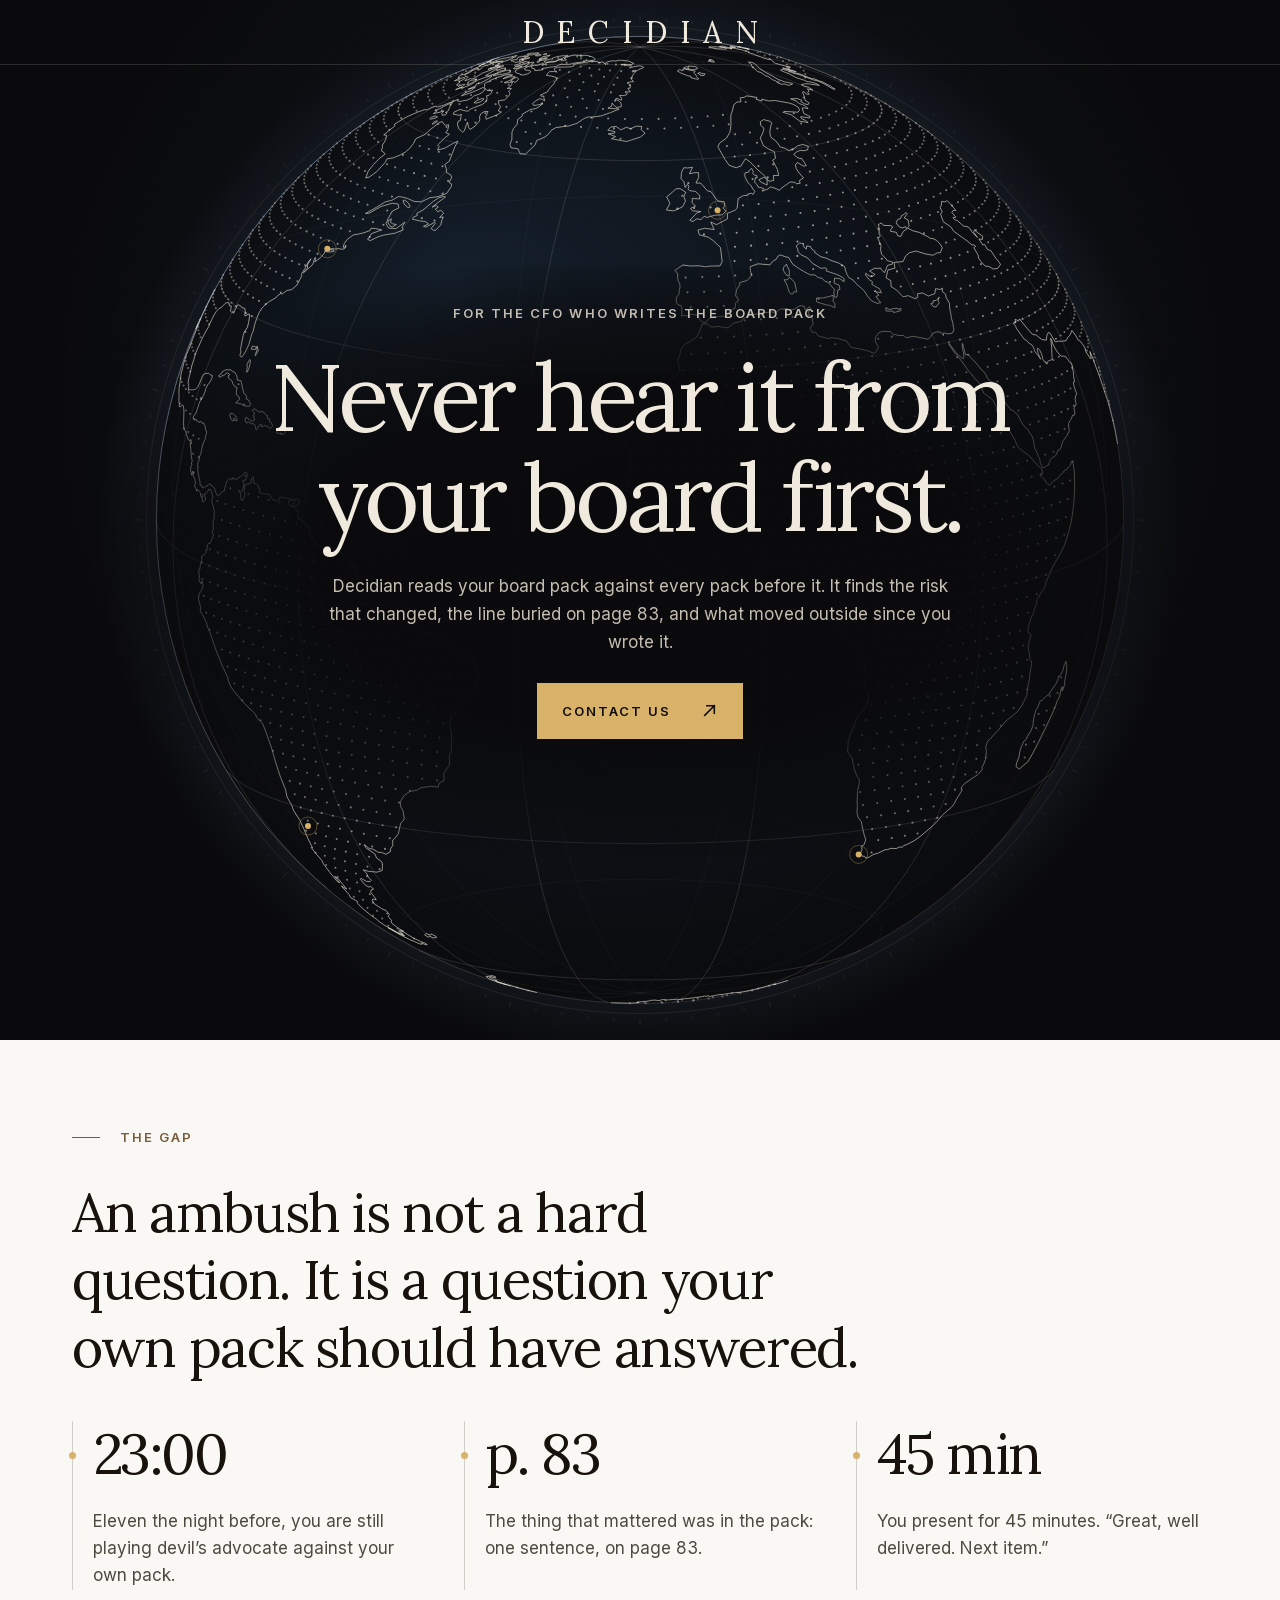
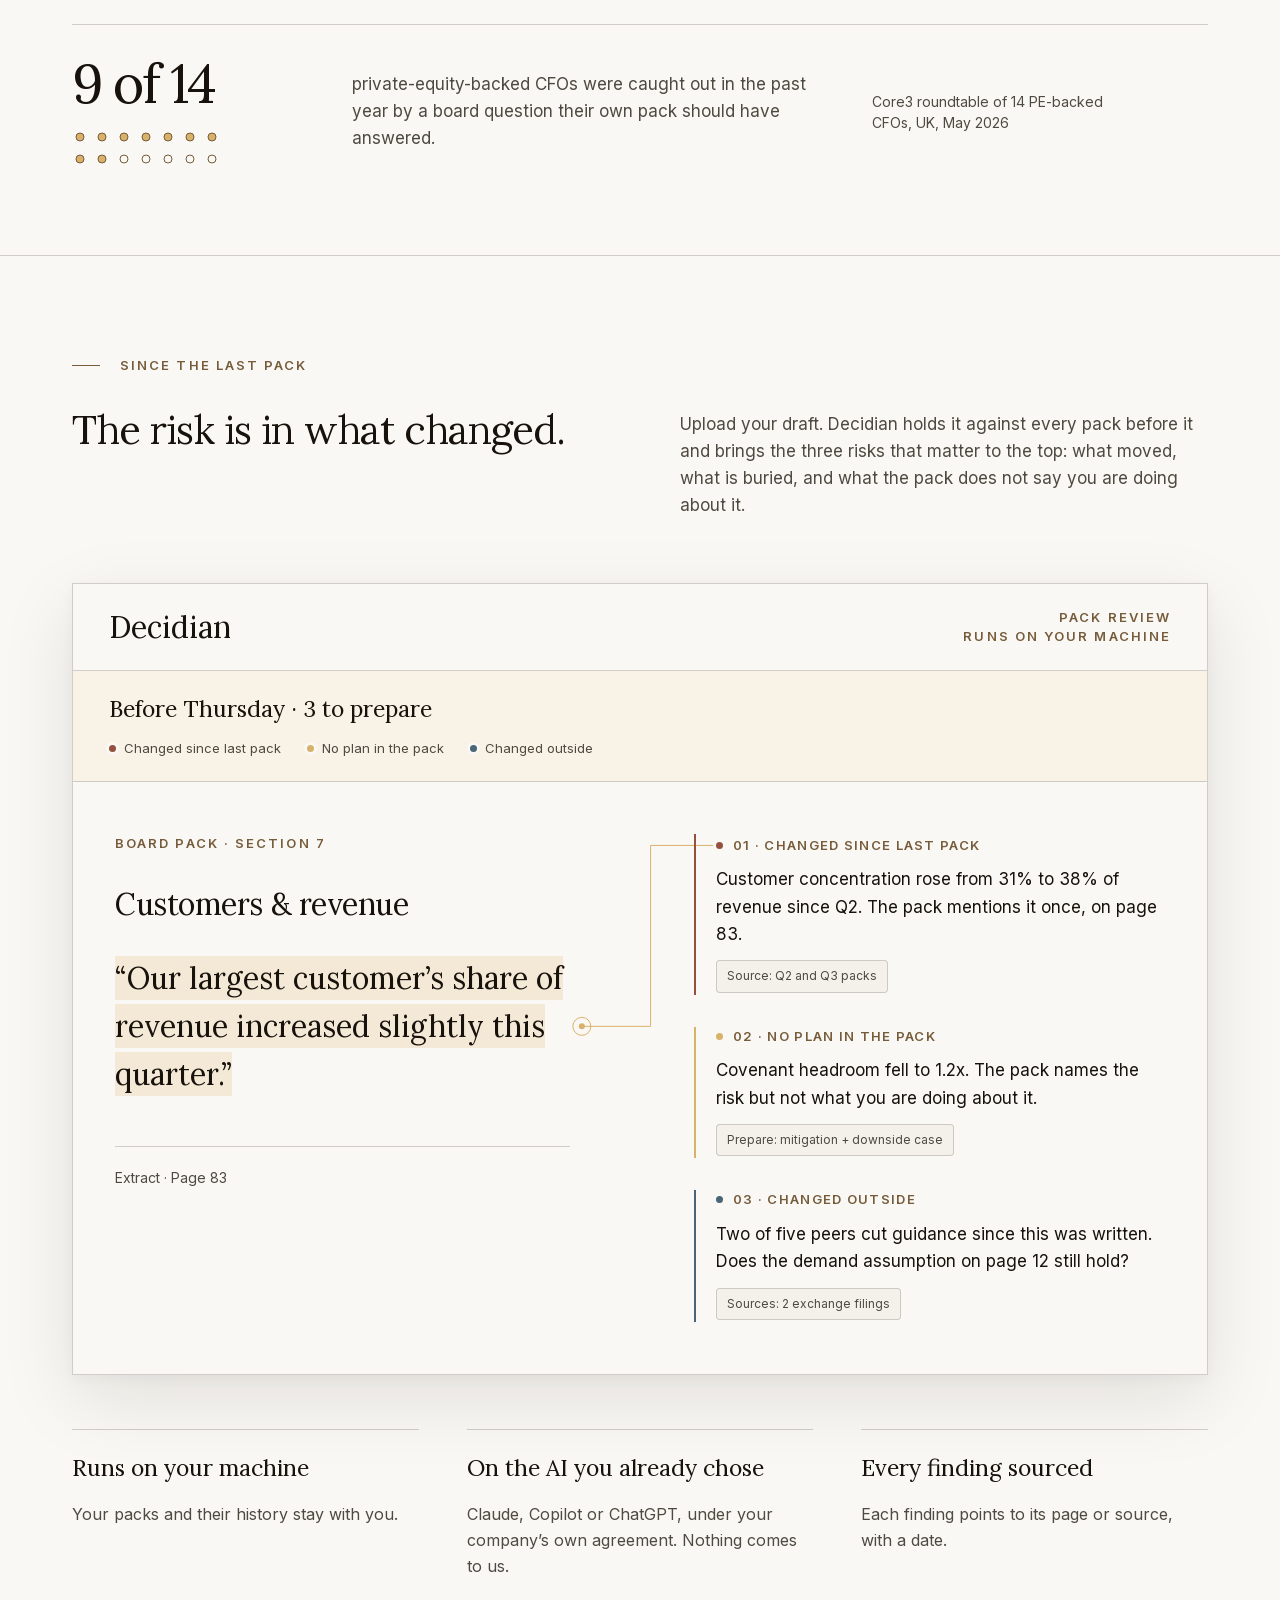
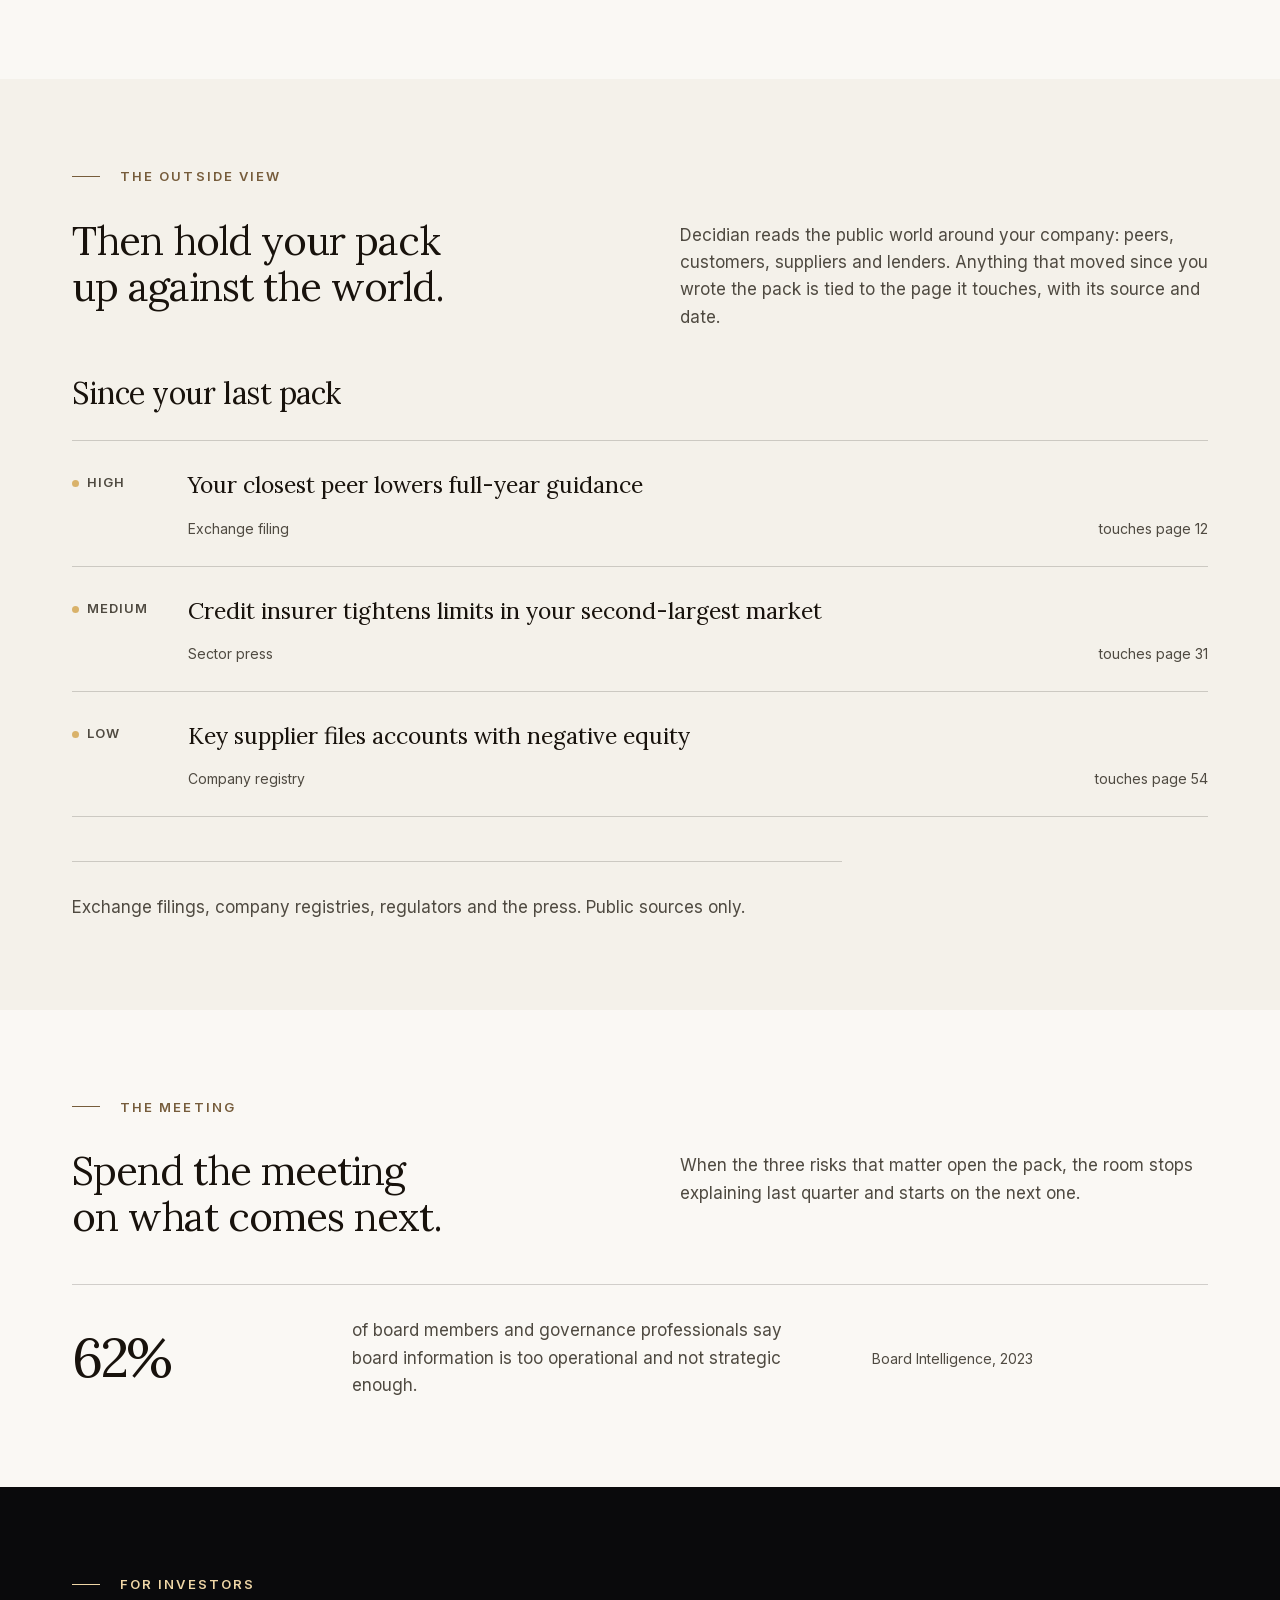
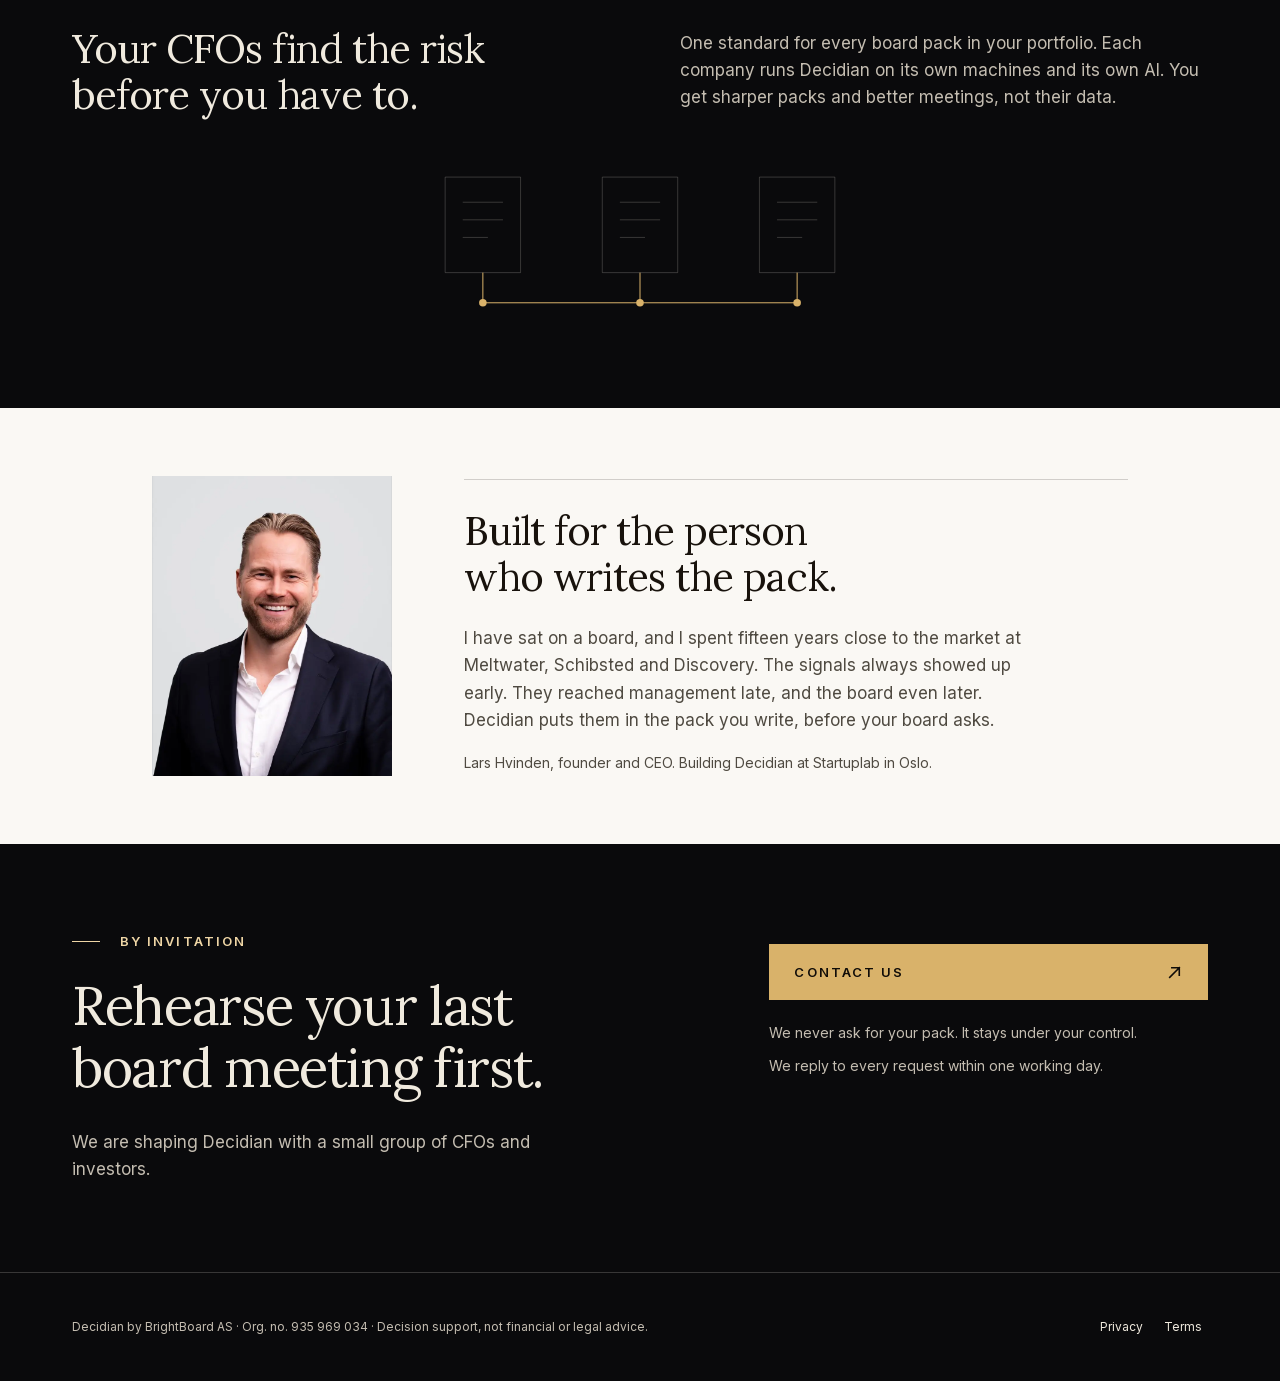
==== commit 66d72ecc: "fix: restore founder section Co-Authored-By: Claude Opus 5.5 <noreply@anthropic.com>" ====
--- a/index.html
+++ b/index.html
@@ -1,4 +1,4 @@
-<!DOCTYPE html><html lang="en" class="dark"><head><meta charSet="utf-8"/><meta name="viewport" content="width=device-width, initial-scale=1"/><link rel="preload" href="/assets/fonts/0c89a48fa5027cee-s.p.2cyn07wtgehh0.woff2" as="font" crossorigin="" type="font/woff2"/><link rel="preload" href="/assets/fonts/0c8f209abc35ee02-s.p.0c0g8ifvh7k7-.woff2" as="font" crossorigin="" type="font/woff2"/><link rel="preload" href="/assets/fonts/2a65768255d6b625-s.p.3u4lli0-axodc.woff2" as="font" crossorigin="" type="font/woff2"/><link rel="preload" href="/assets/fonts/5e5dfa9e86f764b8-s.p.22x-ws2e_cdqh.woff2" as="font" crossorigin="" type="font/woff2"/><link rel="preload" href="/assets/fonts/70e3db2de7f94926-s.p.39pl-v7c3qrze.woff2" as="font" crossorigin="" type="font/woff2"/><link rel="preload" href="/assets/fonts/797e433ab948586e-s.p.0r6juujl39pe6.woff2" as="font" crossorigin="" type="font/woff2"/><link rel="preload" href="/assets/fonts/83afe278b6a6bb3c-s.p.2bn3s6zvc0dyp.woff2" as="font" crossorigin="" type="font/woff2"/><link rel="preload" href="/assets/fonts/8c2eb9ceedecfc8e-s.p.23aeddxv5enbo.woff2" as="font" crossorigin="" type="font/woff2"/><link rel="preload" href="/assets/fonts/fad69795a077455b-s.p.0t285orp4l5or.woff2" as="font" crossorigin="" type="font/woff2"/><link rel="preload" as="image" href="/globe-earth.svg"/><link rel="stylesheet" href="/assets/site.css"/><title>Decidian · Never hear it from your board first</title><meta name="description" content="The rehearsal before every board meeting. Decidian holds the CFO’s draft pack against every pack before it and shows the risk that changed, the line that is buried and what moved outside. Every finding sourced."/><link rel="canonical" href="https://decidian.io"/><meta property="og:title" content="Never hear it from your board first."/><meta property="og:description" content="The rehearsal before every board meeting. For the CFO who writes the board pack."/><meta property="og:url" content="https://decidian.io"/><meta property="og:site_name" content="Decidian"/><meta property="og:image" content="https://decidian.io/opengraph-image.png"/><meta property="og:image:type" content="image/png"/><meta property="og:image:width" content="1200"/><meta property="og:image:height" content="630"/><meta property="og:image:alt" content="Decidian · Never hear it from your board first."/><meta property="og:type" content="website"/><meta name="twitter:card" content="summary_large_image"/><meta name="twitter:title" content="Never hear it from your board first."/><meta name="twitter:description" content="The rehearsal before every board meeting. For the CFO who writes the board pack."/><meta name="twitter:image" content="https://decidian.io/opengraph-image.png"/><meta name="twitter:image:alt" content="Decidian · Never hear it from your board first."/><meta name="twitter:image:type" content="image/png"/><meta name="twitter:image:width" content="1200"/><meta name="twitter:image:height" content="630"/><link rel="icon" href="/favicon.ico" sizes="256x256" type="image/x-icon"/><script type="module" src="/assets/forside.js"></script></head><body class="space_grotesk_2c742848-module__A4pgAG__variable geist_mono_8d43a2aa-module__8Li5zG__variable playfair_display_66067218-module__QsXOiG__variable dm_serif_display_e19fa6dc-module__d4y3Rq__variable lora_c0d49b2e-module__41o1zG__variable inter_7a7ef1f4-module__jjo8ZG__variable antialiased" style="font-family:var(--font-space-grotesk), sans-serif"><script type="application/ld+json">{"@context":"https://schema.org","@graph":[{"@type":"Organization","name":"Decidian","url":"https://decidian.io","logo":"https://decidian.io/decidian-logo.png","email":"contact@brightboard.io","address":{"@type":"PostalAddress","addressLocality":"Oslo","addressCountry":"NO"},"legalName":"BrightBoard AS","identifier":{"@type":"PropertyValue","propertyID":"NO-ORG","value":"935 969 034"},"description":"The rehearsal before every board meeting, for the CFO who writes the board pack. It runs on the company’s own machines and the AI the company already chose."},{"@type":"WebSite","name":"Decidian","url":"https://decidian.io"},{"@type":"SoftwareApplication","name":"Decidian","applicationCategory":"BusinessApplication","operatingSystem":"Web, Windows, macOS","url":"https://decidian.io","description":"Decidian reads your board pack against every pack before it. It finds the risk that changed, the line buried on page 83, and what moved outside since you wrote it."}]}</script><div class="min-h-screen relative flex flex-col" style="background:#f5f4f0"><main class="relative z-10 w-full flex-1 mx-auto px-4 sm:px-8 " style="max-width:900px"><div style="margin-left:calc(-50vw + 50%);margin-right:calc(-50vw + 50%);width:100vw;text-align:left;overflow-x:clip"><style>
+<!DOCTYPE html><html lang="en" class="dark"><head><meta charSet="utf-8"/><meta name="viewport" content="width=device-width, initial-scale=1"/><link rel="preload" href="/assets/fonts/0c89a48fa5027cee-s.p.2cyn07wtgehh0.woff2" as="font" crossorigin="" type="font/woff2"/><link rel="preload" href="/assets/fonts/0c8f209abc35ee02-s.p.0c0g8ifvh7k7-.woff2" as="font" crossorigin="" type="font/woff2"/><link rel="preload" href="/assets/fonts/2a65768255d6b625-s.p.3u4lli0-axodc.woff2" as="font" crossorigin="" type="font/woff2"/><link rel="preload" href="/assets/fonts/5e5dfa9e86f764b8-s.p.22x-ws2e_cdqh.woff2" as="font" crossorigin="" type="font/woff2"/><link rel="preload" href="/assets/fonts/70e3db2de7f94926-s.p.39pl-v7c3qrze.woff2" as="font" crossorigin="" type="font/woff2"/><link rel="preload" href="/assets/fonts/797e433ab948586e-s.p.0r6juujl39pe6.woff2" as="font" crossorigin="" type="font/woff2"/><link rel="preload" href="/assets/fonts/83afe278b6a6bb3c-s.p.2bn3s6zvc0dyp.woff2" as="font" crossorigin="" type="font/woff2"/><link rel="preload" href="/assets/fonts/8c2eb9ceedecfc8e-s.p.23aeddxv5enbo.woff2" as="font" crossorigin="" type="font/woff2"/><link rel="preload" href="/assets/fonts/fad69795a077455b-s.p.0t285orp4l5or.woff2" as="font" crossorigin="" type="font/woff2"/><link rel="preload" as="image" href="/globe-earth.svg"/><link rel="stylesheet" href="/assets/site.css"/><title>Decidian · Never hear it from your board first</title><meta name="description" content="The rehearsal before every board meeting. Decidian holds the CFO’s draft pack against every pack before it and shows the risk that changed, the line that is buried and what moved outside. Every finding sourced."/><link rel="canonical" href="https://decidian.io"/><meta property="og:title" content="Never hear it from your board first."/><meta property="og:description" content="The rehearsal before every board meeting. For the CFO who writes the board pack."/><meta property="og:url" content="https://decidian.io"/><meta property="og:site_name" content="Decidian"/><meta property="og:image" content="https://decidian.io/opengraph-image.png"/><meta property="og:image:type" content="image/png"/><meta property="og:image:width" content="1200"/><meta property="og:image:height" content="630"/><meta property="og:image:alt" content="Decidian · Never hear it from your board first."/><meta property="og:type" content="website"/><meta name="twitter:card" content="summary_large_image"/><meta name="twitter:title" content="Never hear it from your board first."/><meta name="twitter:description" content="The rehearsal before every board meeting. For the CFO who writes the board pack."/><meta name="twitter:image" content="https://decidian.io/opengraph-image.png"/><meta name="twitter:image:alt" content="Decidian · Never hear it from your board first."/><meta name="twitter:image:type" content="image/png"/><meta name="twitter:image:width" content="1200"/><meta name="twitter:image:height" content="630"/><link rel="icon" href="/favicon.ico" sizes="256x256" type="image/x-icon"/><script type="module" src="/assets/forside.js"></script></head><body class="space_grotesk_2c742848-module__A4pgAG__variable geist_mono_8d43a2aa-module__8Li5zG__variable playfair_display_66067218-module__QsXOiG__variable dm_serif_display_e19fa6dc-module__d4y3Rq__variable lora_c0d49b2e-module__41o1zG__variable inter_7a7ef1f4-module__jjo8ZG__variable antialiased" style="font-family:var(--font-space-grotesk), sans-serif"><script type="application/ld+json">{"@context":"https://schema.org","@graph":[{"@type":"Organization","name":"Decidian","url":"https://decidian.io","logo":"https://decidian.io/decidian-logo.png","email":"contact@brightboard.io","founder":{"@type":"Person","name":"Lars Hvinden"},"address":{"@type":"PostalAddress","addressLocality":"Oslo","addressCountry":"NO"},"legalName":"BrightBoard AS","identifier":{"@type":"PropertyValue","propertyID":"NO-ORG","value":"935 969 034"},"description":"The rehearsal before every board meeting, for the CFO who writes the board pack. It runs on the company’s own machines and the AI the company already chose."},{"@type":"WebSite","name":"Decidian","url":"https://decidian.io"},{"@type":"SoftwareApplication","name":"Decidian","applicationCategory":"BusinessApplication","operatingSystem":"Web, Windows, macOS","url":"https://decidian.io","description":"Decidian reads your board pack against every pack before it. It finds the risk that changed, the line buried on page 83, and what moved outside since you wrote it."}]}</script><div class="min-h-screen relative flex flex-col" style="background:#f5f4f0"><main class="relative z-10 w-full flex-1 mx-auto px-4 sm:px-8 " style="max-width:900px"><div style="margin-left:calc(-50vw + 50%);margin-right:calc(-50vw + 50%);width:100vw;text-align:left;overflow-x:clip"><style>
 .ld-ask:hover { background: #765a37 !important; border-color: #765a37 !important; }
 
 /* ── The board ledger: newspaper rows, gold hairline rules, no boxes ───────── */
@@ -694,4 +694,4 @@
 .v45 .portfolio-link{stroke:var(--gold);stroke-width:1}
 .v45 .portfolio-signals{fill:var(--gold)}
 .v45 .portfolio-packs path{vector-effect:non-scaling-stroke}
-</style><a class="skip" href="#main">Skip to content</a><div class="dark hero" id="top"><nav class="nav" aria-label="Main navigation"><div class="nav-in"><a href="#top" class="wordmark" aria-label="Decidian home">DECIDIAN</a></div></nav><header class="hero-panel"><div class="globe-stage" aria-hidden="true"><div class="globe-static"><img src="/globe-earth.svg" alt="" aria-hidden="true" class="globe-fallback"/></div><canvas class="globe-canvas"></canvas><svg class="globe-signals" aria-hidden="true"></svg></div><div class="hero-clearing" aria-hidden="true"></div><div class="hero-copy"><p class="label">For the CFO who writes the board pack</p><h1>Never hear it from <span class="hero-headline-end">your board first.</span></h1><p class="hero-lead">Decidian reads your board pack against every pack before it. It finds the risk that changed, the line buried on page 83, and what moved outside since you wrote it.</p><div class="hero-actions"><a href="mailto:contact@brightboard.io" class="cta">Contact us <span class="arrow" aria-hidden="true"><svg viewBox="0 0 16 16" focusable="false"><path d="M3.5 12.5 12.5 3.5M5.5 3.5h7v7"></path></svg></span></a></div></div><div class="globe-meta"><button type="button" class="motion-toggle" id="motion-toggle" aria-pressed="false" hidden>Pause motion</button></div></header></div><main id="main"><section class="section tonal gap" id="the-gap" aria-labelledby="the-gap-title"><div class="wrap"><p class="label section-tag">The gap</p><h2 class="pull-line" id="the-gap-title">An ambush is not a hard question. It is a question your own pack should have answered.</h2><div class="gap-context"><ul class="gap-scenes body" role="list"><li><span class="scene-anchor">23:00</span><span>Eleven the night before, you are still playing devil’s advocate against your own pack.</span></li><li><span class="scene-anchor">p. 83</span><span>The thing that mattered was in the pack: one sentence, on page 83.</span></li><li><span class="scene-anchor">45 min</span><span>You present for 45 minutes. “Great, well delivered. Next item.”</span></li></ul><article class="fact"><div class="stat-signal"><p class="stat">9 of 14</p><svg class="stat-dots" viewBox="0 0 148 38" aria-hidden="true"><circle cx="8" cy="8" r="4" class="counted"></circle><circle cx="30" cy="8" r="4" class="counted"></circle><circle cx="52" cy="8" r="4" class="counted"></circle><circle cx="74" cy="8" r="4" class="counted"></circle><circle cx="96" cy="8" r="4" class="counted"></circle><circle cx="118" cy="8" r="4" class="counted"></circle><circle cx="140" cy="8" r="4" class="counted"></circle><circle cx="8" cy="30" r="4" class="counted"></circle><circle cx="30" cy="30" r="4" class="counted"></circle><circle cx="52" cy="30" r="4"></circle><circle cx="74" cy="30" r="4"></circle><circle cx="96" cy="30" r="4"></circle><circle cx="118" cy="30" r="4"></circle><circle cx="140" cy="30" r="4"></circle></svg></div><p class="body">private-equity-backed CFOs were caught out in the past year by a board question their own pack should have answered.</p><p class="caption">Core3 roundtable of 14 PE-backed CFOs, UK, May 2026</p></article></div></div></section><section class="section rehearsal tonal" id="rehearsal" aria-labelledby="rehearsal-title"><div class="wrap"><p class="label section-tag">Since the last pack</p><div class="section-intro"><h2 class="display" id="rehearsal-title">The risk is in what changed.</h2><p class="body">Upload your draft. Decidian holds it against every pack before it and brings the three risks that matter to the top: what moved, what is buried, and what the pack does not say you are doing about it.</p></div><figure aria-labelledby="rehearsal-title"><div class="preview"><div class="preview-bar"><span class="preview-brand">Decidian</span><span class="label">Pack review<br/>Runs on your machine</span></div><div class="preview-summary"><p>Before Thursday · 3 to prepare</p><ul class="finding-key" role="list"><li class="finding-challenged"><span class="finding-dot" aria-hidden="true"></span>Changed since last pack</li><li class="finding-audit"><span class="finding-dot" aria-hidden="true"></span>No plan in the pack</li><li class="finding-silent"><span class="finding-dot" aria-hidden="true"></span>Changed outside</li></ul></div><div class="preview-content"><svg class="signal-connection" aria-hidden="true"><path></path><circle class="connection-halo" r="9"></circle><circle class="connection-dot" r="3"></circle></svg><div class="pack"><p class="label">Board pack · Section 7</p><h3 class="display-s">Customers &amp; revenue</h3><p class="pack-line"><mark>“Our largest customer’s share of revenue increased slightly this quarter.”</mark></p><div class="pack-footer caption"><span>Extract · Page 83</span></div></div><div class="margin-notes"><div class="margin-note finding-challenged"><p class="label"><span class="finding-dot" aria-hidden="true"></span>01 · Changed since last pack</p><p>Customer concentration rose from 31% to 38% of revenue since Q2. The pack mentions it once, on page 83.</p><span class="source-tag caption">Source: Q2 and Q3 packs</span></div><div class="margin-note finding-audit"><p class="label"><span class="finding-dot" aria-hidden="true"></span>02 · No plan in the pack</p><p>Covenant headroom fell to 1.2x. The pack names the risk but not what you are doing about it.</p><span class="source-tag caption">Prepare: mitigation + downside case</span></div><div class="margin-note finding-silent"><p class="label"><span class="finding-dot" aria-hidden="true"></span>03 · Changed outside</p><p>Two of five peers cut guidance since this was written. Does the demand assumption on page 12 still hold?</p><span class="source-tag caption">Sources: 2 exchange filings</span></div></div></div></div></figure><div class="trust-grid"><article><h3>Runs on your machine</h3><p class="body">Your packs and their history stay with you.</p></article><article><h3>On the AI you already chose</h3><p class="body">Claude, Copilot or ChatGPT, under your company’s own agreement. Nothing comes to us.</p></article><article><h3>Every finding sourced</h3><p class="body">Each finding points to its page or source, with a date.</p></article></div></div></section><section class="section" id="outside-view" aria-labelledby="outside-view-title"><div class="wrap"><p class="label section-tag">The outside view</p><div class="section-intro"><h2 class="display" id="outside-view-title">Then hold your pack up against the world.</h2><p class="body">Decidian reads the public world around your company: peers, customers, suppliers and lenders. Anything that moved since you wrote the pack is tied to the page it touches, with its source and date.</p></div><figure class="outside-brief"><figcaption class="display-s">Since your last pack</figcaption><ol class="brief-items"><li><span class="label severity">High</span><div><h3>Your closest peer lowers full-year guidance</h3><p class="caption brief-source"><span>Exchange filing</span><span>touches page 12</span></p></div></li><li><span class="label severity">Medium</span><div><h3>Credit insurer tightens limits in your second-largest market</h3><p class="caption brief-source"><span>Sector press</span><span>touches page 31</span></p></div></li><li><span class="label severity">Low</span><div><h3>Key supplier files accounts with negative equity</h3><p class="caption brief-source"><span>Company registry</span><span>touches page 54</span></p></div></li></ol></figure><p class="body section-line">Exchange filings, company registries, regulators and the press. Public sources only.</p></div></section><section class="section tonal meeting" id="the-meeting" aria-labelledby="meeting-title"><div class="wrap"><p class="label section-tag">The meeting</p><div class="section-intro"><h2 class="display" id="meeting-title">Spend the meeting on what comes next.</h2><p class="body">When the three risks that matter open the pack, the room stops explaining last quarter and starts on the next one.</p></div><article class="fact"><div class="stat-signal"><p class="stat">62%</p></div><p class="body">of board members and governance professionals say board information is too operational and not strategic enough.</p><p class="caption">Board Intelligence, 2023</p></article></div></section><section class="section dark investors" id="for-investors" aria-labelledby="investors-title"><div class="wrap"><p class="label section-tag">For investors</p><div class="section-intro"><h2 class="display" id="investors-title">Your CFOs find the risk before you have to.</h2><p class="body">One standard for every board pack in your portfolio. Each company runs Decidian on its own machines and its own AI. You get sharper packs and better meetings, not their data.</p></div><svg class="portfolio-packs" viewBox="0 0 350 126" fill="none" aria-hidden="true" focusable="false"><g class="portfolio-sheets"><path d="M20 12h60v76H20z M145 12h60v76h-60z M270 12h60v76h-60z"></path><path d="M34 32h32 M34 46h32 M34 60h20 M159 32h32 M159 46h32 M159 60h20 M284 32h32 M284 46h32 M284 60h20"></path></g><path class="portfolio-link" d="M50 88v24h250V88 M175 88v24"></path><g class="portfolio-signals"><circle cx="50" cy="112" r="3"></circle><circle cx="175" cy="112" r="3"></circle><circle cx="300" cy="112" r="3"></circle></g></svg></div></section><section class="section founder tonal" id="founder" aria-labelledby="founder-title"><div class="wrap founder-grid"><div class="founder-copy"><h2 class="display" id="founder-title">Built for the person who writes the pack.</h2><p class="caption" style="margin-top:18px">Founder and CEO. Building Decidian at Startuplab in Oslo.</p></div></div></section><section class="section dark ask" id="invitation" aria-labelledby="ask-title"><div class="wrap ask-grid"><div class="ask-word"><p class="label section-tag">By invitation</p><h2 class="display" id="ask-title">Rehearse your last board meeting first.</h2><p class="body">We are shaping Decidian with a small group of CFOs and investors.</p></div><div class="form" id="access-form"><a href="mailto:contact@brightboard.io" class="cta">Contact us <span class="arrow" aria-hidden="true"><svg viewBox="0 0 16 16" focusable="false"><path d="M3.5 12.5 12.5 3.5M5.5 3.5h7v7"></path></svg></span></a><p class="caption form-assurance">We never ask for your pack. It stays under your control.</p><p class="caption form-response">We reply to every request within one working day.</p></div></div></section></main><footer class="dark foot"><div class="wrap"><div class="foot-top"><p class="caption">Decidian by BrightBoard AS · Org. no. 935 969 034 · Decision support, not financial or legal advice.</p><div class="foot-links"><a href="/privacy" class="text-link">Privacy</a><a href="/terms" class="text-link">Terms</a></div></div></div></footer></div></div></main></div></body></html>+</style><a class="skip" href="#main">Skip to content</a><div class="dark hero" id="top"><nav class="nav" aria-label="Main navigation"><div class="nav-in"><a href="#top" class="wordmark" aria-label="Decidian home">DECIDIAN</a></div></nav><header class="hero-panel"><div class="globe-stage" aria-hidden="true"><div class="globe-static"><img src="/globe-earth.svg" alt="" aria-hidden="true" class="globe-fallback"/></div><canvas class="globe-canvas"></canvas><svg class="globe-signals" aria-hidden="true"></svg></div><div class="hero-clearing" aria-hidden="true"></div><div class="hero-copy"><p class="label">For the CFO who writes the board pack</p><h1>Never hear it from <span class="hero-headline-end">your board first.</span></h1><p class="hero-lead">Decidian reads your board pack against every pack before it. It finds the risk that changed, the line buried on page 83, and what moved outside since you wrote it.</p><div class="hero-actions"><a href="mailto:contact@brightboard.io" class="cta">Contact us <span class="arrow" aria-hidden="true"><svg viewBox="0 0 16 16" focusable="false"><path d="M3.5 12.5 12.5 3.5M5.5 3.5h7v7"></path></svg></span></a></div></div><div class="globe-meta"><button type="button" class="motion-toggle" id="motion-toggle" aria-pressed="false" hidden>Pause motion</button></div></header></div><main id="main"><section class="section tonal gap" id="the-gap" aria-labelledby="the-gap-title"><div class="wrap"><p class="label section-tag">The gap</p><h2 class="pull-line" id="the-gap-title">An ambush is not a hard question. It is a question your own pack should have answered.</h2><div class="gap-context"><ul class="gap-scenes body" role="list"><li><span class="scene-anchor">23:00</span><span>Eleven the night before, you are still playing devil’s advocate against your own pack.</span></li><li><span class="scene-anchor">p. 83</span><span>The thing that mattered was in the pack: one sentence, on page 83.</span></li><li><span class="scene-anchor">45 min</span><span>You present for 45 minutes. “Great, well delivered. Next item.”</span></li></ul><article class="fact"><div class="stat-signal"><p class="stat">9 of 14</p><svg class="stat-dots" viewBox="0 0 148 38" aria-hidden="true"><circle cx="8" cy="8" r="4" class="counted"></circle><circle cx="30" cy="8" r="4" class="counted"></circle><circle cx="52" cy="8" r="4" class="counted"></circle><circle cx="74" cy="8" r="4" class="counted"></circle><circle cx="96" cy="8" r="4" class="counted"></circle><circle cx="118" cy="8" r="4" class="counted"></circle><circle cx="140" cy="8" r="4" class="counted"></circle><circle cx="8" cy="30" r="4" class="counted"></circle><circle cx="30" cy="30" r="4" class="counted"></circle><circle cx="52" cy="30" r="4"></circle><circle cx="74" cy="30" r="4"></circle><circle cx="96" cy="30" r="4"></circle><circle cx="118" cy="30" r="4"></circle><circle cx="140" cy="30" r="4"></circle></svg></div><p class="body">private-equity-backed CFOs were caught out in the past year by a board question their own pack should have answered.</p><p class="caption">Core3 roundtable of 14 PE-backed CFOs, UK, May 2026</p></article></div></div></section><section class="section rehearsal tonal" id="rehearsal" aria-labelledby="rehearsal-title"><div class="wrap"><p class="label section-tag">Since the last pack</p><div class="section-intro"><h2 class="display" id="rehearsal-title">The risk is in what changed.</h2><p class="body">Upload your draft. Decidian holds it against every pack before it and brings the three risks that matter to the top: what moved, what is buried, and what the pack does not say you are doing about it.</p></div><figure aria-labelledby="rehearsal-title"><div class="preview"><div class="preview-bar"><span class="preview-brand">Decidian</span><span class="label">Pack review<br/>Runs on your machine</span></div><div class="preview-summary"><p>Before Thursday · 3 to prepare</p><ul class="finding-key" role="list"><li class="finding-challenged"><span class="finding-dot" aria-hidden="true"></span>Changed since last pack</li><li class="finding-audit"><span class="finding-dot" aria-hidden="true"></span>No plan in the pack</li><li class="finding-silent"><span class="finding-dot" aria-hidden="true"></span>Changed outside</li></ul></div><div class="preview-content"><svg class="signal-connection" aria-hidden="true"><path></path><circle class="connection-halo" r="9"></circle><circle class="connection-dot" r="3"></circle></svg><div class="pack"><p class="label">Board pack · Section 7</p><h3 class="display-s">Customers &amp; revenue</h3><p class="pack-line"><mark>“Our largest customer’s share of revenue increased slightly this quarter.”</mark></p><div class="pack-footer caption"><span>Extract · Page 83</span></div></div><div class="margin-notes"><div class="margin-note finding-challenged"><p class="label"><span class="finding-dot" aria-hidden="true"></span>01 · Changed since last pack</p><p>Customer concentration rose from 31% to 38% of revenue since Q2. The pack mentions it once, on page 83.</p><span class="source-tag caption">Source: Q2 and Q3 packs</span></div><div class="margin-note finding-audit"><p class="label"><span class="finding-dot" aria-hidden="true"></span>02 · No plan in the pack</p><p>Covenant headroom fell to 1.2x. The pack names the risk but not what you are doing about it.</p><span class="source-tag caption">Prepare: mitigation + downside case</span></div><div class="margin-note finding-silent"><p class="label"><span class="finding-dot" aria-hidden="true"></span>03 · Changed outside</p><p>Two of five peers cut guidance since this was written. Does the demand assumption on page 12 still hold?</p><span class="source-tag caption">Sources: 2 exchange filings</span></div></div></div></div></figure><div class="trust-grid"><article><h3>Runs on your machine</h3><p class="body">Your packs and their history stay with you.</p></article><article><h3>On the AI you already chose</h3><p class="body">Claude, Copilot or ChatGPT, under your company’s own agreement. Nothing comes to us.</p></article><article><h3>Every finding sourced</h3><p class="body">Each finding points to its page or source, with a date.</p></article></div></div></section><section class="section" id="outside-view" aria-labelledby="outside-view-title"><div class="wrap"><p class="label section-tag">The outside view</p><div class="section-intro"><h2 class="display" id="outside-view-title">Then hold your pack up against the world.</h2><p class="body">Decidian reads the public world around your company: peers, customers, suppliers and lenders. Anything that moved since you wrote the pack is tied to the page it touches, with its source and date.</p></div><figure class="outside-brief"><figcaption class="display-s">Since your last pack</figcaption><ol class="brief-items"><li><span class="label severity">High</span><div><h3>Your closest peer lowers full-year guidance</h3><p class="caption brief-source"><span>Exchange filing</span><span>touches page 12</span></p></div></li><li><span class="label severity">Medium</span><div><h3>Credit insurer tightens limits in your second-largest market</h3><p class="caption brief-source"><span>Sector press</span><span>touches page 31</span></p></div></li><li><span class="label severity">Low</span><div><h3>Key supplier files accounts with negative equity</h3><p class="caption brief-source"><span>Company registry</span><span>touches page 54</span></p></div></li></ol></figure><p class="body section-line">Exchange filings, company registries, regulators and the press. Public sources only.</p></div></section><section class="section tonal meeting" id="the-meeting" aria-labelledby="meeting-title"><div class="wrap"><p class="label section-tag">The meeting</p><div class="section-intro"><h2 class="display" id="meeting-title">Spend the meeting on what comes next.</h2><p class="body">When the three risks that matter open the pack, the room stops explaining last quarter and starts on the next one.</p></div><article class="fact"><div class="stat-signal"><p class="stat">62%</p></div><p class="body">of board members and governance professionals say board information is too operational and not strategic enough.</p><p class="caption">Board Intelligence, 2023</p></article></div></section><section class="section dark investors" id="for-investors" aria-labelledby="investors-title"><div class="wrap"><p class="label section-tag">For investors</p><div class="section-intro"><h2 class="display" id="investors-title">Your CFOs find the risk before you have to.</h2><p class="body">One standard for every board pack in your portfolio. Each company runs Decidian on its own machines and its own AI. You get sharper packs and better meetings, not their data.</p></div><svg class="portfolio-packs" viewBox="0 0 350 126" fill="none" aria-hidden="true" focusable="false"><g class="portfolio-sheets"><path d="M20 12h60v76H20z M145 12h60v76h-60z M270 12h60v76h-60z"></path><path d="M34 32h32 M34 46h32 M34 60h20 M159 32h32 M159 46h32 M159 60h20 M284 32h32 M284 46h32 M284 60h20"></path></g><path class="portfolio-link" d="M50 88v24h250V88 M175 88v24"></path><g class="portfolio-signals"><circle cx="50" cy="112" r="3"></circle><circle cx="175" cy="112" r="3"></circle><circle cx="300" cy="112" r="3"></circle></g></svg></div></section><section class="section founder tonal" id="founder" aria-labelledby="founder-title"><div class="wrap founder-grid"><img alt="Lars Hvinden, founder and CEO of Decidian" loading="lazy" width="800" height="1200" decoding="async" class="founder-portrait" src="/assets/founder-portrait.webp"/><div class="founder-copy"><h2 class="display" id="founder-title">Built for the person who writes the pack.</h2><p class="body">I have sat on a board, and I spent fifteen years close to the market at Meltwater, Schibsted and Discovery. The signals always showed up early. They reached management late, and the board even later. Decidian puts them in the pack you write, before your board asks.</p><p class="caption" style="margin-top:18px">Lars Hvinden, founder and CEO. Building Decidian at Startuplab in Oslo.</p></div></div></section><section class="section dark ask" id="invitation" aria-labelledby="ask-title"><div class="wrap ask-grid"><div class="ask-word"><p class="label section-tag">By invitation</p><h2 class="display" id="ask-title">Rehearse your last board meeting first.</h2><p class="body">We are shaping Decidian with a small group of CFOs and investors.</p></div><div class="form" id="access-form"><a href="mailto:contact@brightboard.io" class="cta">Contact us <span class="arrow" aria-hidden="true"><svg viewBox="0 0 16 16" focusable="false"><path d="M3.5 12.5 12.5 3.5M5.5 3.5h7v7"></path></svg></span></a><p class="caption form-assurance">We never ask for your pack. It stays under your control.</p><p class="caption form-response">We reply to every request within one working day.</p></div></div></section></main><footer class="dark foot"><div class="wrap"><div class="foot-top"><p class="caption">Decidian by BrightBoard AS · Org. no. 935 969 034 · Decision support, not financial or legal advice.</p><div class="foot-links"><a href="/privacy" class="text-link">Privacy</a><a href="/terms" class="text-link">Terms</a></div></div></div></footer></div></div></main></div></body></html>
